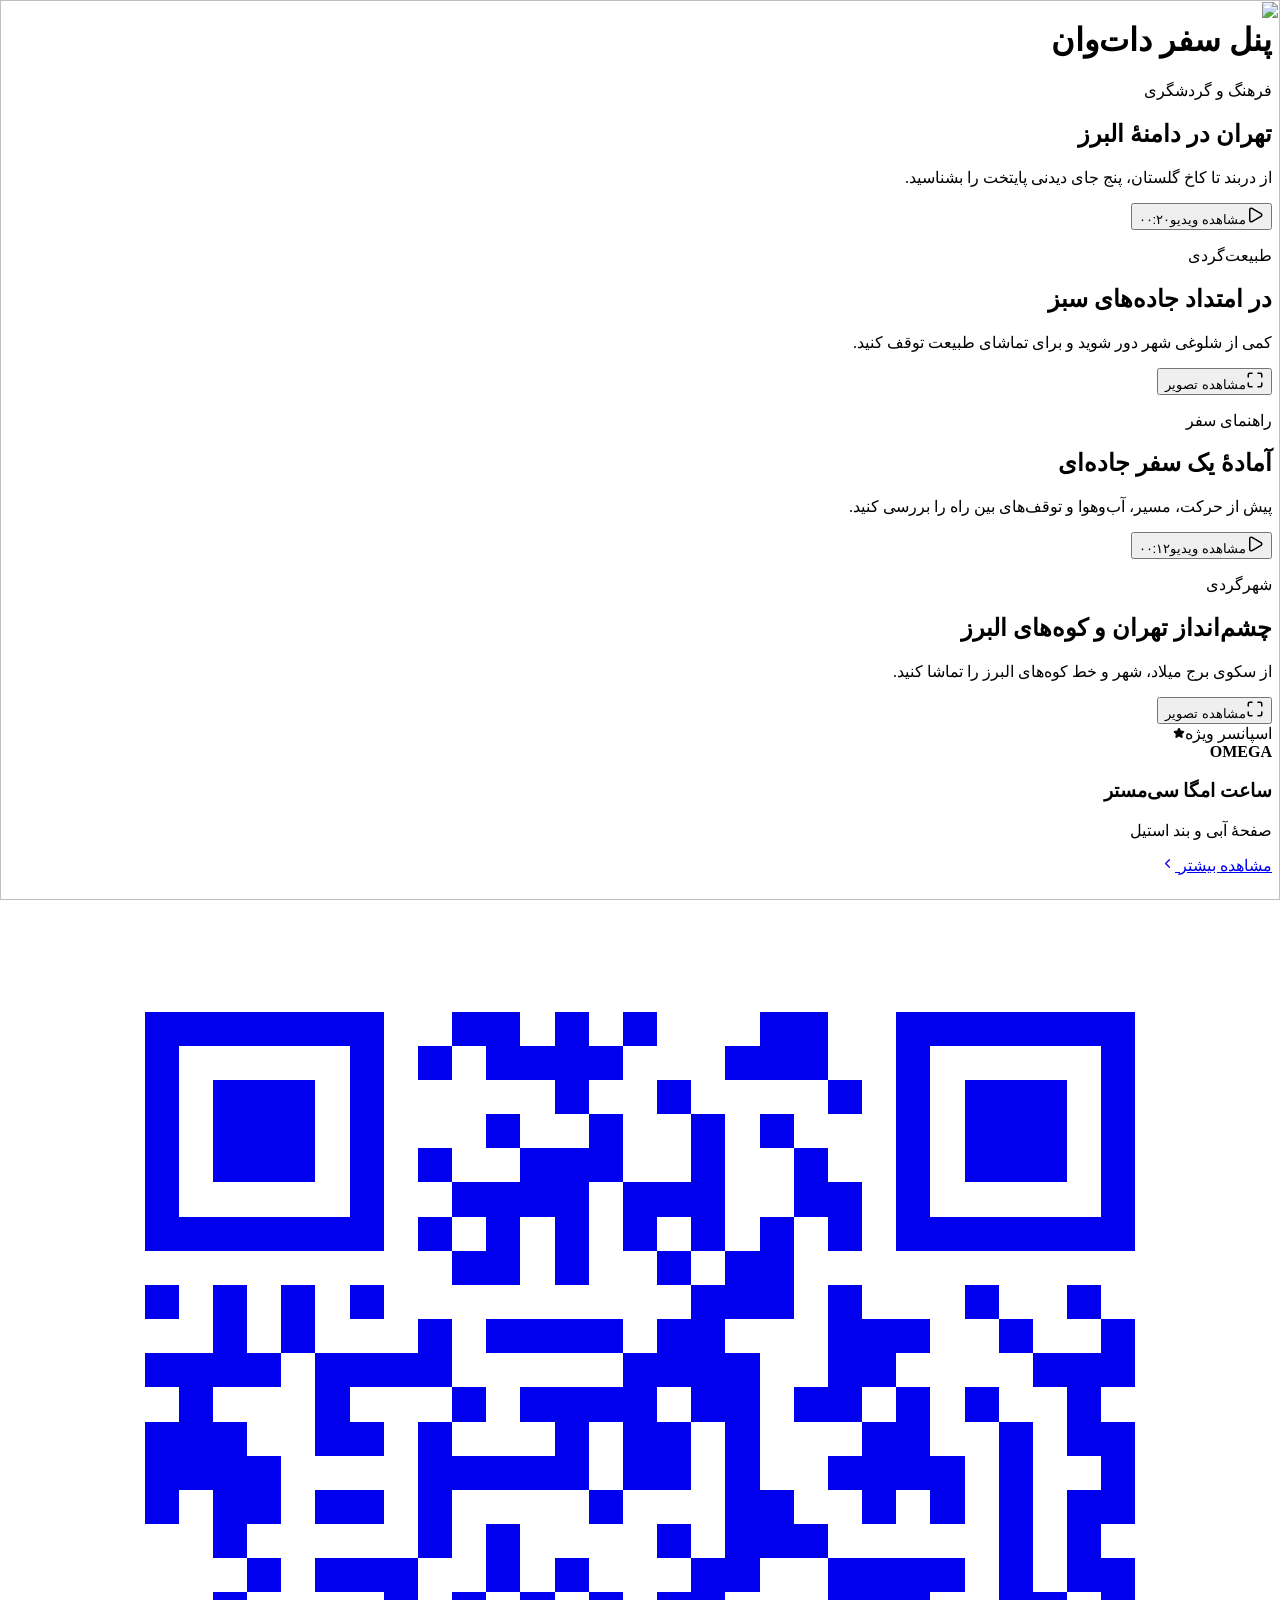
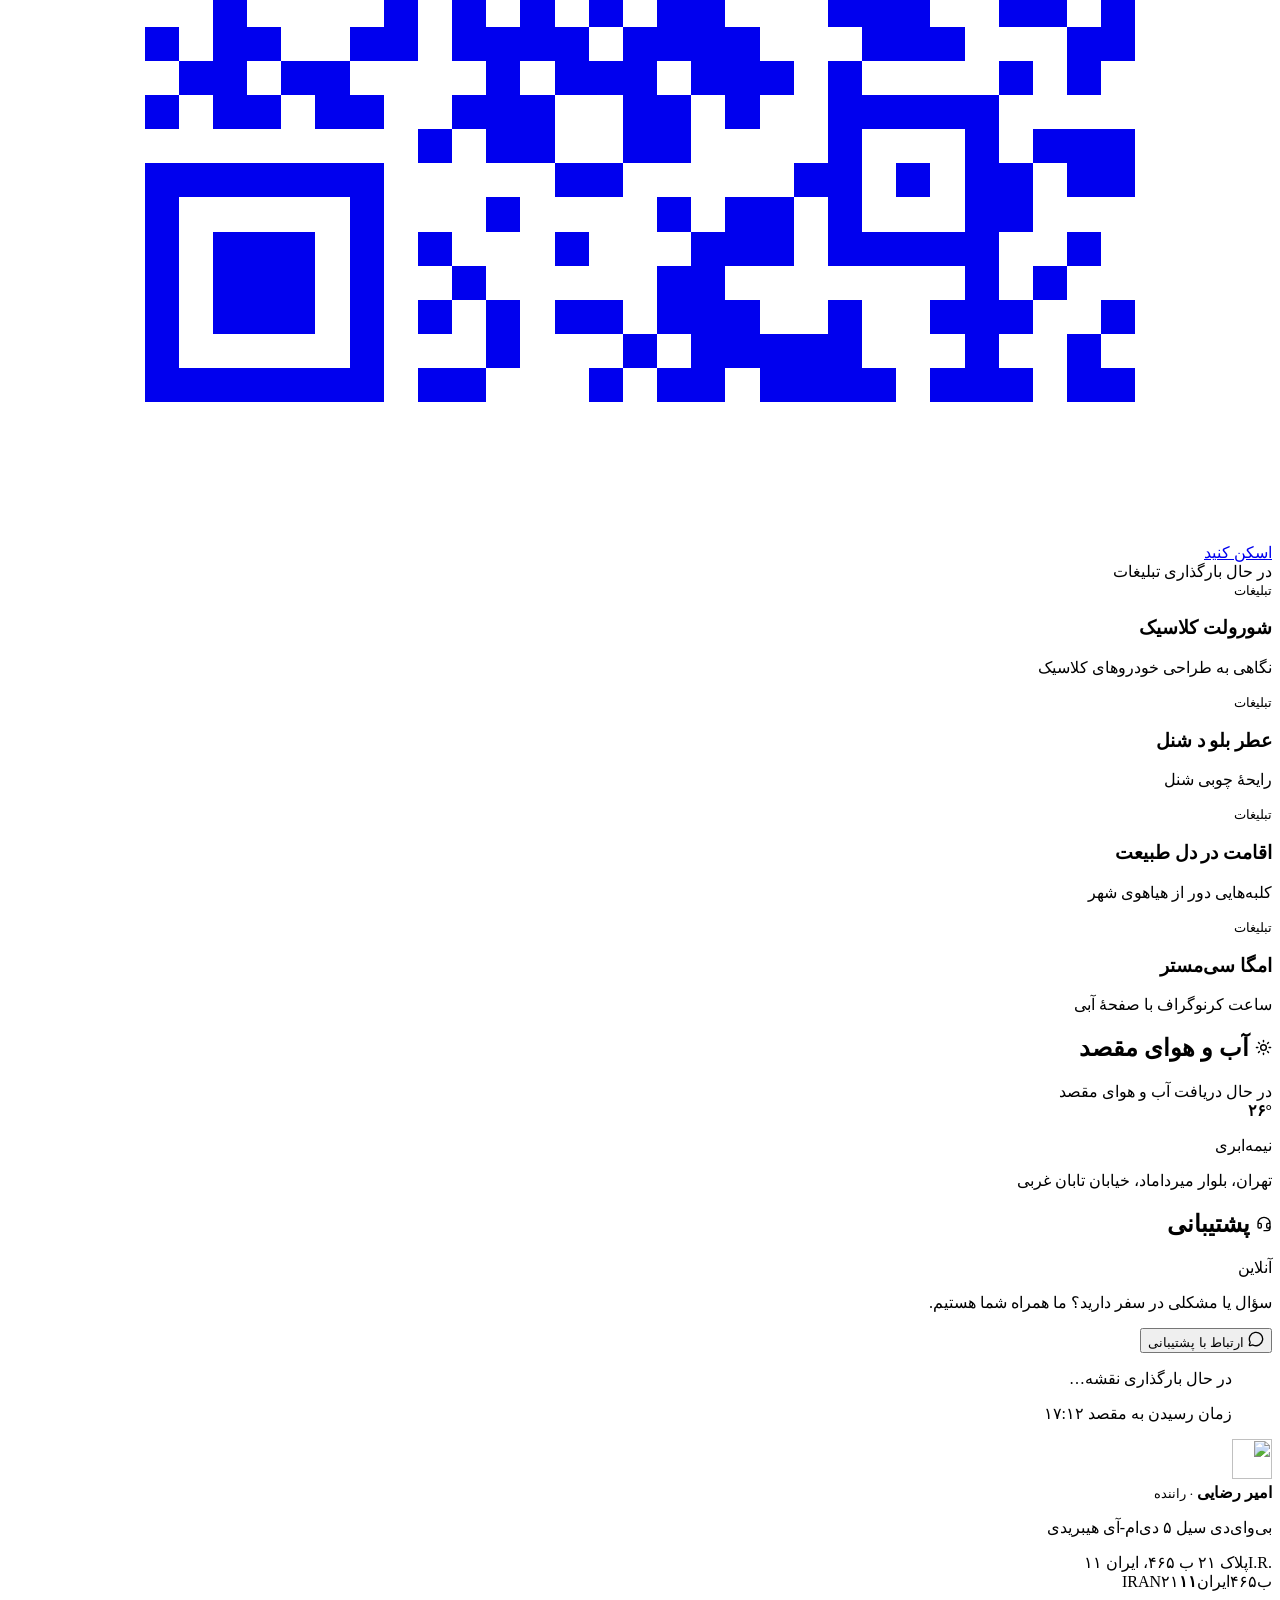
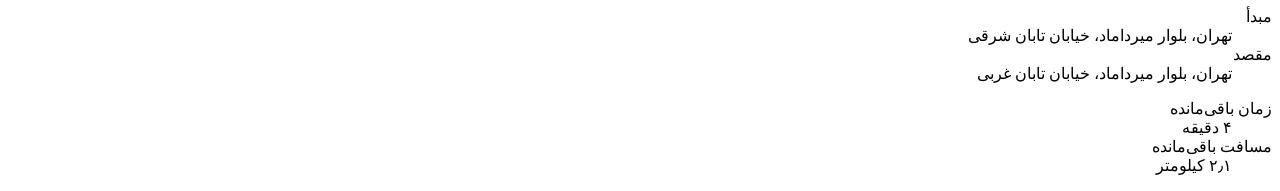
==== index.html @ da52043a "Publish car panel from dotone-superapp amirsalehi-tech/dotone-superapp@305edb1ec507bb5414cd0103d2c67" ====
<!DOCTYPE html><html lang="fa" dir="rtl" data-theme="dark"><head><meta charSet="utf-8"/><link rel="preconnect" href="/" crossorigin=""/><meta name="viewport" content="width=device-width, initial-scale=1"/><link rel="preload" as="image" href="/dotone-car-panel-demo/trip/tehran-skyline.jpg"/><link rel="stylesheet" href="/dotone-car-panel-demo/_next/static/chunks/3e54c7towd00n.css" data-precedence="next"/><link rel="stylesheet" href="/dotone-car-panel-demo/_next/static/chunks/1-8n3u6_ovm4o.css" data-precedence="next"/><link rel="preload" as="script" fetchPriority="low" href="/dotone-car-panel-demo/_next/static/chunks/0ht86f1kv7g67.js"/><script src="/dotone-car-panel-demo/_next/static/chunks/1080n8tbvvpr1.js" async=""></script><script src="/dotone-car-panel-demo/_next/static/chunks/3ndbgl0btwd-a.js" async=""></script><script src="/dotone-car-panel-demo/_next/static/chunks/turbopack-3b5olkv6wb9h4.js" async=""></script><script src="/dotone-car-panel-demo/_next/static/chunks/0w_ufybl0lbdc.js" async=""></script><script src="/dotone-car-panel-demo/_next/static/chunks/3c6zk_g01vqac.js" async=""></script><script src="/dotone-car-panel-demo/_next/static/chunks/1bwto2ewpeb5w.js" async=""></script><script src="/dotone-car-panel-demo/_next/static/chunks/3qy3130qcpy3h.js" async=""></script><title>DotOne Trip</title><meta name="description" content="اطلاعات سفر، مسیر و سرگرمی در پنل خودروی دات‌وان"/><link rel="icon" href="/dotone-car-panel-demo/dotone.svg"/><script src="/dotone-car-panel-demo/_next/static/chunks/0cz1d0mv5g_q7.js" noModule=""></script></head><body><div hidden=""><!--$--><!--/$--></div><div class="panel-dashboard"><main class="dashboard"><h1 class="sr-only">پنل سفر دات‌وان</h1><div class="dashboard-grid"><section class="hero card" aria-label="راهنمای گردشگری"><div class="swiper stories"><div class="swiper-wrapper"><div class="swiper-slide"><div class="story-frame" style="--story-poster:url(&quot;/dotone-car-panel-demo/trip/tehran-skyline.jpg&quot;)"><span class="story-preview" aria-hidden="true"><span class="story-artwork-skeleton skeleton-block"></span><img alt="" decoding="async" data-nimg="fill" style="position:absolute;height:100%;width:100%;left:0;top:0;right:0;bottom:0;color:transparent" src="/dotone-car-panel-demo/trip/tehran-skyline.jpg"/></span><div class="story-copy"><p class="eyebrow">فرهنگ و گردشگری</p><h2 id="story-title-tehran">تهران در دامنهٔ البرز</h2><p class="story-description">از دربند تا کاخ گلستان، پنج جای دیدنی پایتخت را بشناسید.</p><button type="button" class="story-action story-media-button" aria-haspopup="dialog" aria-labelledby="story-title-tehran story-action-tehran"><span class="story-action-icon"><svg xmlns="http://www.w3.org/2000/svg" width="18" height="18" viewBox="0 0 24 24" fill="none" stroke="currentColor" stroke-width="2" stroke-linecap="round" stroke-linejoin="round" class="lucide lucide-play" aria-hidden="true"><path d="M5 5a2 2 0 0 1 3.008-1.728l11.997 6.998a2 2 0 0 1 .003 3.458l-12 7A2 2 0 0 1 5 19z"></path></svg></span><span id="story-action-tehran">مشاهده ویدیو</span><bdi class="story-duration">۰۰:۲۰</bdi></button></div></div></div><div class="swiper-slide"><div class="story-frame" inert="" style="--story-poster:url(&quot;/dotone-car-panel-demo/trip/countryside.jpg&quot;)"><span class="story-preview" aria-hidden="true"><span class="story-artwork-skeleton skeleton-block"></span><img alt="" loading="lazy" decoding="async" data-nimg="fill" style="position:absolute;height:100%;width:100%;left:0;top:0;right:0;bottom:0;color:transparent" src="/dotone-car-panel-demo/trip/countryside.jpg"/></span><div class="story-copy"><p class="eyebrow">طبیعت‌گردی</p><h2 id="story-title-alborz">در امتداد جاده‌های سبز</h2><p class="story-description">کمی از شلوغی شهر دور شوید و برای تماشای طبیعت توقف کنید.</p><button type="button" class="story-action story-media-button" aria-haspopup="dialog" aria-labelledby="story-title-alborz story-action-alborz"><span class="story-action-icon"><svg xmlns="http://www.w3.org/2000/svg" width="18" height="18" viewBox="0 0 24 24" fill="none" stroke="currentColor" stroke-width="2" stroke-linecap="round" stroke-linejoin="round" class="lucide lucide-maximize" aria-hidden="true"><path d="M8 3H5a2 2 0 0 0-2 2v3"></path><path d="M21 8V5a2 2 0 0 0-2-2h-3"></path><path d="M3 16v3a2 2 0 0 0 2 2h3"></path><path d="M16 21h3a2 2 0 0 0 2-2v-3"></path></svg></span><span id="story-action-alborz">مشاهده تصویر</span></button></div></div></div><div class="swiper-slide"><div class="story-frame" inert="" style="--story-poster:url(&quot;/dotone-car-panel-demo/trip/classic-car.jpg&quot;)"><span class="story-preview" aria-hidden="true"><span class="story-artwork-skeleton skeleton-block"></span><img alt="" loading="lazy" decoding="async" data-nimg="fill" style="position:absolute;height:100%;width:100%;left:0;top:0;right:0;bottom:0;color:transparent" src="/dotone-car-panel-demo/trip/classic-car.jpg"/></span><div class="story-copy"><p class="eyebrow">راهنمای سفر</p><h2 id="story-title-road-trip">آمادهٔ یک سفر جاده‌ای</h2><p class="story-description">پیش از حرکت، مسیر، آب‌وهوا و توقف‌های بین راه را بررسی کنید.</p><button type="button" class="story-action story-media-button" aria-haspopup="dialog" aria-labelledby="story-title-road-trip story-action-road-trip"><span class="story-action-icon"><svg xmlns="http://www.w3.org/2000/svg" width="18" height="18" viewBox="0 0 24 24" fill="none" stroke="currentColor" stroke-width="2" stroke-linecap="round" stroke-linejoin="round" class="lucide lucide-play" aria-hidden="true"><path d="M5 5a2 2 0 0 1 3.008-1.728l11.997 6.998a2 2 0 0 1 .003 3.458l-12 7A2 2 0 0 1 5 19z"></path></svg></span><span id="story-action-road-trip">مشاهده ویدیو</span><bdi class="story-duration">۰۰:۱۲</bdi></button></div></div></div><div class="swiper-slide"><div class="story-frame" inert="" style="--story-poster:url(&quot;/dotone-car-panel-demo/trip/tehran-skyline.jpg&quot;)"><span class="story-preview" aria-hidden="true"><span class="story-artwork-skeleton skeleton-block"></span><img alt="" loading="lazy" decoding="async" data-nimg="fill" style="position:absolute;height:100%;width:100%;left:0;top:0;right:0;bottom:0;color:transparent" src="/dotone-car-panel-demo/trip/tehran-skyline.jpg"/></span><div class="story-copy"><p class="eyebrow">شهرگردی</p><h2 id="story-title-milad">چشم‌انداز تهران و کوه‌های البرز</h2><p class="story-description">از سکوی برج میلاد، شهر و خط کوه‌های البرز را تماشا کنید.</p><button type="button" class="story-action story-media-button" aria-haspopup="dialog" aria-labelledby="story-title-milad story-action-milad"><span class="story-action-icon"><svg xmlns="http://www.w3.org/2000/svg" width="18" height="18" viewBox="0 0 24 24" fill="none" stroke="currentColor" stroke-width="2" stroke-linecap="round" stroke-linejoin="round" class="lucide lucide-maximize" aria-hidden="true"><path d="M8 3H5a2 2 0 0 0-2 2v3"></path><path d="M21 8V5a2 2 0 0 0-2-2h-3"></path><path d="M3 16v3a2 2 0 0 0 2 2h3"></path><path d="M16 21h3a2 2 0 0 0 2-2v-3"></path></svg></span><span id="story-action-milad">مشاهده تصویر</span></button></div></div></div></div><div class="swiper-pagination"></div></div><div class="sponsor"><div class="sponsor-image"><img alt="" loading="lazy" decoding="async" data-nimg="fill" style="position:absolute;height:100%;width:100%;left:0;top:0;right:0;bottom:0;color:transparent" src="/dotone-car-panel-demo/trip/omega-seamaster.jpg"/><span class="sponsor-badge">اسپانسر ویژه<svg xmlns="http://www.w3.org/2000/svg" width="12" height="12" viewBox="0 0 24 24" fill="currentColor" stroke="currentColor" stroke-width="2" stroke-linecap="round" stroke-linejoin="round" class="lucide lucide-star" aria-hidden="true"><path d="M11.525 2.295a.53.53 0 0 1 .95 0l2.31 4.679a2.123 2.123 0 0 0 1.595 1.16l5.166.756a.53.53 0 0 1 .294.904l-3.736 3.638a2.123 2.123 0 0 0-.611 1.878l.882 5.14a.53.53 0 0 1-.771.56l-4.618-2.428a2.122 2.122 0 0 0-1.973 0L6.396 21.01a.53.53 0 0 1-.77-.56l.881-5.139a2.122 2.122 0 0 0-.611-1.879L2.16 9.795a.53.53 0 0 1 .294-.906l5.165-.755a2.122 2.122 0 0 0 1.597-1.16z"></path></svg></span></div><div class="sponsor-copy"><strong lang="en">OMEGA</strong><h3>ساعت امگا سی‌مستر</h3><p>صفحهٔ آبی و بند استیل</p></div><a class="outline-button sponsor-link" href="https://www.omegawatches.com/" target="_blank" rel="noreferrer">مشاهده بیشتر <svg xmlns="http://www.w3.org/2000/svg" width="15" height="15" viewBox="0 0 24 24" fill="none" stroke="currentColor" stroke-width="2" stroke-linecap="round" stroke-linejoin="round" class="lucide lucide-chevron-left" aria-hidden="true"><path d="m15 18-6-6 6-6"></path></svg></a><a class="sponsor-qr" href="https://www.omegawatches.com/" target="_blank" rel="noreferrer" aria-label="وب‌سایت OMEGA"><svg class="qr-code" viewBox="-4 -4 37 37" shape-rendering="crispEdges" aria-hidden="true"><path d="M0 0h1v1h-1zM1 0h1v1h-1zM2 0h1v1h-1zM3 0h1v1h-1zM4 0h1v1h-1zM5 0h1v1h-1zM6 0h1v1h-1zM9 0h1v1h-1zM10 0h1v1h-1zM12 0h1v1h-1zM14 0h1v1h-1zM18 0h1v1h-1zM19 0h1v1h-1zM22 0h1v1h-1zM23 0h1v1h-1zM24 0h1v1h-1zM25 0h1v1h-1zM26 0h1v1h-1zM27 0h1v1h-1zM28 0h1v1h-1zM0 1h1v1h-1zM6 1h1v1h-1zM8 1h1v1h-1zM10 1h1v1h-1zM11 1h1v1h-1zM12 1h1v1h-1zM13 1h1v1h-1zM17 1h1v1h-1zM18 1h1v1h-1zM19 1h1v1h-1zM22 1h1v1h-1zM28 1h1v1h-1zM0 2h1v1h-1zM2 2h1v1h-1zM3 2h1v1h-1zM4 2h1v1h-1zM6 2h1v1h-1zM12 2h1v1h-1zM15 2h1v1h-1zM20 2h1v1h-1zM22 2h1v1h-1zM24 2h1v1h-1zM25 2h1v1h-1zM26 2h1v1h-1zM28 2h1v1h-1zM0 3h1v1h-1zM2 3h1v1h-1zM3 3h1v1h-1zM4 3h1v1h-1zM6 3h1v1h-1zM10 3h1v1h-1zM13 3h1v1h-1zM16 3h1v1h-1zM18 3h1v1h-1zM22 3h1v1h-1zM24 3h1v1h-1zM25 3h1v1h-1zM26 3h1v1h-1zM28 3h1v1h-1zM0 4h1v1h-1zM2 4h1v1h-1zM3 4h1v1h-1zM4 4h1v1h-1zM6 4h1v1h-1zM8 4h1v1h-1zM11 4h1v1h-1zM12 4h1v1h-1zM13 4h1v1h-1zM16 4h1v1h-1zM19 4h1v1h-1zM22 4h1v1h-1zM24 4h1v1h-1zM25 4h1v1h-1zM26 4h1v1h-1zM28 4h1v1h-1zM0 5h1v1h-1zM6 5h1v1h-1zM9 5h1v1h-1zM10 5h1v1h-1zM11 5h1v1h-1zM12 5h1v1h-1zM14 5h1v1h-1zM15 5h1v1h-1zM16 5h1v1h-1zM19 5h1v1h-1zM20 5h1v1h-1zM22 5h1v1h-1zM28 5h1v1h-1zM0 6h1v1h-1zM1 6h1v1h-1zM2 6h1v1h-1zM3 6h1v1h-1zM4 6h1v1h-1zM5 6h1v1h-1zM6 6h1v1h-1zM8 6h1v1h-1zM10 6h1v1h-1zM12 6h1v1h-1zM14 6h1v1h-1zM16 6h1v1h-1zM18 6h1v1h-1zM20 6h1v1h-1zM22 6h1v1h-1zM23 6h1v1h-1zM24 6h1v1h-1zM25 6h1v1h-1zM26 6h1v1h-1zM27 6h1v1h-1zM28 6h1v1h-1zM9 7h1v1h-1zM10 7h1v1h-1zM12 7h1v1h-1zM15 7h1v1h-1zM17 7h1v1h-1zM18 7h1v1h-1zM0 8h1v1h-1zM2 8h1v1h-1zM4 8h1v1h-1zM6 8h1v1h-1zM16 8h1v1h-1zM17 8h1v1h-1zM18 8h1v1h-1zM20 8h1v1h-1zM24 8h1v1h-1zM27 8h1v1h-1zM2 9h1v1h-1zM4 9h1v1h-1zM8 9h1v1h-1zM10 9h1v1h-1zM11 9h1v1h-1zM12 9h1v1h-1zM13 9h1v1h-1zM15 9h1v1h-1zM16 9h1v1h-1zM20 9h1v1h-1zM21 9h1v1h-1zM22 9h1v1h-1zM25 9h1v1h-1zM28 9h1v1h-1zM0 10h1v1h-1zM1 10h1v1h-1zM2 10h1v1h-1zM3 10h1v1h-1zM5 10h1v1h-1zM6 10h1v1h-1zM7 10h1v1h-1zM8 10h1v1h-1zM14 10h1v1h-1zM15 10h1v1h-1zM16 10h1v1h-1zM17 10h1v1h-1zM20 10h1v1h-1zM21 10h1v1h-1zM26 10h1v1h-1zM27 10h1v1h-1zM28 10h1v1h-1zM1 11h1v1h-1zM5 11h1v1h-1zM9 11h1v1h-1zM11 11h1v1h-1zM12 11h1v1h-1zM13 11h1v1h-1zM14 11h1v1h-1zM16 11h1v1h-1zM17 11h1v1h-1zM19 11h1v1h-1zM20 11h1v1h-1zM22 11h1v1h-1zM24 11h1v1h-1zM27 11h1v1h-1zM0 12h1v1h-1zM1 12h1v1h-1zM2 12h1v1h-1zM5 12h1v1h-1zM6 12h1v1h-1zM8 12h1v1h-1zM12 12h1v1h-1zM14 12h1v1h-1zM15 12h1v1h-1zM17 12h1v1h-1zM21 12h1v1h-1zM22 12h1v1h-1zM25 12h1v1h-1zM27 12h1v1h-1zM28 12h1v1h-1zM0 13h1v1h-1zM1 13h1v1h-1zM2 13h1v1h-1zM3 13h1v1h-1zM8 13h1v1h-1zM9 13h1v1h-1zM10 13h1v1h-1zM11 13h1v1h-1zM12 13h1v1h-1zM14 13h1v1h-1zM15 13h1v1h-1zM17 13h1v1h-1zM20 13h1v1h-1zM21 13h1v1h-1zM22 13h1v1h-1zM23 13h1v1h-1zM25 13h1v1h-1zM28 13h1v1h-1zM0 14h1v1h-1zM2 14h1v1h-1zM3 14h1v1h-1zM5 14h1v1h-1zM6 14h1v1h-1zM8 14h1v1h-1zM13 14h1v1h-1zM17 14h1v1h-1zM18 14h1v1h-1zM21 14h1v1h-1zM23 14h1v1h-1zM25 14h1v1h-1zM27 14h1v1h-1zM28 14h1v1h-1zM2 15h1v1h-1zM8 15h1v1h-1zM10 15h1v1h-1zM15 15h1v1h-1zM17 15h1v1h-1zM18 15h1v1h-1zM19 15h1v1h-1zM25 15h1v1h-1zM27 15h1v1h-1zM3 16h1v1h-1zM5 16h1v1h-1zM6 16h1v1h-1zM7 16h1v1h-1zM10 16h1v1h-1zM12 16h1v1h-1zM16 16h1v1h-1zM17 16h1v1h-1zM20 16h1v1h-1zM21 16h1v1h-1zM22 16h1v1h-1zM23 16h1v1h-1zM25 16h1v1h-1zM27 16h1v1h-1zM28 16h1v1h-1zM2 17h1v1h-1zM7 17h1v1h-1zM9 17h1v1h-1zM11 17h1v1h-1zM13 17h1v1h-1zM15 17h1v1h-1zM16 17h1v1h-1zM20 17h1v1h-1zM21 17h1v1h-1zM22 17h1v1h-1zM25 17h1v1h-1zM26 17h1v1h-1zM28 17h1v1h-1zM0 18h1v1h-1zM2 18h1v1h-1zM3 18h1v1h-1zM6 18h1v1h-1zM7 18h1v1h-1zM9 18h1v1h-1zM10 18h1v1h-1zM11 18h1v1h-1zM12 18h1v1h-1zM14 18h1v1h-1zM15 18h1v1h-1zM16 18h1v1h-1zM17 18h1v1h-1zM21 18h1v1h-1zM22 18h1v1h-1zM23 18h1v1h-1zM27 18h1v1h-1zM28 18h1v1h-1zM1 19h1v1h-1zM2 19h1v1h-1zM4 19h1v1h-1zM5 19h1v1h-1zM10 19h1v1h-1zM12 19h1v1h-1zM13 19h1v1h-1zM14 19h1v1h-1zM16 19h1v1h-1zM17 19h1v1h-1zM18 19h1v1h-1zM20 19h1v1h-1zM25 19h1v1h-1zM27 19h1v1h-1zM0 20h1v1h-1zM2 20h1v1h-1zM3 20h1v1h-1zM5 20h1v1h-1zM6 20h1v1h-1zM9 20h1v1h-1zM10 20h1v1h-1zM11 20h1v1h-1zM14 20h1v1h-1zM15 20h1v1h-1zM17 20h1v1h-1zM20 20h1v1h-1zM21 20h1v1h-1zM22 20h1v1h-1zM23 20h1v1h-1zM24 20h1v1h-1zM8 21h1v1h-1zM10 21h1v1h-1zM11 21h1v1h-1zM14 21h1v1h-1zM15 21h1v1h-1zM20 21h1v1h-1zM24 21h1v1h-1zM26 21h1v1h-1zM27 21h1v1h-1zM28 21h1v1h-1zM0 22h1v1h-1zM1 22h1v1h-1zM2 22h1v1h-1zM3 22h1v1h-1zM4 22h1v1h-1zM5 22h1v1h-1zM6 22h1v1h-1zM12 22h1v1h-1zM13 22h1v1h-1zM19 22h1v1h-1zM20 22h1v1h-1zM22 22h1v1h-1zM24 22h1v1h-1zM25 22h1v1h-1zM27 22h1v1h-1zM28 22h1v1h-1zM0 23h1v1h-1zM6 23h1v1h-1zM10 23h1v1h-1zM15 23h1v1h-1zM17 23h1v1h-1zM18 23h1v1h-1zM20 23h1v1h-1zM24 23h1v1h-1zM25 23h1v1h-1zM0 24h1v1h-1zM2 24h1v1h-1zM3 24h1v1h-1zM4 24h1v1h-1zM6 24h1v1h-1zM8 24h1v1h-1zM12 24h1v1h-1zM16 24h1v1h-1zM17 24h1v1h-1zM18 24h1v1h-1zM20 24h1v1h-1zM21 24h1v1h-1zM22 24h1v1h-1zM23 24h1v1h-1zM24 24h1v1h-1zM27 24h1v1h-1zM0 25h1v1h-1zM2 25h1v1h-1zM3 25h1v1h-1zM4 25h1v1h-1zM6 25h1v1h-1zM9 25h1v1h-1zM15 25h1v1h-1zM16 25h1v1h-1zM24 25h1v1h-1zM26 25h1v1h-1zM0 26h1v1h-1zM2 26h1v1h-1zM3 26h1v1h-1zM4 26h1v1h-1zM6 26h1v1h-1zM8 26h1v1h-1zM10 26h1v1h-1zM12 26h1v1h-1zM13 26h1v1h-1zM15 26h1v1h-1zM16 26h1v1h-1zM17 26h1v1h-1zM20 26h1v1h-1zM23 26h1v1h-1zM24 26h1v1h-1zM25 26h1v1h-1zM28 26h1v1h-1zM0 27h1v1h-1zM6 27h1v1h-1zM10 27h1v1h-1zM14 27h1v1h-1zM16 27h1v1h-1zM17 27h1v1h-1zM18 27h1v1h-1zM19 27h1v1h-1zM20 27h1v1h-1zM24 27h1v1h-1zM27 27h1v1h-1zM0 28h1v1h-1zM1 28h1v1h-1zM2 28h1v1h-1zM3 28h1v1h-1zM4 28h1v1h-1zM5 28h1v1h-1zM6 28h1v1h-1zM8 28h1v1h-1zM9 28h1v1h-1zM13 28h1v1h-1zM15 28h1v1h-1zM16 28h1v1h-1zM18 28h1v1h-1zM19 28h1v1h-1zM20 28h1v1h-1zM21 28h1v1h-1zM23 28h1v1h-1zM24 28h1v1h-1zM25 28h1v1h-1zM27 28h1v1h-1zM28 28h1v1h-1z" fill="currentColor"></path></svg><span>اسکن کنید</span></a></div></section><div class="promotions-slot"><!--$?--><template id="B:0"></template><section class="promotions card promotions-skeleton" role="status"><span class="sr-only">در حال بارگذاری تبلیغات</span><span class="skeleton-block carousel-arrow" aria-hidden="true"></span><div class="skeleton-promotions-track" aria-hidden="true"><div class="promotion"><span class="skeleton-block promotion-image"><span class="qr-code skeleton-block"></span></span><div class="promotion-copy"><small><span class="skeleton-label">تبلیغات</span></small><h3><span class="skeleton-label">شورولت کلاسیک</span></h3><p><span class="skeleton-label">نگاهی به طراحی خودروهای کلاسیک</span></p></div></div><div class="promotion"><span class="skeleton-block promotion-image"><span class="qr-code skeleton-block"></span></span><div class="promotion-copy"><small><span class="skeleton-label">تبلیغات</span></small><h3><span class="skeleton-label">عطر بلو د شنل</span></h3><p><span class="skeleton-label">رایحهٔ چوبی شنل</span></p></div></div><div class="promotion"><span class="skeleton-block promotion-image"><span class="qr-code skeleton-block"></span></span><div class="promotion-copy"><small><span class="skeleton-label">تبلیغات</span></small><h3><span class="skeleton-label">اقامت در دل طبیعت</span></h3><p><span class="skeleton-label">کلبه‌هایی دور از هیاهوی شهر</span></p></div></div><div class="promotion"><span class="skeleton-block promotion-image"><span class="qr-code skeleton-block"></span></span><div class="promotion-copy"><small><span class="skeleton-label">تبلیغات</span></small><h3><span class="skeleton-label">امگا سی‌مستر</span></h3><p><span class="skeleton-label">ساعت کرنوگراف با صفحهٔ آبی</span></p></div></div><div class="skeleton-pagination"><span class="skeleton-block"></span><span class="skeleton-block"></span><span class="skeleton-block"></span><span class="skeleton-block"></span></div></div><span class="skeleton-block carousel-arrow" aria-hidden="true"></span></section><!--/$--></div><div class="status-grid"><section class="weather card status-card" aria-labelledby="weather-heading"><h2 id="weather-heading"><svg xmlns="http://www.w3.org/2000/svg" width="17" height="17" viewBox="0 0 24 24" fill="none" stroke="currentColor" stroke-width="2" stroke-linecap="round" stroke-linejoin="round" class="lucide lucide-sun" aria-hidden="true"><circle cx="12" cy="12" r="4"></circle><path d="M12 2v2"></path><path d="M12 20v2"></path><path d="m4.93 4.93 1.41 1.41"></path><path d="m17.66 17.66 1.41 1.41"></path><path d="M2 12h2"></path><path d="M20 12h2"></path><path d="m6.34 17.66-1.41 1.41"></path><path d="m19.07 4.93-1.41 1.41"></path></svg> آب و هوای مقصد</h2><div class="weather-reading" aria-live="polite" aria-busy="true"><span class="sr-only" role="status">در حال دریافت آب و هوای مقصد</span><span class="skeleton-block skeleton-weather-icon" aria-hidden="true"></span><div class="weather-value" aria-hidden="true"><strong dir="ltr" class="skeleton-label">۲۶<!-- -->°</strong><p><span class="skeleton-label">نیمه‌ابری</span></p></div></div><div class="weather-location"><span>تهران، بلوار میرداماد، خیابان تابان غربی</span></div></section><!--$?--><template id="B:1"></template><section class="support card status-card" role="status"><span class="sr-only">در حال بارگذاری پشتیبانی</span><h2 aria-hidden="true"><span class="skeleton-block skeleton-icon"></span><span class="skeleton-label">پشتیبانی</span></h2><div class="support-info" aria-hidden="true"><p class="support-status"><span class="skeleton-block skeleton-status-dot"></span><span class="skeleton-label">آنلاین</span></p><p><span class="skeleton-label">سؤال یا مشکلی در سفر دارید؟ ما همراه شما هستیم.</span></p></div><span class="primary-button skeleton-block skeleton-support-action" aria-hidden="true"></span></section><!--/$--></div><section class="trip card" aria-label="مسیر و راننده"><figure class="trip-map"><div class="map-canvas" dir="ltr" role="region" aria-label="نقشهٔ تعاملی مسیر سفر"></div><p class="map-status" role="status">در حال بارگذاری نقشه…</p><figcaption class="map-arrival">زمان رسیدن به مقصد <time dateTime="17:12" dir="ltr">۱۷:۱۲</time></figcaption></figure><div class="trip-details"><div class="driver"><span class="driver-icon"><img alt="" loading="lazy" width="40" height="40" decoding="async" data-nimg="1" style="color:transparent" src="/dotone-car-panel-demo/trip/driver-avatar.jpg"/></span><div><strong>امیر رضایی</strong> <small>· راننده</small><p>بی‌وای‌دی سیل ۵ دی‌ام-آی هیبریدی</p><span class="license-plate" dir="ltr"><span class="sr-only">پلاک <!-- -->۲۱<!-- --> <!-- -->ب<!-- --> <!-- -->۴۶۵<!-- -->، ایران <!-- -->۱۱</span><span class="license-plate-country" aria-hidden="true"><span class="license-plate-flag"></span><span lang="en">I.R.<br/>IRAN</span></span><span class="license-plate-number" aria-hidden="true"><span>۲۱</span><span>ب</span><span>۴۶۵</span></span><span class="license-plate-region" aria-hidden="true"><span>ایران</span><strong>۱۱</strong></span></span></div></div><dl class="itinerary"><div><dt>مبدأ</dt><dd>تهران، بلوار میرداماد، خیابان تابان شرقی</dd></div><div><dt>مقصد</dt><dd>تهران، بلوار میرداماد، خیابان تابان غربی</dd></div></dl><dl class="trip-stats"><div><dt>زمان باقی‌مانده</dt><dd>۴<!-- --> دقیقه</dd></div><div><dt>مسافت باقی‌مانده</dt><dd>۲٫۱<!-- --> کیلومتر</dd></div></dl></div></section></div></main></div><!--$--><!--/$--><script>requestAnimationFrame(function(){$RT=performance.now()});</script><script id="_R_">(globalThis["TURBOPACK"] || (globalThis["TURBOPACK"] = [])).push({"otherChunks":["static/chunks/0ht86f1kv7g67.js","static/chunks/1080n8tbvvpr1.js","static/chunks/3ndbgl0btwd-a.js"],"runtimeModuleIds":[19105]});</script><script src="/dotone-car-panel-demo/_next/static/chunks/0ht86f1kv7g67.js" async=""></script><div hidden id="S:0"><section class="promotions card promotions-skeleton" role="status"><span class="sr-only">در حال بارگذاری تبلیغات</span><span class="skeleton-block carousel-arrow" aria-hidden="true"></span><div class="skeleton-promotions-track" aria-hidden="true"><div class="promotion"><span class="skeleton-block promotion-image"><span class="qr-code skeleton-block"></span></span><div class="promotion-copy"><small><span class="skeleton-label">تبلیغات</span></small><h3><span class="skeleton-label">شورولت کلاسیک</span></h3><p><span class="skeleton-label">نگاهی به طراحی خودروهای کلاسیک</span></p></div></div><div class="promotion"><span class="skeleton-block promotion-image"><span class="qr-code skeleton-block"></span></span><div class="promotion-copy"><small><span class="skeleton-label">تبلیغات</span></small><h3><span class="skeleton-label">عطر بلو د شنل</span></h3><p><span class="skeleton-label">رایحهٔ چوبی شنل</span></p></div></div><div class="promotion"><span class="skeleton-block promotion-image"><span class="qr-code skeleton-block"></span></span><div class="promotion-copy"><small><span class="skeleton-label">تبلیغات</span></small><h3><span class="skeleton-label">اقامت در دل طبیعت</span></h3><p><span class="skeleton-label">کلبه‌هایی دور از هیاهوی شهر</span></p></div></div><div class="promotion"><span class="skeleton-block promotion-image"><span class="qr-code skeleton-block"></span></span><div class="promotion-copy"><small><span class="skeleton-label">تبلیغات</span></small><h3><span class="skeleton-label">امگا سی‌مستر</span></h3><p><span class="skeleton-label">ساعت کرنوگراف با صفحهٔ آبی</span></p></div></div><div class="skeleton-pagination"><span class="skeleton-block"></span><span class="skeleton-block"></span><span class="skeleton-block"></span><span class="skeleton-block"></span></div></div><span class="skeleton-block carousel-arrow" aria-hidden="true"></span></section></div><script>$RB=[];$RV=function(a){$RT=performance.now();for(var b=0;b<a.length;b+=2){var c=a[b],e=a[b+1];null!==e.parentNode&&e.parentNode.removeChild(e);var f=c.parentNode;if(f){var g=c.previousSibling,h=0;do{if(c&&8===c.nodeType){var d=c.data;if("/$"===d||"/&"===d)if(0===h)break;else h--;else"$"!==d&&"$?"!==d&&"$~"!==d&&"$!"!==d&&"&"!==d||h++}d=c.nextSibling;f.removeChild(c);c=d}while(c);for(;e.firstChild;)f.insertBefore(e.firstChild,c);g.data="$";g._reactRetry&&requestAnimationFrame(g._reactRetry)}}a.length=0};
$RC=function(a,b){if(b=document.getElementById(b))(a=document.getElementById(a))?(a.previousSibling.data="$~",$RB.push(a,b),2===$RB.length&&("number"!==typeof $RT?requestAnimationFrame($RV.bind(null,$RB)):(a=performance.now(),setTimeout($RV.bind(null,$RB),2300>a&&2E3<a?2300-a:$RT+300-a)))):b.parentNode.removeChild(b)};$RC("B:0","S:0")</script><div hidden id="S:1"><section class="support card status-card" aria-labelledby="support-heading"><h2 id="support-heading"><svg xmlns="http://www.w3.org/2000/svg" width="16" height="16" viewBox="0 0 24 24" fill="none" stroke="currentColor" stroke-width="2" stroke-linecap="round" stroke-linejoin="round" class="lucide lucide-headset" aria-hidden="true"><path d="M3 11h3a2 2 0 0 1 2 2v3a2 2 0 0 1-2 2H5a2 2 0 0 1-2-2v-5Zm0 0a9 9 0 1 1 18 0m0 0v5a2 2 0 0 1-2 2h-1a2 2 0 0 1-2-2v-3a2 2 0 0 1 2-2h3Z"></path><path d="M21 16v2a4 4 0 0 1-4 4h-5"></path></svg> پشتیبانی</h2><div class="support-info"><p class="support-status"><i class="status-dot" aria-hidden="true"></i>آنلاین</p><p>سؤال یا مشکلی در سفر دارید؟ ما همراه شما هستیم.</p></div><button type="button" class="primary-button" aria-haspopup="dialog" aria-expanded="false" data-state="closed" tabindex="0" style="transform:scale(1)"><svg xmlns="http://www.w3.org/2000/svg" width="16" height="16" viewBox="0 0 24 24" fill="none" stroke="currentColor" stroke-width="2" stroke-linecap="round" stroke-linejoin="round" class="lucide lucide-message-circle" aria-hidden="true"><path d="M2.992 16.342a2 2 0 0 1 .094 1.167l-1.065 3.29a1 1 0 0 0 1.236 1.168l3.413-.998a2 2 0 0 1 1.099.092 10 10 0 1 0-4.777-4.719"></path></svg> ارتباط با پشتیبانی</button></section></div><script>$RC("B:1","S:1")</script><script>(self.__next_f=self.__next_f||[]).push([0])</script><script>self.__next_f.push([1,"1:\"$Sreact.fragment\"\n2:\"/dotone-car-panel-demo/_next/static/chunks/0w_ufybl0lbdc.js\"\n3:I[82523,[\"$2\"],\"PanelMotion\"]\n4:I[15038,[\"$2\"],\"default\"]\n5:I[81765,[\"$2\"],\"default\"]\n7:\"/dotone-car-panel-demo/_next/static/chunks/3c6zk_g01vqac.js\"\n8:\"/dotone-car-panel-demo/_next/static/chunks/1bwto2ewpeb5w.js\"\n9:\"/dotone-car-panel-demo/_next/static/chunks/3qy3130qcpy3h.js\"\na:I[83670,[\"$2\",\"$7\",\"$8\",\"$9\"],\"CarPanel\"]\nb:I[82938,[\"$2\",\"$7\",\"$8\",\"$9\"],\"StoryCarousel\"]\nc:I[73187,[\"$2\",\"$7\",\"$8\",\"$9\"],\"Image\"]\nd:I[69085,[\"$2\",\"$7\",\"$8\",\"$9\"],\"default\"]\n19:\"ViewportBoundary\"\n1a:I[18714,[\"$2\"],\"$19\"]\n1c:\"MetadataBoundary\"\n1d:I[18714,[\"$2\"],\"$1c\"]\n1e:\"$Sreact.suspense\"\n20:I[16774,[\"$2\"],\"default\",1]\n:HL[\"/dotone-car-panel-demo/_next/static/chunks/3e54c7towd00n.css\",\"style\"]\n:HC[\"/\",\"\"]\n:HL[\"/dotone-car-panel-demo/_next/static/chunks/1-8n3u6_ovm4o.css\",\"style\"]\n6:[[\"children\",{\"s\":\"__PAGE__\",\"h\":512,\"d\":{\"r\":[\"$\",\"$1\",\"c\",{\"children\":[[\"$\",\"$La\",null,{\"children\":[\"$\",\"main\",null,{\"className\":\"dashboard\",\"children\":[[\"$\",\"h1\",null,{\"className\":\"sr-only\",\"children\":\"پنل سفر دات‌وان\"}],[\"$\",\"div\",null,{\"className\":\"dashboard-grid\",\"children\":[[\"$\",\"section\",null,{\"className\":\"hero card\",\"aria-label\":\"راهنمای گردشگری\",\"children\":[[\"$\",\"$Lb\",null,{\"stories\":[{\"id\":\"tehran\",\"category\":\"فرهنگ و گردشگری\",\"image\":\"/trip/tehran-skyline.jpg\",\"title\":\"تهران در دامنهٔ البرز\",\"description\":\"از دربند تا کاخ گلستان، پنج جای دیدنی پایتخت را بشناسید.\",\"stops\":[[\"دربند\",\"مسیر کوهپایه‌ای شمال تهران با چشم‌انداز البرز.\"],[\"کاخ گلستان\",\"مجموعه‌ای تاریخی با تالارهای آینه‌کاری و کاشی‌های رنگی.\"],[\"برج میلاد\",\"چشم‌اندازی وسیع از تهران و کوه‌های البرز.\"],[\"پل طبیعت\",\"پل پیاده‌روی میان پارک طالقانی و بوستان آب و آتش.\"],[\"باغ فردوس\",\"خانهٔ موزهٔ سینما در خیابان ولیعصر.\"]],\"video\":{\"src\":\"/trip/tehran-guide.mp4\",\"duration\":\"۰۰:۲۰\",\"captions\":\"/trip/tehran-guide.fa.vtt\"}},{\"id\":\"alborz\",\"category\":\"طبیعت‌گردی\",\"image\":\"/trip/countryside.jpg\",\"title\":\"در امتداد جاده‌های سبز\",\"description\":\"کمی از شلوغی شهر دور شوید و برای تماشای طبیعت توقف کنید.\",\"stops\":[[\"فشم\",\"کنار رودخانه قدم بزنید و برای نوشیدن چای توقف کنید.\"],[\"میگون\",\"کوچه‌های روستا و چشم‌انداز کوهستان را تماشا کنید.\"]]},{\"id\":\"road-trip\",\"category\":\"راهنمای سفر\",\"image\":\"/trip/classic-car.jpg\",\"title\":\"آمادهٔ یک سفر جاده‌ای\",\"description\":\"پیش از حرکت، مسیر، آب‌وهوا و توقف‌های بین راه را بررسی کنید.\",\"stops\":[[\"پیش از حرکت\",\"مسیر، وضعیت هوا و زمان رسیدن به مقصد را بررسی کنید.\"],[\"در طول مسیر\",\"برای نوشیدن آب و استراحت کوتاه توقف کنید.\"]],\"video\":{\"src\":\"/trip/road-trip.mp4\",\"duration\":\"۰۰:۱۲\",\"captions\":\"/trip/road-trip.fa.vtt\"}},{\"id\":\"milad\",\"category\":\"شهرگردی\",\"image\":\"/trip/tehran-skyline.jpg\",\"title\":\"چشم‌انداز تهران و کوه‌های البرز\",\"description\":\"از سکوی برج میلاد، شهر و خط کوه‌های البرز را تماشا کنید.\",\"stops\":[[\"سکوی دید باز\",\"زمان غروب را بررسی کنید تا پیش از تاریک شدن هوا به سکو برسید.\"]]}]}],[\"$\",\"div\",null,{\"className\":\"sponsor\",\"children\":[[\"$\",\"div\",null,{\"className\":\"sponsor-image\",\"children\":[[\"$\",\"$Lc\",null,{\"src\":\"/dotone-car-panel-demo/trip/omega-seamaster.jpg\",\"alt\":\"\",\"fill\":true,\"sizes\":\"250px\"}],[\"$\",\"span\",null,{\"className\":\"sponsor-badge\",\"children\":[\"اسپانسر ویژه\",[\"$\",\"$Ld\",null,{\"ref\":\"$undefined\",\"icon\":{\"name\":\"star\",\"size\":24,\"node\":[[\"path\",{\"d\":\"M11.525 2.295a.53.53 0 0 1 .95 0l2.31 4.679a2.123 2.123 0 0 0 1.595 1.16l5.166.756a.53.53 0 0 1 .294.904l-3.736 3.638a2.123 2.123 0 0 0-.611 1.878l.882 5.14a.53.53 0 0 1-.771.56l-4.618-2.428a2.122 2.122 0 0 0-1.973 0L6.396 21.01a.53.53 0 0 1-.77-.56l.881-5.139a2.122 2.122 0 0 0-.611-1.879L2.16 9.795a.53.53 0 0 1 .294-.906l5.165-.755a2.122 2.122 0 0 0 1.597-1.16z\",\"key\":\"r04s7s\"}]]},\"className\":\"$undefined\",\"size\":12,\"fill\":\"currentColor\",\"aria-hidden\":true}]]}]]}],\"$Le\",\"$Lf\",\"$L10\"]}]]}],\"$L11\",\"$L12\",\"$L13\"]}]]}]}],[\"$L14\",\"$L15\",\"$L16\",\"$L17\"],\"$L18\"]}],\"p\":false,\"v\":null}}]]\n0:{\"P\":null,\"c\":[\"\",\"\"],\"q\":\"\",\"i\":false,\"t\":{\"t\":{\"s\":\"\",\"h\":528,\"d\":{\"r\":[\"$\",\"$1\",\"c\",{\"children\":[[[\"$\",\"link\",\"0\",{\"rel\":\"stylesheet\",\"href\":\"/dotone-car-panel-demo/_next/static/chunks/3e54c7towd00n.css\",\"precedence\":\"next\",\"crossOrigin\":\"$undefined\",\"nonce\":\"$undefined\"}],[\"$\",\"script\",\"script-0\",{\"src\":\"/dotone-car-panel-demo/_next/static/chunks/0w_ufybl0lbdc.js\",\"async\":true,\"nonce\":\"$undefined\"}]],[\"$\",\"html\",null,{\"lang\":\"fa\",\"dir\":\"rtl\",\"data-theme\":\"dark\",\"children\":[\"$\",\"body\",null,{\"children\":[\"$\",\"$L3\",null,{\"children\":[\"$\",\"$L4\",null,{\"parallelRouterKey\":\"children\",\"error\":\"$undefined\",\"errorStyles\":\"$undefined\",\"errorScripts\":\"$undefined\",\"template\":[\"$\",\"$L5\",null,{}],\"templateStyles\":\"$undefined\",\"templateScripts\":\"$undefined\",\"notFound\":[[[\"$\",\"title\",null,{\"children\":\"404: This page could not be found.\"}],[\"$\",\"div\",null,{\"style\":{\"fontFamily\":\"system-ui,\\\"Segoe UI\\\",Roboto,Helvetica,Arial,sans-serif,\\\"Apple Color Emoji\\\",\\\"Segoe UI Emoji\\\"\",\"height\":\"100vh\",\"textAlign\":\"center\",\"display\":\"flex\",\"flexDirection\":\"column\",\"alignItems\":\"center\",\"justifyContent\":\"center\"},\"children\":[\"$\",\"div\",null,{\"children\":[[\"$\",\"style\",null,{\"dangerouslySetInnerHTML\":{\"__html\":\"body{color:#000;background:#fff;margin:0}.next-error-h1{border-right:1px solid rgba(0,0,0,.3)}@media (prefers-color-scheme:dark){body{color:#fff;background:#000}.next-error-h1{border-right:1px solid rgba(255,255,255,.3)}}\"}}],[\"$\",\"h1\",null,{\"className\":\"next-error-h1\",\"style\":{\"display\":\"inline-block\",\"margin\":\"0 20px 0 0\",\"padding\":\"0 23px 0 0\",\"fontSize\":24,\"fontWeight\":500,\"verticalAlign\":\"top\",\"lineHeight\":\"49px\"},\"children\":404}],[\"$\",\"div\",null,{\"style\":{\"display\":\"inline-block\"},\"children\":[\"$\",\"h2\",null,{\"style\":{\"fontSize\":14,\"fontWeight\":400,\"lineHeight\":\"49px\",\"margin\":0},\"children\":\"This page could not be found.\"}]}]]}]}]],[]],\"forbidden\":\"$undefined\",\"unauthorized\":\"$undefined\"}]}]}]}]]}],\"p\":false,\"v\":null},\"c\":\"$Q6\"},\"h\":{\"r\":[\"$\",\"$1\",\"h\",{\"children\":[null,[\"$\",\"$L1a\",null,{\"children\":\"$L1b\"}],[\"$\",\"$L1d\",null,{\"children\":[[\"$\",\"div\",null,{\"hidden\":true,\"children\":[\"$\",\"$1e\",null,{\"name\":\"Next.Metadata\",\"children\":\"$L1f\"}]}],null]}],null]}],\"p\":false,\"v\":null}},\"m\":\"$undefined\",\"G\":[\"$20\",[[\"$\",\"link\",\"0\",{\"rel\":\"stylesheet\",\"href\":\"/dotone-car-panel-demo/_next/static/chunks/3e54c7towd00n.css\",\"precedence\":\"next\",\"crossOrigin\":\"$undefined\",\"nonce\":\"$undefined\"}]]],\"S\":true,\"r\":\"$undefined\",\"s\":\"$undefined\",\"a\":\"$undefined\",\"l\":\"$undefined\",\"p\":\"$undefined\",\"d\":\"$undefined\",\"b\":\"Ofid3BHzvAtHl53LChh7t\"}\n23:\"DeferredPromotions\"\n24:I[63163,[\"$2\",\"$7\",\"$8\",\"$9\"],\"$23\"]\n2a:\"DestinationWeather\"\n2b:I[59427,[\"$2\",\"$7\",\"$8\",\"$9\"],\"$2a\"]\n2c:I[63163,[\"$2\",\"$7\",\"$8\",\"$9\"],\"DeferredSupport\"]\n2d:I[67620,[\"$2\",\"$7\",\"$8\",\"$9\"],\"TripMap\"]\n2e:I[18714,[\"$2\"],\"OutletBoundary\"]\ne:[\"$\",\"div\",null,{\"className\":\"sponsor-copy\",\"children\":[[\"$\",\"strong\",null,{\"lang\":\"en\",\"children\":\"OMEGA\"}],[\"$\",\"h3\",null,{\"children\":\"ساعت امگا سی‌مستر\"}],[\"$\",\"p\",null,{\"children\":\"صفحهٔ آبی و بند استیل\"}]]}]\nf:[\"$\",\"a\",null,{\"className\":\"outline-button sponsor-link\",\"href\":\"https://www.omegawatches.com/\",\"target\":\"_blank\",\"rel\":\"noreferrer\",\"children\":[\"مشاهده بیشتر \",[\"$\",\"$Ld\",null,{\"ref\":\"$undefined\",\"icon\":{\"name\":\"chevron-left\",\"size\":24,\"node\":[[\"path\",{\"d\":\"m15 18-6-6 6-6\",\"key\":\"1wnfg3\"}]]},\"className\":\"$undefined\",\"size\":15,\"aria-hidden\":true}]]}]\n21:T1572,M0 0h1v1h-1zM1 0h1v1h-1zM2 0h1v1h-1zM3 0h1v1h-1zM4 0h1v1h-1zM5 0h1v1h-1zM6 0h1v1h-1zM9 0h1v1h-1zM10 0h1v1h-1zM12 0h1v1h-1zM14 0h1v1h-1zM18 0h1v1h-1zM19 0h1v1h-1zM22 0h1v1h-1zM23 0h1v1h-1zM24 0h1v1h-1zM25 0h1v1h-1zM26 0h1v1h-1zM27 0h1v1h-1zM28 0h1v1h-1zM0 1h1v1h-1zM6 1h1v1h-1zM8 1h1v1h-1zM10 1h1v1h-1zM11 1h1v1h-1zM12 1h1v1h-1zM13 1h1v1h-1zM17 1h1v1h-1zM18 1h1v1h-1zM19 1h1v1h-1zM22 1h1v1h-1zM28 1h1v1h-1zM0 2h1v1h-1zM2 2h1v1h-1zM3 2h1v1h-1zM4 2h1v1h-1zM6 2h1v1h-1zM12 2h1v1h-1zM15 2h1v1h-1zM20 2h1v1h-1zM22 2h1v1h-1zM24 2h1v1h-1zM25 2h1v1h-1zM26 2h1v1h-1zM28 2h1v1h-1zM0 3h1v1h-1zM2 3h1v1h-1zM3 3h1v1h-1zM4 3h1v1h-1zM6 3h1v1h-1zM10 3h1v1h-1zM13 3h1v1h-1zM16 3h1v1h-1zM18 3h1v1h-1zM22 3h1v1h-1zM24 3h1v1h-1zM25 3h1v1h-1zM26 3h1v1h-1zM28 3h1v1h-1zM0 4h1v1h-1zM2 4h1v1h-1zM3 4h1v1h-1zM4 4h1v1h-1zM6 4h1v1h-1zM8 4h1v1h-1zM11 4h1v1h-1zM12 4h1v1h-1zM13 4h1v1h-1zM16 4h1v1h-1zM19 4h1v1h-1zM22 4h1v1h-1zM24 4h1v1h-1zM25 4h1v1h-1zM26 4h1v1h-1zM28 4h1v1h-1zM0 5h1v1h-1zM6 5h1v1h-1zM9 5h1v1h-1zM10 5h1v1h-1zM11 5h1v1h-1zM12 5h1v1h-1zM14 5h1v1h-1zM15 5h1v1h-1zM16 5h1v1h-1zM19 5h1v1h-1zM20 5h1v1h-1zM22 5h1v1h-1zM28 5h1v1h-1zM0 6h1v1h-1zM1 6h1v1h-1zM2 6h1v1h-1zM3 6h1v1h-1zM4 6h1v1h-1zM5 6h1v1h-1zM6 6h1v1h-1zM8 6h1v1h-1zM10 6h1v1h-1zM12 6h1v1h-1zM14 6h1v1h-1zM16 6h1v1h-1zM18 6h1v1h-1zM20 6h1v1h-1zM22 6h1v1h-1zM23 6h1v1h-1zM24 6h1v1h-1zM25 6h1v1h-1zM26 6h1v1h-1zM27 6h1v1h-1zM28 6h1v1h-1zM9 7h1v1h-1zM10 7h1v1h-1zM12 7h1v1h-1zM15 7h1v1h-1zM17 7h1v1h-1zM18 7h1v1h-1zM0 8h1v1h-1zM2 8h1v1h-1zM4 8h1v1h-1zM6 8h1v1h-1zM16 8h1v1h-1zM17 8h1v1h-1zM18 8h1v1h-1zM20 8h1v1h-1zM24 8h1v1h-1zM27 8h1v1h-1zM2 9h1v1h-1zM4 9h1v1h-1zM8 9h1v1h-1zM10 9h1v1h-1zM11 9h1v1h-1zM12 9h1v1h-1zM13 9h1v1h-1zM15 9h1v1h-1zM16 9h1v1h-1zM20 9h1v1h-1zM21 9h1v1h-1zM22 9h1v1h-1zM25 9h1v1h-1zM28 9h1v1h-1zM0 10h1v1h-1zM1 10h1v1h-1zM2 10h1v1h-1zM3 10h1v1h-1zM5 10h1v1h-1zM6 10h1v1h-1zM7 10h1v1h-1zM8 10h1v1h-1zM14 10h1v1h-1zM15 10h1v1h-1zM16 10h1v1h-1zM17 10h1v1h-1zM20 10h1v1h-1zM21 10h1v1h-1zM26 10h1v1h-1zM27 10h1v1h-1zM28 10h1v1h-1zM1 11h1v1h-1zM5 11h1v1h-1zM9 11h1v1h-1zM11 11h1v1h-1zM12 11h1v1h-1zM13 11h1v1h-1zM14 11h1v1h-1zM16 11h1v1h-1zM17 11h1v1h-1zM19 11h1v1h-1zM20 11h1v1h-1zM22 11h1v1h-1zM24 11h1v1h-1zM27 11h1v1h-1zM0 12h1v1h-1zM1 12h1v1h-1zM2 12h1v1h-1zM5 12h1v1h-1zM6 12h1v1h-1zM8 12h1v1h-1zM12 12h1v1h-1zM14 12h1v1h-1zM15 12h1v1h-1zM17 12h1v1h-1zM21 12h1v1h-1zM22 12h1v1h-1zM25 12h1v1h-1zM27 12h1v1h-1zM28 12h1v1h-1zM0 13h1v1h-1zM1 13h1v1h-1zM2 13h1v1h-1zM3 13h1v1h-1zM8 13h1v1h-1zM9 13h1v1h-1zM10 13h1v1h-1zM11 13h1v1h-1zM12 13h1v1h-1zM14 13h1v1h-1zM15 13h1v1h-1zM17 13h1v1h-1zM20 13h1v1h-1zM21 13h1v1h-1zM22 13h1v1h-1zM23 13h1v1h-1zM25 13h1v1h-1zM28 13h1v1h-1zM0 14h1v1h-1zM2 14h1v1h-1zM3 14h1v1h-1zM5 14h1v1h-1zM6 14h1v1h-1zM8 14h1v1h-1zM13 14h1v1h-1zM17 14h1v1h-1zM18 14h1v1h-1zM21 14h1v1h-1zM23 14h1v1h-1zM25 14h1v1h-1zM27 14h1v1h-1zM28 14h1v1h-1zM2 15h1v1h-1zM8 15h1v1h-1zM10 15h1v1h-1zM15 15h1v1h-1zM17 15h1v1h-1zM18 15h1v1h-1zM19 15h1v1h-1zM25 15h1v1h-1zM27 15h1v1h-1zM3 16h1v1h-1zM5 16h1v1h-1zM6 16h1v1h-1zM7 16h1v1h-1zM10 16h1v1h-1zM12 16h1v1h-1zM16 16h1v1h-1zM17 16h1v1h-1zM20 16h1v1h-1zM21 16h1v1h-1zM22 16h1v1h-1zM23 16h1v1h-1zM25 16h1v1h-1zM27 16h1v1h-1zM28 16h1v1h-1zM2 17h1v1h-1zM7 17h1v1h-1zM9 17h1v1h-1zM11 17h1v1h-1zM13 17h1v1h-1zM15 17h1v1h-1zM16 17h1v1h-1zM20 17h1v1h-1zM21 17h1v1h-1zM22 17h1v1h-1zM25 17h1v1h-1zM26 17h1v1h-1zM28 17h1v1h-1zM0 18h1v1h-1zM2 18h1v1h-1zM3 18h1v1h-1zM6 18h1v1h-1zM7 18h1v1h-1zM9 18h1v1h-1zM10 18h1v1h-1zM11 18h1v1h-1zM12 18h1v1h-1zM14 18h1v1h-1zM15 18h1v1h-1zM16 18h1v1h-1zM17 18h1v1h-1zM21 18h1v1h-1zM22 18h1v1h-1zM23 18h1v1h-1zM27 18h1v1h-1zM28 18h1v1h-1zM1 19h1v1h-1zM2 19h1v1h-1zM4 19h1v1h-1zM5 19h1v1h-1zM10 19h1v1h-1zM12 19h1v1h-1zM13 19h1v1h-1zM14 19h1v1h-1zM16 19h1v1h-1zM17 19h1v1h-1zM18 19h1v1h-1zM20 19h1v1h-1zM25 19h1v1h-1zM27 19h1v1h-1zM0 20h1v1h-1zM2 20h1v1h-1zM3 20h1v1h-1zM5 20h1v1h-1zM6 20h1v1h-1zM9 20h1v1h-1zM10 20h1v1h-1zM11 20h1v1h-1zM14 20h1v1h-1zM15 20h1v1h-1zM17 20h1v1h-1zM20 20h1v1h-1zM21 20h1v1h-1zM22 20h1v1h-1zM23 20h1v1h-1zM24 20h1v1h-1zM8 21h1v1h-1zM10 21h1v1h-1zM11 21h1v1h-1zM14 21h1v1h-1zM15 21h1v1h-1zM20 21h1v1h-1zM24 21h1v1h-1zM26 21h1v1h-1zM27 21h1v1h-1zM28 21h1v1h-1zM0 22h1v1h-1zM1 22h1v1h-1zM2 22h1v1h-1zM3 22h1v1h-1zM4 22h1v1h-1zM5 22h1v1h-1zM6 22h1v1h-1zM12 22h1v1h-1zM13 22h1v1h-1zM19 22h1v1h-1zM20 22h1v1h-1zM22 22h1v1h-1zM24 22h1v1h-1zM25 22h1v1h-1zM27 22h1v1h-1zM28 22h1v1h-1zM0 23h1v1h-1zM6 23h1v1h-1zM10 23h1v1h-1zM15 23h1v1h-1zM17 23h1v1h-1zM18 23h1v1h-1zM20 23h1v1h-1zM24 23h1v1h-1zM25 23h1v1h-1zM0 24h1v1h-1zM2 24h1v1h-1zM3 24h1v1h-1zM4 24h1v1h-1zM6 24h1v1h-1zM8 24h1v1h-1zM12 24h1v1h-1zM16 24h1v1h-1zM17 24h1v1h-1zM18 24h1v1h-1zM20 24h1v1h-1zM21 24h1v1h-1zM22 24h1v1h-1zM23 24h1v1h-1zM24 24h1v1h-1zM27 24h1v1h-1zM0 25h1v1h-1zM2 25h1v1h-1zM3 25h1v1h-1zM4 25h1v1h-1zM6 25h1v1h-1zM9 25h1v1h-1zM15 25h1v1h-1zM16 25h1v1h-1zM24 25h1v1h-1zM26 25h1v1h-1zM0 26h1v1h-1zM2 26h1v1h-1zM3 26h1v1h-1zM4 26h1v1h-1zM6 26h1v1h-1zM8 26h1v1h-1zM10 26h1v1h-1zM12 26h1v1h-1zM13 26h1v1h-1zM15 26h1v1h-1zM16 26h1v1h-1zM17 26h1v1h-1zM20 26h1v1h-1zM23 26h1v1h-1zM24 26h1v1h-1zM25 26h1v1h-1zM28 26h1v1h-1zM0 27h1v1h-1zM6 27h1v1h-1zM10 27h1v1h-1zM14 27h1v1h-1zM16 27h1v1h-1zM17 27h1v1h-1zM18 27h1v1h-1zM19 27h1v1h-1zM20 27h1v1h-1zM24 27h1v1h-1zM27 27h1v1h-1zM0 28h1v1h-1zM1 28h1v1h-1zM2 28h1v1h-1zM3 28h1v1h-1zM4 28h1v1h-1zM5 28h1v1h-1zM6 28h1v1h-1zM8 28h1v1h-1zM9 28h1v1h-1zM13 28h1v1h-1zM15 28h1v1h-1zM16 28h1v1h-1zM18 28h1v1h-1zM19 28h1v1h-1zM20 28h1v1h-1zM21 28h1v1h-1zM23 28h1v1h-1zM24 28h1v1h-1zM25 28h1v1h-1zM27 28h1v1h-1zM28 28h1v1h-1z10:[\"$\",\"a\",null,{\"className\":\"sponsor-qr\",\"href\":\"https://www.omegawatches.com/\",\"target\":\"_blank\",\"rel\":\"noreferrer\",\"aria-label\":\"وب‌سایت OMEGA\",\"children\":[[\"$\",\"svg\",null,{\"className\":\"qr-code\",\"viewBox\":\"-4 -4 37 37\",\"shapeRendering\":\"crispEdges\",\"aria-hidden\":true,\"children\":[\"$\",\"path\",null,{\"d\":\"$21\",\"fill\":\"currentColor\"}]}],\"$L22\"]}]\n25:T1244,M0 0h1v1h-1zM1 0h1v1h-1zM2 0h1v1h-1zM3 0h1v1h-1zM4 0h1v1h-1zM5 0h1v1h-1zM6 0h1v1h-1zM9 0h1v1h-1zM10 0h1v1h-1zM11 0h1v1h-1zM12 0h1v1h-1zM13 0h1v1h-1zM16 0h1v1h-1zM18 0h1v1h-1zM19 0h1v1h-1zM20 0h1v1h-1zM21 0h1v1h-1zM22 0h1v1h-1zM23 0h1v1h-1zM24 0h1v1h-1zM0 1h1v1h-1zM6 1h1v1h-1zM9 1h1v1h-1zM10 1h1v1h-1zM11 1h1v1h-1zM13 1h1v1h-1zM14 1h1v1h-1zM15 1h1v1h-1zM18 1h1v1h-1zM24 1h1v1h-1zM0 2h1v1h-1zM2 2h1v1h-1zM3 2h1v1h-1zM4 2h1v1h-1zM6 2h1v1h-1zM8 2h1v1h-1zM10 2h1v1h-1zM11 2h1v1h-1zM12 2h1v1h-1zM14 2h1v1h-1zM18 2h1v1h-1zM20 2h1v1h-1zM21 2h1v1h-1zM22 2h1v1h-1zM24 2h1v1h-1zM0 3h1v1h-1zM2 3h1v1h-1zM3 3h1v1h-1zM4 3h1v1h-1zM6 3h1v1h-1zM8 3h1v1h-1zM9 3h1v1h-1zM12 3h1v1h-1zM13 3h1v1h-1zM14 3h1v1h-1zM15 3h1v1h-1zM16 3h1v1h-1zM18 3h1v1h-1zM20 3h1v1h-1zM21 3h1v1h-1zM22 3h1v1h-1zM24 3h1v1h-1zM0 4h1v1h-1zM2 4h1v1h-1zM3 4h1v1h-1zM4 4h1v1h-1zM6 4h1v1h-1zM8 4h1v1h-1zM9 4h1v1h-1zM10 4h1v1h-1zM11 4h1v1h-1zM13 4h1v1h-1zM16 4h1v1h-1zM18 4h1v1h-1zM20 4h1v1h-1zM21 4h1v1h-1zM22 4h1v1h-1zM24 4h1v1h-1zM0 5h1v1h-1zM6 5h1v1h-1zM8 5h1v1h-1zM10 5h1v1h-1zM12 5h1v1h-1zM14 5h1v1h-1zM15 5h1v1h-1zM18 5h1v1h-1zM24 5h1v1h-1zM0 6h1v1h-1zM1 6h1v1h-1zM2 6h1v1h-1zM3 6h1v1h-1zM4 6h1v1h-1zM5 6h1v1h-1zM6 6h1v1h-1zM8 6h1v1h-1zM10 6h1v1h-1zM12 6h1v1h-1zM14 6h1v1h-1zM16 6h1v1h-1zM18 6h1v1h-1zM19 6h1v1h-1zM20 6h1v1h-1zM21 6h1v1h-1zM22 6h1v1h-1zM23 6h1v1h-1zM24 6h1v1h-1zM8 7h1v1h-1zM10 7h1v1h-1zM11 7h1v1h-1zM12 7h1v1h-1zM16 7h1v1h-1zM0 8h1v1h-1zM2 8h1v1h-1zM3 8h1v1h-1zM4 8h1v1h-1zM5 8h1v1h-1zM6 8h1v1h-1zM9 8h1v1h-1zM13 8h1v1h-1zM14 8h1v1h-1zM15 8h1v1h-1zM16 8h1v1h-1zM18 8h1v1h-1zM19 8h1v1h-1zM20 8h1v1h-1zM21 8h1v1h-1zM22 8h1v1h-1zM0 9h1v1h-1zM1 9h1v1h-1zM2 9h1v1h-1zM3 9h1v1h-1zM4 9h1v1h-1zM5 9h1v1h-1zM7 9h1v1h-1zM9 9h1v1h-1zM12 9h1v1h-1zM16 9h1v1h-1zM17 9h1v1h-1zM19 9h1v1h-1zM23 9h1v1h-1zM0 10h1v1h-1zM1 10h1v1h-1zM2 10h1v1h-1zM3 10h1v1h-1zM4 10h1v1h-1zM5 10h1v1h-1zM6 10h1v1h-1zM8 10h1v1h-1zM9 10h1v1h-1zM10 10h1v1h-1zM12 10h1v1h-1zM14 10h1v1h-1zM15 10h1v1h-1zM16 10h1v1h-1zM17 10h1v1h-1zM18 10h1v1h-1zM19 10h1v1h-1zM20 10h1v1h-1zM21 10h1v1h-1zM23 10h1v1h-1zM24 10h1v1h-1zM2 11h1v1h-1zM3 11h1v1h-1zM4 11h1v1h-1zM5 11h1v1h-1zM7 11h1v1h-1zM9 11h1v1h-1zM10 11h1v1h-1zM11 11h1v1h-1zM12 11h1v1h-1zM14 11h1v1h-1zM15 11h1v1h-1zM16 11h1v1h-1zM17 11h1v1h-1zM19 11h1v1h-1zM24 11h1v1h-1zM1 12h1v1h-1zM3 12h1v1h-1zM6 12h1v1h-1zM8 12h1v1h-1zM12 12h1v1h-1zM13 12h1v1h-1zM14 12h1v1h-1zM15 12h1v1h-1zM17 12h1v1h-1zM18 12h1v1h-1zM19 12h1v1h-1zM20 12h1v1h-1zM22 12h1v1h-1zM23 12h1v1h-1zM24 12h1v1h-1zM0 13h1v1h-1zM1 13h1v1h-1zM2 13h1v1h-1zM5 13h1v1h-1zM7 13h1v1h-1zM12 13h1v1h-1zM14 13h1v1h-1zM16 13h1v1h-1zM17 13h1v1h-1zM19 13h1v1h-1zM21 13h1v1h-1zM23 13h1v1h-1zM0 14h1v1h-1zM2 14h1v1h-1zM4 14h1v1h-1zM6 14h1v1h-1zM10 14h1v1h-1zM14 14h1v1h-1zM15 14h1v1h-1zM17 14h1v1h-1zM18 14h1v1h-1zM19 14h1v1h-1zM20 14h1v1h-1zM21 14h1v1h-1zM23 14h1v1h-1zM24 14h1v1h-1zM0 15h1v1h-1zM2 15h1v1h-1zM7 15h1v1h-1zM8 15h1v1h-1zM9 15h1v1h-1zM10 15h1v1h-1zM11 15h1v1h-1zM15 15h1v1h-1zM17 15h1v1h-1zM19 15h1v1h-1zM20 15h1v1h-1zM24 15h1v1h-1zM0 16h1v1h-1zM2 16h1v1h-1zM4 16h1v1h-1zM5 16h1v1h-1zM6 16h1v1h-1zM9 16h1v1h-1zM10 16h1v1h-1zM11 16h1v1h-1zM12 16h1v1h-1zM13 16h1v1h-1zM16 16h1v1h-1zM17 16h1v1h-1zM18 16h1v1h-1zM19 16h1v1h-1zM20 16h1v1h-1zM22 16h1v1h-1zM8 17h1v1h-1zM11 17h1v1h-1zM12 17h1v1h-1zM13 17h1v1h-1zM15 17h1v1h-1zM16 17h1v1h-1zM20 17h1v1h-1zM21 17h1v1h-1zM0 18h1v1h-1zM1 18h1v1h-1zM2 18h1v1h-1zM3 18h1v1h-1zM4 18h1v1h-1zM5 18h1v1h-1zM6 18h1v1h-1zM9 18h1v1h-1zM13 18h1v1h-1zM14 18h1v1h-1zM16 18h1v1h-1zM18 18h1v1h-1zM20 18h1v1h-1zM22 18h1v1h-1zM23 18h1v1h-1zM24 18h1v1h-1zM0 19h1v1h-1zM6 19h1v1h-1zM8 19h1v1h-1zM9 19h1v1h-1zM10 19h1v1h-1zM16 19h1v1h-1zM20 19h1v1h-1zM21 19h1v1h-1zM0 20h1v1h-1zM2 20h1v1h-1zM3 20h1v1h-1zM4 20h1v1h-1zM6 20h1v1h-1zM8 20h1v1h-1zM10 20h1v1h-1zM11 20h1v1h-1zM12 20h1v1h-1zM13 20h1v1h-1zM14 20h1v1h-1zM15 20h1v1h-1zM16 20h1v1h-1zM17 20h1v1h-1zM18 20h1v1h-1zM19 20h1v1h-1zM20 20h1v1h-1zM22 20h1v1h-1zM0 21h1v1h-1zM2 21h1v1h-1zM3 21h1v1h-1zM4 21h1v1h-1zM6 21h1v1h-1zM8 21h1v1h-1zM10 21h1v1h-1zM11 21h1v1h-1zM16 21h1v1h-1zM18 21h1v1h-1zM20 21h1v1h-1zM21 21h1v1h-1zM22 21h1v1h-1zM23 21h1v1h-1zM24 21h1v1h-1zM0 22h1v1h-1zM2 22h1v1h-1zM3 22h1v1h-1zM4 22h1v1h-1zM6 22h1v1h-1zM8 22h1v1h-1zM9 22h1v1h-1zM10 22h1v1h-1zM13 22h1v1h-1zM15 22h1v1h-1zM21 22h1v1h-1zM22 22h1v1h-1zM24 22h1v1h-1zM0 23h1v1h-1zM6 23h1v1h-1zM10 23h1v1h-1zM11 23h1v1h-1zM14 23h1v1h-1zM15 23h1v1h-1zM16 23h1v1h-1zM17 23h1v1h-1zM19 23h1v1h-1zM20 23h1v1h-1zM21 23h1v1h-1zM24 23h1v1h-1zM0 24h1v1h-1zM1 24h1v1h-1zM2 24h1v1h-1zM3 24h1v1h-1zM4 24h1v1h-1zM5 24h1v1h-1zM6 24h1v1h-1zM8 24h1v1h-1zM9 24h1v1h-1zM11 24h1v1h-1zM12 24h1v1h-1zM13 24h1v1h-1zM14 24h1v1h-1zM19 24h1v1h-1zM20 24h1v1h-1zM21 24h1v1h-1zM22 24h1v1h-1zM23 24h1v1h-1zM24 24h1v1h-1z11:[\"$\",\"$L24\",null,{\"fallback\":[\"$\",\"section\",null,{\"className\":\"promotions card promotions-skeleton\",\"role\":\"status\",\"children\":[[\"$\",\"span\",null,{\"className\":\"sr-only\",\"children\":\"در حال بارگذاری تبلیغات\"}],[\"$\",\"span\",null,{\"className\":\"skeleton-block carousel-arrow\",\"aria-hidden\":\"true\"}],[\"$\",\"div\",null,{\"className\":\"skeleton-promotions-track\",\"aria-hidden\":\"true\",\"children\":[[[\"$\",\"div\",\"شورولت کلاسیک\",{\"className\":\"promotion\",\"children\":[[\"$\",\"span\",null,{\"className\":\"skeleton-block promotion-image\",\"children\":[\"$\",\"span\",null,{\"className\":\"qr-code skeleton-block\"}]}],[\"$\",\"div\",null,{\"className\":\"promotion-copy\",\"children\":[[\"$\",\"small\",null,{\"children\":[\"$\",\"span\",null,{\"className\":\"skeleton-label\",\"children\":\"تبلیغات\"}]}],[\"$\",\"h3\",null,{\"children\":[\"$\",\"span\",null,{\"className\":\"skeleton-label\",\"children\":\"شورولت کلاسیک\"}]}],[\"$\",\"p\",null,{\"children\":[\"$\",\"span\",null,{\"className\":\"skeleton-label\",\"children\":\"نگاهی به طراحی خودروهای کلاسیک\"}]}]]}]]}],[\"$\",\"div\",\"عطر بلو د شنل\",{\"className\":\"promotion\",\"children\":[[\"$\",\"span\",null,{\"className\":\"skeleton-block promotion-image\",\"children\":[\"$\",\"span\",null,{\"className\":\"qr-code skeleton-block\"}]}],[\"$\",\"div\",null,{\"className\":\"promotion-copy\",\"children\":[[\"$\",\"small\",null,{\"children\":[\"$\",\"span\",null,{\"className\":\"skeleton-label\",\"children\":\"تبلیغات\"}]}],[\"$\",\"h3\",null,{\"children\":[\"$\",\"span\",null,{\"className\":\"skeleton-label\",\"children\":\"عطر بلو د شنل\"}]}],[\"$\",\"p\",null,{\"children\":[\"$\",\"span\",null,{\"className\":\"skeleton-label\",\"children\":\"رایحهٔ چوبی شنل\"}]}]]}]]}],[\"$\",\"div\",\"اقامت در دل طبیعت\",{\"className\":\"promotion\",\"children\":[[\"$\",\"span\",null,{\"className\":\"skeleton-block promotion-image\",\"children\":[\"$\",\"span\",null,{\"className\":\"qr-code skeleton-block\"}]}],[\"$\",\"div\",null,{\"className\":\"promotion-copy\",\"children\":[[\"$\",\"small\",null,{\"children\":[\"$\",\"span\",null,{\"className\":\"skeleton-label\",\"children\":\"تبلیغات\"}]}],[\"$\",\"h3\",null,{\"children\":[\"$\",\"span\",null,{\"className\":\"skeleton-label\",\"children\":\"اقامت در دل طبیعت\"}]}],[\"$\",\"p\",null,{\"children\":[\"$\",\"span\",null,{\"className\":\"skeleton-label\",\"children\":\"کلبه‌هایی دور از هیاهوی شهر\"}]}]]}]]}],[\"$\",\"div\",\"امگا سی‌مستر\",{\"className\":\"promotion\",\"children\":[[\"$\",\"span\",null,{\"className\":\"skeleton-block promotion-image\",\"children\":[\"$\",\"span\",null,{\"className\":\"qr-code skeleton-block\"}]}],[\"$\",\"div\",null,{\"className\":\"promotion-copy\",\"children\":[[\"$\",\"small\",null,{\"children\":[\"$\",\"span\",null,{\"className\":\"skeleton-label\",\"children\":\"تبلیغات\"}]}],[\"$\",\"h3\",null,{\"children\":[\"$\",\"span\",null,{\"className\":\"skeleton-label\",\"children\":\"امگا سی‌مستر\"}]}],[\"$\",\"p\",null,{\"children\":[\"$\",\"span\",null,{\"className\":\"skeleton-label\",\"children\":\"ساعت کرنوگراف با صفحهٔ آبی\"}]}]]}]]}]],[\"$\",\"div\",null,{\"className\":\"skeleton-pagination\",\"children\":[[\"$\",\"span\",\"شورولت کلاسیک\",{\"className\":\"skeleton-block\"}],[\"$\",\"span\",\"عطر بلو د شنل\",{\"className\":\"skeleton-block\"}],[\"$\",\"span\",\"اقامت در دل طبیعت\",{\"className\":\"skeleton-block\"}],[\"$\",\"span\",\"امگا سی‌مستر\",{\"className\":\"skeleton-block\"}]]}]]}],[\"$\",\"span\",null,{\"className\":\"skeleton-block carousel-arrow\",\"aria-hidden\":\"true\"}]]}],\"slides\":[{\"id\":\"https://www.chevrolet.com/\",\"content\":[\"$\",\"a\",null,{\"className\":\"promotion\",\"href\":\"https://www.chevrolet.com/\",\"target\":\"_blank\",\"rel\":\"noreferrer\",\"children\":[[\"$\",\"div\",null,{\"className\":\"promotion-image\",\"children\":[[\"$\",\"$Lc\",null,{\"src\":\"/dotone-car-panel-demo/trip/classic-car.jpg\",\"alt\":\"\",\"fill\":true,\"sizes\":\"110px\"}],[\"$\",\"svg\",null,{\"className\":\"qr-code\",\"viewBox\":\"-4 -4 33 33\",\"shapeRendering\":\"crispEdges\",\"aria-hidden\":true,\"children\":[\"$\",\"path\",null,{\"d\":\"$25\",\"fill\":\"currentColor\"}]}]]}],\"$L26\"]}]},{\"id\":\"https://www.chanel.com/us/fragrance/bleu-de-chanel/\",\"content\":\"$L27\"},{\"id\":\"https://www.jabama.com/\",\"content\":\"$L28\"},{\"id\":\"https://www.omegawatches.com/\",\"content\":\"$L29\"}]}]\n12:[\"$\",\"div\",null,{\"className\":\"status-grid\",\"children\":[[\"$\",\"$L2b\",null,{\"destination\":\"تهران، بلوار میرداماد، خیابان تابان غربی\",\"coordinates\":[35.764929,51.41055],\"sample\":{\"temperature\":26,\"code\":2}}],[\"$\",\"$1e\",null,{\"fallback\":[\"$\",\"section\",null,{\"className\":\"support card status-card\",\"role\":\"status\",\"children\":[[\"$\",\"span\",null,{\"className\":\"sr-only\",\"children\":\"در حال بارگذاری پشتیبانی\"}],[\"$\",\"h2\",null,{\"aria-hidden\":\"true\",\"children\":[[\"$\",\"span\",null,{\"className\":\"skeleton-block skeleton-icon\"}],[\"$\",\"span\",null,{\"className\":\"skeleton-label\",\"children\":\"پشتیبانی\"}]]}],[\"$\",\"div\",null,{\"className\":\"support-info\",\"aria-hidden\":\"true\",\"children\":[[\"$\",\"p\",null,{\"className\":\"support-status\",\"children\":[[\"$\",\"span\",null,{\"className\":\"skeleton-block skeleton-status-dot\"}],[\"$\",\"span\",null,{\"className\":\"skeleton-label\",\"children\":\"آنلاین\"}]]}],[\"$\",\"p\",null,{\"children\":[\"$\",\"span\",null,{\"className\":\"skeleton-label\",\"children\":\"سؤال یا مشکلی در سفر دارید؟ ما همراه شما هستیم.\"}]}]]}],[\"$\",\"span\",null,{\"className\":\"primary-button skeleton-block skeleton-support-action\",\"aria-hidden\":\"true\"}]]}],\"children\":[\"$\",\"$L2c\",null,{\"online\":true,\"message\":\"سؤال یا مشکلی در سفر دارید؟ ما همراه شما هستیم.\"}]}]]}]\n13:[\"$\",\"section\",null,{\"className\":\"trip card\",\"aria-label\":\"مسیر و راننده\",\"children\":[[\"$\",\"$L2d\",null,{\"arrivalTime\":\"17:12\"}],[\"$\",\"div\",null,{\"className\":\"trip-details\",\"children\":[[\"$\",\"div\",null,{\"className\":\"driver\",\"children\":[[\"$\",\"span\",null,{\"className\":\"driver-icon\",\"children\":[\"$\",\"$Lc\",null,{\"src\":\"/dotone-car-panel-demo/trip/driver-avatar.jpg\",\"alt\":\"\",\"width\":40,\"height\":40}]}],[\"$\",\"div\",null,{\"children\":[[\"$\",\"strong\",null,{\"children\":\"امیر رضایی\"}],\" \",[\"$\",\"small\",null,{\"children\":\"· راننده\"}],[\"$\",\"p\",null,{\"children\":\"بی‌وای‌دی سیل ۵ دی‌ام-آی هیبریدی\"}],[\"$\",\"span\",null,{\"className\":\"license-plate\",\"dir\":\"ltr\",\"children\":[[\"$\",\"span\",null,{\"className\":\"sr-only\",\"children\":[\"پلاک \",\"۲۱\",\" \",\"ب\",\" \",\"۴۶۵\",\"، ایران \",\"۱۱\"]}],[\"$\",\"span\",null,{\"className\":\"license-plate-country\",\"aria-hidden\":\"true\",\"children\":[[\"$\",\"span\",null,{\"className\":\"license-plate-flag\"}],[\"$\",\"span\",null,{\"lang\":\"en\",\"children\":[\"I.R.\",[\"$\",\"br\",null,{}],\"IRAN\"]}]]}],[\"$\",\"span\",null,{\"className\":\"license-plate-number\",\"aria-hidden\":\"true\",\"children\":[[\"$\",\"span\",null,{\"children\":\"۲۱\"}],[\"$\",\"span\",null,{\"children\":\"ب\"}],[\"$\",\"span\",null,{\"children\":\"۴۶۵\"}]]}],[\"$\",\"span\",null,{\"className\":\"license-plate-region\",\"aria-hidden\":\"true\",\"children\":[[\"$\",\"span\",null,{\"children\":\"ایران\"}],[\"$\",\"strong\",null,{\"children\":\"۱۱\"}]]}]]}]]}]]}],[\"$\",\"dl\",null,{\"className\":\"itinerary\",\"children\":[[\"$\",\"div\",null,{\"children\":[[\"$\",\"dt\",null,{\"children\":\"مبدأ\"}],[\"$\",\"dd\",null,{\"children\":\"تهران، بلوار میرداماد، خیابان تابان شرقی\"}]]}],[\"$\",\"div\",null,{\"children\":[[\"$\",\"dt\",null,{\"children\":\"مقصد\"}],[\"$\",\"dd\",null,{\"children\":\"تهران، بلوار میرداماد، خیابان تابان غربی\"}]]}]]}],[\"$\",\"dl\",null,{\"className\":\"trip-stats\",\"children\":[[\"$\",\"div\",null,{\"children\":[[\"$\",\"dt\",null,{\"children\":\"زمان باقی‌مانده\"}],[\"$\",\"dd\",null,{\"children\":[\"۴\",\" دقیقه\"]}]]}],[\"$\",\"div\",null,{\"children\":[[\"$\",\"dt\",null,{\"children\":\"مسافت باقی‌مانده\"}],[\"$\",\"dd\",null,{\"children\":[\"۲٫۱\",\" کیلومتر\"]}]]}]]}]]}]]}]\n14:[\"$\",\"link\",\"0\",{\"rel\":\"stylesheet\",\"href\":\"/dotone-car-panel-demo/_next/static/chunks/1-8n3u6_ovm4o.css\",\"precedence\":\"next\",\"crossOrigin\":\"$undefined\",\"nonce\":\"$undefined\"}]\n15:[\"$\",\"script\",\"script-0\",{\"src\":\"/dotone-car-panel-demo/_next/static/chunks/3c6zk_g01vqac.js\",\"async\":true,\"nonce\":\"$undefined\"}]\n16:[\"$\",\"script\",\"script-1\",{\"src\":\"/dotone-car-panel-demo/_next/static/chunks/1bwto2ewpeb5w.js\",\"async\":true,\"nonce\":\"$undefined\"}]\n17:[\"$\",\"script\",\"script-2\",{\"src\":\"/dotone-car-panel-demo/_next/static/chunks/3qy3130qcpy3h.js\",\"async\":true,\"nonce\":\"$undefined\"}]\n18:[\"$\",\"$L2e\",null,{\"children\":[\"$\",\"$1e\",null,{\"name\":\"Next.MetadataOutlet\",\"children\":\"$@2f\"}]}]\n22:[\"$\",\"span\",null,{\"children\":\"اسکن کنید\"}]\n26:[\"$\",\"div\",null,{\"className\":\"promotion-copy\",\"children\":[[\"$\",\"small\",null,{\"children\":\"تبلیغات\"}],[\"$\",\"h3\",null,{\"children\":\"شورولت کلاسیک\"}],[\"$\",\"p\",null,{\"children\":\"نگاهی به طراحی خودروهای کلاسیک\"}]]}]\n30:T1de8,M0 0h1v1h-1zM1 0h1v1h-1zM2 0h1v1h-1zM3 0h1v1h-1zM4 0h1v1h-1zM5 0h1v1h-1zM6 0h1v1h-1zM9 0h1v1h-1zM10 0h1v1h-1zM12 0h1v1h-1zM16 0h1v1h-1zM18 0h1v1h-1zM19 0h1v1h-1zM20 0h1v1h-1zM21 0h1v1h-1zM23 0h1v1h-1zM26 0h1v1h-1zM27 0h1v1h-1zM28 0h1v1h-1zM29 0h1v1h-1zM30 0h1v1h-1zM31 0h1v1h-1zM32 0h1v1h-1zM0 1h1v1h-1zM6 1h1v1h-1zM15 1h1v1h-1zM16 1h1v1h-1zM18 1h1v1h-1zM20 1h1v1h-1zM26 1h1v1h-1zM32 1h1v1h-1zM0 2h1v1h-1zM2 2h1v1h-1zM3 2h1v1h-1zM4 2h1v1h-1zM6 2h1v1h-1zM8 2h1v1h-1zM9 2h1v1h-1zM10 2h1v1h-1zM12 2h1v1h-1zM14 2h1v1h-1zM15 2h1v1h-1zM19 2h1v1h-1zM20 2h1v1h-1zM21 2h1v1h-1zM22 2h1v1h-1zM23 2h1v1h-1zM24 2h1v1h-1zM26 2h1v1h-1zM28 2h1v1h-1zM29 2h1v1h-1zM30 2h1v1h-1zM32 2h1v1h-1zM0 3h1v1h-1zM2 3h1v1h-1zM3 3h1v1h-1zM4 3h1v1h-1zM6 3h1v1h-1zM8 3h1v1h-1zM9 3h1v1h-1zM11 3h1v1h-1zM12 3h1v1h-1zM15 3h1v1h-1zM18 3h1v1h-1zM19 3h1v1h-1zM22 3h1v1h-1zM24 3h1v1h-1zM26 3h1v1h-1zM28 3h1v1h-1zM29 3h1v1h-1zM30 3h1v1h-1zM32 3h1v1h-1zM0 4h1v1h-1zM2 4h1v1h-1zM3 4h1v1h-1zM4 4h1v1h-1zM6 4h1v1h-1zM8 4h1v1h-1zM10 4h1v1h-1zM12 4h1v1h-1zM14 4h1v1h-1zM15 4h1v1h-1zM16 4h1v1h-1zM17 4h1v1h-1zM20 4h1v1h-1zM23 4h1v1h-1zM26 4h1v1h-1zM28 4h1v1h-1zM29 4h1v1h-1zM30 4h1v1h-1zM32 4h1v1h-1zM0 5h1v1h-1zM6 5h1v1h-1zM8 5h1v1h-1zM9 5h1v1h-1zM11 5h1v1h-1zM13 5h1v1h-1zM14 5h1v1h-1zM19 5h1v1h-1zM21 5h1v1h-1zM26 5h1v1h-1zM32 5h1v1h-1zM0 6h1v1h-1zM1 6h1v1h-1zM2 6h1v1h-1zM3 6h1v1h-1zM4 6h1v1h-1zM5 6h1v1h-1zM6 6h1v1h-1zM8 6h1v1h-1zM10 6h1v1h-1zM12 6h1v1h-1zM14 6h1v1h-1zM16 6h1v1h-1zM18 6h1v1h-1zM20 6h1v1h-1zM22 6h1v1h-1zM24 6h1v1h-1zM26 6h1v1h-1zM27 6h1v1h-1zM28 6h1v1h-1zM29 6h1v1h-1zM30 6h1v1h-1zM31 6h1v1h-1zM32 6h1v1h-1zM8 7h1v1h-1zM12 7h1v1h-1zM14 7h1v1h-1zM16 7h1v1h-1zM19 7h1v1h-1zM20 7h1v1h-1zM21 7h1v1h-1zM0 8h1v1h-1zM2 8h1v1h-1zM3 8h1v1h-1zM4 8h1v1h-1zM5 8h1v1h-1zM6 8h1v1h-1zM9 8h1v1h-1zM13 8h1v1h-1zM14 8h1v1h-1zM17 8h1v1h-1zM18 8h1v1h-1zM19 8h1v1h-1zM22 8h1v1h-1zM23 8h1v1h-1zM24 8h1v1h-1zM26 8h1v1h-1zM27 8h1v1h-1zM28 8h1v1h-1zM29 8h1v1h-1zM30 8h1v1h-1zM3 9h1v1h-1zM4 9h1v1h-1zM5 9h1v1h-1zM10 9h1v1h-1zM11 9h1v1h-1zM13 9h1v1h-1zM14 9h1v1h-1zM16 9h1v1h-1zM17 9h1v1h-1zM18 9h1v1h-1zM19 9h1v1h-1zM20 9h1v1h-1zM23 9h1v1h-1zM26 9h1v1h-1zM27 9h1v1h-1zM29 9h1v1h-1zM30 9h1v1h-1zM32 9h1v1h-1zM1 10h1v1h-1zM3 10h1v1h-1zM4 10h1v1h-1zM6 10h1v1h-1zM7 10h1v1h-1zM8 10h1v1h-1zM11 10h1v1h-1zM13 10h1v1h-1zM14 10h1v1h-1zM15 10h1v1h-1zM17 10h1v1h-1zM20 10h1v1h-1zM21 10h1v1h-1zM24 10h1v1h-1zM25 10h1v1h-1zM28 10h1v1h-1zM30 10h1v1h-1zM31 10h1v1h-1zM1 11h1v1h-1zM2 11h1v1h-1zM3 11h1v1h-1zM5 11h1v1h-1zM7 11h1v1h-1zM9 11h1v1h-1zM11 11h1v1h-1zM12 11h1v1h-1zM13 11h1v1h-1zM17 11h1v1h-1zM18 11h1v1h-1zM19 11h1v1h-1zM21 11h1v1h-1zM23 11h1v1h-1zM25 11h1v1h-1zM28 11h1v1h-1zM29 11h1v1h-1zM30 11h1v1h-1zM32 11h1v1h-1zM0 12h1v1h-1zM1 12h1v1h-1zM4 12h1v1h-1zM5 12h1v1h-1zM6 12h1v1h-1zM10 12h1v1h-1zM11 12h1v1h-1zM14 12h1v1h-1zM15 12h1v1h-1zM16 12h1v1h-1zM22 12h1v1h-1zM23 12h1v1h-1zM24 12h1v1h-1zM25 12h1v1h-1zM27 12h1v1h-1zM28 12h1v1h-1zM29 12h1v1h-1zM31 12h1v1h-1zM32 12h1v1h-1zM3 13h1v1h-1zM10 13h1v1h-1zM12 13h1v1h-1zM13 13h1v1h-1zM15 13h1v1h-1zM17 13h1v1h-1zM18 13h1v1h-1zM21 13h1v1h-1zM23 13h1v1h-1zM24 13h1v1h-1zM25 13h1v1h-1zM26 13h1v1h-1zM30 13h1v1h-1zM31 13h1v1h-1zM32 13h1v1h-1zM0 14h1v1h-1zM6 14h1v1h-1zM8 14h1v1h-1zM9 14h1v1h-1zM11 14h1v1h-1zM15 14h1v1h-1zM16 14h1v1h-1zM17 14h1v1h-1zM20 14h1v1h-1zM21 14h1v1h-1zM25 14h1v1h-1zM26 14h1v1h-1zM27 14h1v1h-1zM29 14h1v1h-1zM31 14h1v1h-1zM0 15h1v1h-1zM1 15h1v1h-1zM2 15h1v1h-1zM5 15h1v1h-1zM7 15h1v1h-1zM9 15h1v1h-1zM11 15h1v1h-1zM13 15h1v1h-1zM14 15h1v1h-1zM15 15h1v1h-1zM19 15h1v1h-1zM20 15h1v1h-1zM21 15h1v1h-1zM22 15h1v1h-1zM25 15h1v1h-1zM26 15h1v1h-1zM28 15h1v1h-1zM29 15h1v1h-1zM30 15h1v1h-1zM0 16h1v1h-1zM1 16h1v1h-1zM2 16h1v1h-1zM3 16h1v1h-1zM4 16h1v1h-1zM5 16h1v1h-1zM6 16h1v1h-1zM10 16h1v1h-1zM11 16h1v1h-1zM12 16h1v1h-1zM15 16h1v1h-1zM16 16h1v1h-1zM17 16h1v1h-1zM19 16h1v1h-1zM22 16h1v1h-1zM24 16h1v1h-1zM25 16h1v1h-1zM27 16h1v1h-1zM28 16h1v1h-1zM32 16h1v1h-1zM0 17h1v1h-1zM5 17h1v1h-1zM7 17h1v1h-1zM9 17h1v1h-1zM10 17h1v1h-1zM11 17h1v1h-1zM13 17h1v1h-1zM16 17h1v1h-1zM19 17h1v1h-1zM20 17h1v1h-1zM21 17h1v1h-1zM23 17h1v1h-1zM24 17h1v1h-1zM25 17h1v1h-1zM26 17h1v1h-1zM27 17h1v1h-1zM29 17h1v1h-1zM30 17h1v1h-1zM32 17h1v1h-1zM0 18h1v1h-1zM2 18h1v1h-1zM3 18h1v1h-1zM4 18h1v1h-1zM5 18h1v1h-1zM6 18h1v1h-1zM9 18h1v1h-1zM13 18h1v1h-1zM15 18h1v1h-1zM18 18h1v1h-1zM21 18h1v1h-1zM25 18h1v1h-1zM27 18h1v1h-1zM28 18h1v1h-1zM30 18h1v1h-1zM31 18h1v1h-1zM0 19h1v1h-1zM2 19h1v1h-1zM4 19h1v1h-1zM5 19h1v1h-1zM7 19h1v1h-1zM9 19h1v1h-1zM11 19h1v1h-1zM12 19h1v1h-1zM13 19h1v1h-1zM14 19h1v1h-1zM16 19h1v1h-1zM19 19h1v1h-1zM20 19h1v1h-1zM21 19h1v1h-1zM22 19h1v1h-1zM23 19h1v1h-1zM25 19h1v1h-1zM27 19h1v1h-1zM28 19h1v1h-1zM29 19h1v1h-1zM30 19h1v1h-1zM31 19h1v1h-1zM0 20h1v1h-1zM5 20h1v1h-1zM6 20h1v1h-1zM9 20h1v1h-1zM13 20h1v1h-1zM15 20h1v1h-1zM18 20h1v1h-1zM19 20h1v1h-1zM22 20h1v1h-1zM24 20h1v1h-1zM27 20h1v1h-1zM28 20h1v1h-1zM29 20h1v1h-1zM0 21h1v1h-1zM1 21h1v1h-1zM9 21h1v1h-1zM10 21h1v1h-1zM12 21h1v1h-1zM13 21h1v1h-1zM14 21h1v1h-1zM15 21h1v1h-1zM16 21h1v1h-1zM19 21h1v1h-1zM23 21h1v1h-1zM26 21h1v1h-1zM29 21h1v1h-1zM30 21h1v1h-1zM32 21h1v1h-1zM0 22h1v1h-1zM2 22h1v1h-1zM3 22h1v1h-1zM4 22h1v1h-1zM6 22h1v1h-1zM22 22h1v1h-1zM24 22h1v1h-1zM25 22h1v1h-1zM27 22h1v1h-1zM28 22h1v1h-1zM29 22h1v1h-1zM30 22h1v1h-1zM31 22h1v1h-1zM0 23h1v1h-1zM7 23h1v1h-1zM9 23h1v1h-1zM11 23h1v1h-1zM12 23h1v1h-1zM13 23h1v1h-1zM16 23h1v1h-1zM20 23h1v1h-1zM21 23h1v1h-1zM25 23h1v1h-1zM26 23h1v1h-1zM27 23h1v1h-1zM30 23h1v1h-1zM31 23h1v1h-1zM32 23h1v1h-1zM0 24h1v1h-1zM3 24h1v1h-1zM4 24h1v1h-1zM6 24h1v1h-1zM7 24h1v1h-1zM8 24h1v1h-1zM10 24h1v1h-1zM11 24h1v1h-1zM14 24h1v1h-1zM17 24h1v1h-1zM19 24h1v1h-1zM22 24h1v1h-1zM24 24h1v1h-1zM25 24h1v1h-1zM26 24h1v1h-1zM27 24h1v1h-1zM28 24h1v1h-1zM8 25h1v1h-1zM10 25h1v1h-1zM11 25h1v1h-1zM13 25h1v1h-1zM16 25h1v1h-1zM17 25h1v1h-1zM19 25h1v1h-1zM23 25h1v1h-1zM24 25h1v1h-1zM28 25h1v1h-1zM30 25h1v1h-1zM32 25h1v1h-1zM0 26h1v1h-1zM1 26h1v1h-1zM2 26h1v1h-1zM3 26h1v1h-1zM4 26h1v1h-1zM5 26h1v1h-1zM6 26h1v1h-1zM9 26h1v1h-1zM11 26h1v1h-1zM15 26h1v1h-1zM16 26h1v1h-1zM17 26h1v1h-1zM22 26h1v1h-1zM23 26h1v1h-1zM24 26h1v1h-1zM26 26h1v1h-1zM28 26h1v1h-1zM30 26h1v1h-1zM31 26h1v1h-1zM0 27h1v1h-1zM6 27h1v1h-1zM8 27h1v1h-1zM9 27h1v1h-1zM10 27h1v1h-1zM12 27h1v1h-1zM13 27h1v1h-1zM16 27h1v1h-1zM17 27h1v1h-1zM18 27h1v1h-1zM20 27h1v1h-1zM21 27h1v1h-1zM23 27h1v1h-1zM24 27h1v1h-1zM28 27h1v1h-1zM29 27h1v1h-1zM30 27h1v1h-1zM32 27h1v1h-1zM0 28h1v1h-1zM2 28h1v1h-1zM3 28h1v1h-1zM4 28h1v1h-1zM6 28h1v1h-1zM8 28h1v1h-1zM11 28h1v1h-1zM12 28h1v1h-1zM13 28h1v1h-1zM14 28h1v1h-1zM16 28h1v1h-1zM19 28h1v1h-1zM22 28h1v1h-1zM24 28h1v1h-1zM25 28h1v1h-1zM26 28h1v1h-1zM27 28h1v1h-1zM28 28h1v1h-1zM29 28h1v1h-1zM0 29h1v1h-1zM2 29h1v1h-1zM3 29h1v1h-1zM4 29h1v1h-1zM6 29h1v1h-1zM8 29h1v1h-1zM9 29h1v1h-1zM10 29h1v1h-1zM11 29h1v1h-1zM12 29h1v1h-1zM13 29h1v1h-1zM15 29h1v1h-1zM18 29h1v1h-1zM19 29h1v1h-1zM20 29h1v1h-1zM21 29h1v1h-1zM23 29h1v1h-1zM25 29h1v1h-1zM28 29h1v1h-1zM29 29h1v1h-1zM31 29h1v1h-1zM32 29h1v1h-1zM0 30h1v1h-1zM2 30h1v1h-1zM3 30h1v1h-1zM4 30h1v1h-1zM6 30h1v1h-1zM8 30h1v1h-1zM11 30h1v1h-1zM13 30h1v1h-1zM14 30h1v1h-1zM15 30h1v1h-1zM16 30h1v1h-1zM17 30h1v1h-1zM18 30h1v1h-1zM20 30h1v1h-1zM21 30h1v1h-1zM22 30h1v1h-1zM23 30h1v1h-1zM24 30h1v1h-1zM25 30h1v1h-1zM26 30h1v1h-1zM27 30h1v1h-1zM29 30h1v1h-1zM0 31h1v1h-1zM6 31h1v1h-1zM10 31h1v1h-1zM11 31h1v1h-1zM15 31h1v1h-1zM20 31h1v1h-1zM21 31h1v1h-1zM22 31h1v1h-1zM25 31h1v1h-1zM26 31h1v1h-1zM28 31h1v1h-1zM29 31h1v1h-1zM30 31h1v1h-1zM0 32h1v1h-1zM1 32h1v1h-1zM2 32h1v1h-1zM3 32h1v1h-1zM4 32h1v1h-1zM5 32h1v1h-1zM6 32h1v1h-1zM8 32h1v1h-1zM10 32h1v1h-1zM11 32h1v1h-1zM12 32h1v1h-1zM13 32h1v1h-1zM15 32h1v1h-1zM17 32h1v1h-1zM18 32h1v1h-1zM22 32h1v1h-1zM23 32h1v1h-1zM24 32h1v1h-1zM25 32h1v1h-1zM27 32h1v1h-1zM31 32h1v1h-1z27:[\"$\",\"a\",null,{\"className\":\"promotion\",\"href\":\"https://www.chanel.com/us/fragrance/bleu-de-chanel/\",\"target\":\"_blank\",\"rel\":\"noreferrer\",\"children\":[[\"$\",\"div\",null,{\"className\":\"promotion-image\",\"children\":[[\"$\",\"$Lc\",null,{\"src\":\"/dotone-car-panel-demo/trip/bleu-de-chanel.jpg\",\"alt\":\"\",\"fill\":true,\"sizes\":\"110px\"}],[\"$\",\"svg\",null,{\"className\":\"qr-code\",\"viewBox\":\"-4 -4 41 41\",\"shapeRendering\":\"crispEdges\",\"aria-hidden\":true,\"children\":[\"$\",\"path\",null,{\"d\":\"$30\",\"fill\":\"currentColor\"}]}]]}],\"$L31\"]}]\n32:T10eb,M0 0h1v1h-1zM1 0h1v1h-1zM2 0h1v1h-1zM3 0h1v1h-1zM4 0h1v1h-1zM5 0h1v1h-1zM6 0h1v1h-1zM8 0h1v1h-1zM9 0h1v1h-1zM11 0h1v1h-1zM13 0h1v1h-1zM14 0h1v1h-1zM18 0h1v1h-1zM19 0h1v1h-1zM20 0h1v1h-1zM21 0h1v1h-1zM22 0h1v1h-1zM23 0h1v1h-1zM24 0h1v1h-1zM0 1h1v1h-1zM6 1h1v1h-1zM8 1h1v1h-1zM11 1h1v1h-1zM13 1h1v1h-1zM14 1h1v1h-1zM16 1h1v1h-1zM18 1h1v1h-1zM24 1h1v1h-1zM0 2h1v1h-1zM2 2h1v1h-1zM3 2h1v1h-1zM4 2h1v1h-1zM6 2h1v1h-1zM8 2h1v1h-1zM12 2h1v1h-1zM13 2h1v1h-1zM14 2h1v1h-1zM15 2h1v1h-1zM18 2h1v1h-1zM20 2h1v1h-1zM21 2h1v1h-1zM22 2h1v1h-1zM24 2h1v1h-1zM0 3h1v1h-1zM2 3h1v1h-1zM3 3h1v1h-1zM4 3h1v1h-1zM6 3h1v1h-1zM11 3h1v1h-1zM12 3h1v1h-1zM13 3h1v1h-1zM14 3h1v1h-1zM15 3h1v1h-1zM16 3h1v1h-1zM18 3h1v1h-1zM20 3h1v1h-1zM21 3h1v1h-1zM22 3h1v1h-1zM24 3h1v1h-1zM0 4h1v1h-1zM2 4h1v1h-1zM3 4h1v1h-1zM4 4h1v1h-1zM6 4h1v1h-1zM8 4h1v1h-1zM10 4h1v1h-1zM12 4h1v1h-1zM13 4h1v1h-1zM14 4h1v1h-1zM16 4h1v1h-1zM18 4h1v1h-1zM20 4h1v1h-1zM21 4h1v1h-1zM22 4h1v1h-1zM24 4h1v1h-1zM0 5h1v1h-1zM6 5h1v1h-1zM9 5h1v1h-1zM10 5h1v1h-1zM13 5h1v1h-1zM14 5h1v1h-1zM18 5h1v1h-1zM24 5h1v1h-1zM0 6h1v1h-1zM1 6h1v1h-1zM2 6h1v1h-1zM3 6h1v1h-1zM4 6h1v1h-1zM5 6h1v1h-1zM6 6h1v1h-1zM8 6h1v1h-1zM10 6h1v1h-1zM12 6h1v1h-1zM14 6h1v1h-1zM16 6h1v1h-1zM18 6h1v1h-1zM19 6h1v1h-1zM20 6h1v1h-1zM21 6h1v1h-1zM22 6h1v1h-1zM23 6h1v1h-1zM24 6h1v1h-1zM10 7h1v1h-1zM12 7h1v1h-1zM13 7h1v1h-1zM14 7h1v1h-1zM0 8h1v1h-1zM3 8h1v1h-1zM4 8h1v1h-1zM5 8h1v1h-1zM6 8h1v1h-1zM7 8h1v1h-1zM8 8h1v1h-1zM9 8h1v1h-1zM12 8h1v1h-1zM14 8h1v1h-1zM15 8h1v1h-1zM16 8h1v1h-1zM17 8h1v1h-1zM20 8h1v1h-1zM22 8h1v1h-1zM23 8h1v1h-1zM24 8h1v1h-1zM0 9h1v1h-1zM2 9h1v1h-1zM5 9h1v1h-1zM12 9h1v1h-1zM14 9h1v1h-1zM15 9h1v1h-1zM17 9h1v1h-1zM19 9h1v1h-1zM20 9h1v1h-1zM21 9h1v1h-1zM22 9h1v1h-1zM23 9h1v1h-1zM1 10h1v1h-1zM2 10h1v1h-1zM3 10h1v1h-1zM6 10h1v1h-1zM10 10h1v1h-1zM12 10h1v1h-1zM13 10h1v1h-1zM14 10h1v1h-1zM15 10h1v1h-1zM18 10h1v1h-1zM19 10h1v1h-1zM21 10h1v1h-1zM24 10h1v1h-1zM0 11h1v1h-1zM2 11h1v1h-1zM5 11h1v1h-1zM8 11h1v1h-1zM12 11h1v1h-1zM14 11h1v1h-1zM15 11h1v1h-1zM16 11h1v1h-1zM19 11h1v1h-1zM21 11h1v1h-1zM22 11h1v1h-1zM23 11h1v1h-1zM24 11h1v1h-1zM0 12h1v1h-1zM3 12h1v1h-1zM5 12h1v1h-1zM6 12h1v1h-1zM8 12h1v1h-1zM9 12h1v1h-1zM10 12h1v1h-1zM12 12h1v1h-1zM15 12h1v1h-1zM16 12h1v1h-1zM18 12h1v1h-1zM24 12h1v1h-1zM0 13h1v1h-1zM2 13h1v1h-1zM5 13h1v1h-1zM8 13h1v1h-1zM14 13h1v1h-1zM15 13h1v1h-1zM16 13h1v1h-1zM17 13h1v1h-1zM20 13h1v1h-1zM23 13h1v1h-1zM0 14h1v1h-1zM1 14h1v1h-1zM2 14h1v1h-1zM3 14h1v1h-1zM4 14h1v1h-1zM6 14h1v1h-1zM11 14h1v1h-1zM12 14h1v1h-1zM14 14h1v1h-1zM15 14h1v1h-1zM17 14h1v1h-1zM18 14h1v1h-1zM20 14h1v1h-1zM21 14h1v1h-1zM22 14h1v1h-1zM23 14h1v1h-1zM24 14h1v1h-1zM0 15h1v1h-1zM2 15h1v1h-1zM4 15h1v1h-1zM5 15h1v1h-1zM11 15h1v1h-1zM16 15h1v1h-1zM17 15h1v1h-1zM19 15h1v1h-1zM21 15h1v1h-1zM22 15h1v1h-1zM24 15h1v1h-1zM0 16h1v1h-1zM6 16h1v1h-1zM7 16h1v1h-1zM8 16h1v1h-1zM9 16h1v1h-1zM10 16h1v1h-1zM13 16h1v1h-1zM15 16h1v1h-1zM16 16h1v1h-1zM17 16h1v1h-1zM18 16h1v1h-1zM19 16h1v1h-1zM20 16h1v1h-1zM22 16h1v1h-1zM23 16h1v1h-1zM8 17h1v1h-1zM9 17h1v1h-1zM11 17h1v1h-1zM12 17h1v1h-1zM13 17h1v1h-1zM16 17h1v1h-1zM20 17h1v1h-1zM22 17h1v1h-1zM23 17h1v1h-1zM0 18h1v1h-1zM1 18h1v1h-1zM2 18h1v1h-1zM3 18h1v1h-1zM4 18h1v1h-1zM5 18h1v1h-1zM6 18h1v1h-1zM8 18h1v1h-1zM10 18h1v1h-1zM11 18h1v1h-1zM13 18h1v1h-1zM16 18h1v1h-1zM18 18h1v1h-1zM20 18h1v1h-1zM24 18h1v1h-1zM0 19h1v1h-1zM6 19h1v1h-1zM8 19h1v1h-1zM10 19h1v1h-1zM12 19h1v1h-1zM13 19h1v1h-1zM15 19h1v1h-1zM16 19h1v1h-1zM20 19h1v1h-1zM23 19h1v1h-1zM0 20h1v1h-1zM2 20h1v1h-1zM3 20h1v1h-1zM4 20h1v1h-1zM6 20h1v1h-1zM8 20h1v1h-1zM12 20h1v1h-1zM15 20h1v1h-1zM16 20h1v1h-1zM17 20h1v1h-1zM18 20h1v1h-1zM19 20h1v1h-1zM20 20h1v1h-1zM23 20h1v1h-1zM24 20h1v1h-1zM0 21h1v1h-1zM2 21h1v1h-1zM3 21h1v1h-1zM4 21h1v1h-1zM6 21h1v1h-1zM8 21h1v1h-1zM10 21h1v1h-1zM13 21h1v1h-1zM14 21h1v1h-1zM18 21h1v1h-1zM23 21h1v1h-1zM24 21h1v1h-1zM0 22h1v1h-1zM2 22h1v1h-1zM3 22h1v1h-1zM4 22h1v1h-1zM6 22h1v1h-1zM9 22h1v1h-1zM10 22h1v1h-1zM12 22h1v1h-1zM13 22h1v1h-1zM15 22h1v1h-1zM16 22h1v1h-1zM17 22h1v1h-1zM20 22h1v1h-1zM21 22h1v1h-1zM22 22h1v1h-1zM23 22h1v1h-1zM24 22h1v1h-1zM0 23h1v1h-1zM6 23h1v1h-1zM9 23h1v1h-1zM14 23h1v1h-1zM19 23h1v1h-1zM20 23h1v1h-1zM22 23h1v1h-1zM23 23h1v1h-1zM24 23h1v1h-1zM0 24h1v1h-1zM1 24h1v1h-1zM2 24h1v1h-1zM3 24h1v1h-1zM4 24h1v1h-1zM5 24h1v1h-1zM6 24h1v1h-1zM8 24h1v1h-1zM12 24h1v1h-1zM13 24h1v1h-1zM14 24h1v1h-1zM16 24h1v1h-1zM17 24h1v1h-1zM21 24h1v1h-1zM24 24h1v1h-1z28:[\"$\",\"a\",null,{\"className\":\"promotion\",\"href\":\"https://www.jabama.com/\",\"target\":\"_blank\",\"rel\":\"noreferrer\",\"children\":[[\"$\",\"div\",null,{\"className\":\"promotion-image\",\"children\":[[\"$\",\"$Lc\",null,{\"src\":\"/dotone-car-panel-demo/trip/countryside.jpg\",\"alt\":\"\",\"fill\":true,\"sizes\":\"110px\"}],[\"$\",\"svg\",null,{\"className\":\"qr-code\",\"viewBox\":\"-4 -4 33 33\",\"shapeRendering\":\"crispEdges\",\"aria-hidden\":true,\"children\":[\"$\",\"path\",null,{\"d\":\"$32\",\"fill\":\"currentColor\"}]}]]}],\"$L33\"]}]\n34:T1572,M0 0h1v1h-1zM1 0h1v1h-1zM2 0h1v1h-1zM3 0h1v1h-1zM4 0h1v1h-1zM5 0h1v1h-1zM6 0h1v1h-1zM9 0h1v1h-1zM10 0h1v1h-1zM12 0h1v1h-1zM14 0h1v1h-1zM18 0h1v1h-1zM19 0h1v1h-1zM22 0h1v1h-1zM23 0h1v1h-1zM24 0h1v1h-1zM25 0h1v1h-1zM26 0h1v1h-1zM27 0h1v1h-1zM28 0h1v1h-1zM0 1h1v1h-1zM6 1h1v1h-1zM8 1h1v1h-1zM10 1h1v1h-1zM11 1h1v1h-1zM12 1h1v1h-1zM13 1h1v1h-1zM17 1h1v1h-1zM18 1h1v1h-1zM19 1h1v1h-1zM22 1h1v1h-1zM28 1h1v1h-1zM0 2h1v1h-1zM2 2h1v1h-1zM3 2h1v1h-1zM4 2h1v1h-1zM6 2h1v1h-1zM12 2h1v1h-1zM15 2h1v1h-1zM20 2h1v1h-1zM22 2h1v1h-1zM24 2h1v1h-1zM25 2h1v1h-1zM26 2h1v1h-1zM28 2h1v1h-1zM0 3h1v1h-1zM2 3h1v1h-1zM3 3h1v1h-1zM4 3h1v1h-1zM6 3h1v1h-1zM10 3h1v1h-1zM13 3h1v1h-1zM16 3h1v1h-1zM18 3h1v1h-1zM22 3h1v1h-1zM24 3h1v1h-1zM25 3h1v1h-1zM26 3h1v1h-1zM28 3h1v1h-1zM0 4h1v1h-1zM2 4h1v1h-1zM3 4h1v1h-1zM4 4h1v1h-1zM6 4h1v1h-1zM8 4h1v1h-1zM11 4h1v1h-1zM12 4h1v1h-1zM13 4h1v1h-1zM16 4h1v1h-1zM19 4h1v1h-1zM22 4h1v1h-1zM24 4h1v1h-1zM25 4h1v1h-1zM26 4h1v1h-1zM28 4h1v1h-1zM0 5h1v1h-1zM6 5h1v1h-1zM9 5h1v1h-1zM10 5h1v1h-1zM11 5h1v1h-1zM12 5h1v1h-1zM14 5h1v1h-1zM15 5h1v1h-1zM16 5h1v1h-1zM19 5h1v1h-1zM20 5h1v1h-1zM22 5h1v1h-1zM28 5h1v1h-1zM0 6h1v1h-1zM1 6h1v1h-1zM2 6h1v1h-1zM3 6h1v1h-1zM4 6h1v1h-1zM5 6h1v1h-1zM6 6h1v1h-1zM8 6h1v1h-1zM10 6h1v1h-1zM12 6h1v1h-1zM14 6h1v1h-1zM16 6h1v1h-1zM18 6h1v1h-1zM20 6h1v1h-1zM22 6h1v1h-1zM23 6h1v1h-1zM24 6h1v1h-1zM25 6h1v1h-1zM26 6h1v1h-1zM27 6h1v1h-1zM28 6h1v1h-1zM9 7h1v1h-1zM10 7h1v1h-1zM12 7h1v1h-1zM15 7h1v1h-1zM17 7h1v1h-1zM18 7h1v1h-1zM0 8h1v1h-1zM2 8h1v1h-1zM4 8h1v1h-1zM6 8h1v1h-1zM16 8h1v1h-1zM17 8h1v1h-1zM18 8h1v1h-1zM20 8h1v1h-1zM24 8h1v1h-1zM27 8h1v1h-1zM2 9h1v1h-1zM4 9h1v1h-1zM8 9h1v1h-1zM10 9h1v1h-1zM11 9h1v1h-1zM12 9h1v1h-1zM13 9h1v1h-1zM15 9h1v1h-1zM16 9h1v1h-1zM20 9h1v1h-1zM21 9h1v1h-1zM22 9h1v1h-1zM25 9h1v1h-1zM28 9h1v1h-1zM0 10h1v1h-1zM1 10h1v1h-1zM2 10h1v1h-1zM3 10h1v1h-1zM5 10h1v1h-1zM6 10h1v1h-1zM7 10h1v1h-1zM8 10h1v1h-1zM14 10h1v1h-1zM15 10h1v1h-1zM16 10h1v1h-1zM17 10h1v1h-1zM20 10h1v1h-1zM21 10h1v1h-1zM26 10h1v1h-1zM27 10h1v1h-1zM28 10h1v1h-1zM1 11h1v1h-1zM5 11h1v1h-1zM9 11h1v1h-1zM11 11h1v1h-1zM12 11h1v1h-1zM13 11h1v1h-1zM14 11h1v1h-1zM16 11h1v1h-1zM17 11h1v1h-1zM19 11h1v1h-1zM20 11h1v1h-1zM22 11h1v1h-1zM24 11h1v1h-1zM27 11h1v1h-1zM0 12h1v1h-1zM1 12h1v1h-1zM2 12h1v1h-1zM5 12h1v1h-1zM6 12h1v1h-1zM8 12h1v1h-1zM12 12h1v1h-1zM14 12h1v1h-1zM15 12h1v1h-1zM17 12h1v1h-1zM21 12h1v1h-1zM22 12h1v1h-1zM25 12h1v1h-1zM27 12h1v1h-1zM28 12h1v1h-1zM0 13h1v1h-1zM1 13h1v1h-1zM2 13h1v1h-1zM3 13h1v1h-1zM8 13h1v1h-1zM9 13h1v1h-1zM10 13h1v1h-1zM11 13h1v1h-1zM12 13h1v1h-1zM14 13h1v1h-1zM15 13h1v1h-1zM17 13h1v1h-1zM20 13h1v1h-1zM21 13h1v1h-1zM22 13h1v1h-1zM23 13h1v1h-1zM25 13h1v1h-1zM28 13h1v1h-1zM0 14h1v1h-1zM2 14h1v1h-1zM3 14h1v1h-1zM5 14h1v1h-1zM6 14h1v1h-1zM8 14h1v1h-1zM13 14h1v1h-1zM17 14h1v1h-1zM18 14h1v1h-1zM21 14h1v1h-1zM23 14h1v1h-1zM25 14h1v1h-1zM27 14h1v1h-1zM28 14h1v1h-1zM2 15h1v1h-1zM8 15h1v1h-1zM10 15h1v1h-1zM15 15h1v1h-1zM17 15h1v1h-1zM18 15h1v1h-1zM19 15h1v1h-1zM25 15h1v1h-1zM27 15h1v1h-1zM3 16h1v1h-1zM5 16h1v1h-1zM6 16h1v1h-1zM7 16h1v1h-1zM10 16h1v1h-1zM12 16h1v1h-1zM16 16h1v1h-1zM17 16h1v1h-1zM20 16h1v1h-1zM21 16h1v1h-1zM22 16h1v1h-1zM23 16h1v1h-1zM25 16h1v1h-1zM27 16h1v1h-1zM28 16h1v1h-1zM2 17h1v1h-1zM7 17h1v1h-1zM9 17h1v1h-1zM11 17h1v1h-1zM13 17h1v1h-1zM15 17h1v1h-1zM16 17h1v1h-1zM20 17h1v1h-1zM21 17h1v1h-1zM22 17h1v1h-1zM25 17h1v1h-1zM26 17h1v1h-1zM28 17h1v1h-1zM0 18h1v1h-1zM2 18h1v1h-1zM3 18h1v1h-1zM6 18h1v1h-1zM7 18h1v1h-1zM9 18h1v1h-1zM10 18h1v1h-1zM11 18h1v1h-1zM12 18h1v1h-1zM14 18h1v1h-1zM15 18h1v1h-1zM16 18h1v1h-1zM17 18h1v1h-1zM21 18h1v1h-1zM22 18h1v1h-1zM23 18h1v1h-1zM27 18h1v1h-1zM28 18h1v1h-1zM1 19h1v1h-1zM2 19h1v1h-1zM4 19h1v1h-1zM5 19h1v1h-1zM10 19h1v1h-1zM12 19h1v1h-1zM13 19h1v1h-1zM14 19h1v1h-1zM16 19h1v1h-1zM17 19h1v1h-1zM18 19h1v1h-1zM20 19h1v1h-1zM25 19h1v1h-1zM27 19h1v1h-1zM0 20h1v1h-1zM2 20h1v1h-1zM3 20h1v1h-1zM5 20h1v1h-1zM6 20h1v1h-1zM9 20h1v1h-1zM10 20h1v1h-1zM11 20h1v1h-1zM14 20h1v1h-1zM15 20h1v1h-1zM17 20h1v1h-1zM20 20h1v1h-1zM21 20h1v1h-1zM22 20h1v1h-1zM23 20h1v1h-1zM24 20h1v1h-1zM8 21h1v1h-1zM10 21h1v1h-1zM11 21h1v1h-1zM14 21h1v1h-1zM15 21h1v1h-1zM20 21h1v1h-1zM24 21h1v1h-1zM26 21h1v1h-1zM27 21h1v1h-1zM28 21h1v1h-1zM0 22h1v1h-1zM1 22h1v1h-1zM2 22h1v1h-1zM3 22h1v1h-1zM4 22h1v1h-1zM5 22h1v1h-1zM6 22h1v1h-1zM12 22h1v1h-1zM13 22h1v1h-1zM19 22h1v1h-1zM20 22h1v1h-1zM22 22h1v1h-1zM24 22h1v1h-1zM25 22h1v1h-1zM27 22h1v1h-1zM28 22h1v1h-1zM0 23h1v1h-1zM6 23h1v1h-1zM10 23h1v1h-1zM15 23h1v1h-1zM17 23h1v1h-1zM18 23h1v1h-1zM20 23h1v1h-1zM24 23h1v1h-1zM25 23h1v1h-1zM0 24h1v1h-1zM2 24h1v1h-1zM3 24h1v1h-1zM4 24h1v1h-1zM6 24h1v1h-1zM8 24h1v1h-1zM12 24h1v1h-1zM16 24h1v1h-1zM17 24h1v1h-1zM18 24h1v1h-1zM20 24h1v1h-1zM21 24h1v1h-1zM22 24h1v1h-1zM23 24h1v1h-1zM24 24h1v1h-1zM27 24h1v1h-1zM0 25h1v1h-1zM2 25h1v1h-1zM3 25h1v1h-1zM4 25h1v1h-1zM6 25h1v1h-1zM9 25h1v1h-1zM15 25h1v1h-1zM16 25h1v1h-1zM24 25h1v1h-1zM26 25h1v1h-1zM0 26h1v1h-1zM2 26h1v1h-1zM3 26h1v1h-1zM4 26h1v1h-1zM6 26h1v1h-1zM8 26h1v1h-1zM10 26h1v1h-1zM12 26h1v1h-1zM13 26h1v1h-1zM15 26h1v1h-1zM16 26h1v1h-1zM17 26h1v1h-1zM20 26h1v1h-1zM23 26h1v1h-1zM24 26h1v1h-1zM25 26h1v1h-1zM28 26h1v1h-1zM0 27h1v1h-1zM6 27h1v1h-1zM10 27h1v1h-1zM14 27h1v1h-1zM16 27h1v1h-1zM17 27h1v1h-1zM18 27h1v1h-1zM19 27h1v1h-1zM20 27h1v1h-1zM24 27h1v1h-1zM27 27h1v1h-1zM0 28h1v1h-1zM1 28h1v1h-1zM2 28h1v1h-1zM3 28h1v1h-1zM4 28h1v1h-1zM5 28h1v1h-1zM6 28h1v1h-1zM8 28h1v1h-1zM9 28h1v1h-1zM13 28h1v1h-1zM15 28h1v1h-1zM16 28h1v1h-1zM18 28h1v1h-1zM19 28h1v1h-1zM20 28h1v1h-1zM21 28h1v1h-1zM23 28h1v1h-1zM24 28h1v1h-1zM25 28h1v1h-1zM27 28h1v1h-1zM28 28h1v1h-1z29:[\"$\",\"a\",null,{\"className\":\"promotion\",\"href\":\"https://www.omegawatches.com/\",\"target\":\"_blank\",\"rel\":\"noreferrer\",\"children\":[[\"$\",\"div\",null,{\"className\":\"promotion-image\",\"children\":[[\"$\",\"$Lc\",null,{\"src\":\"/dotone-car-panel-demo/trip/omega-seamaster.jpg\",\"alt\":\"\",\"fill\":true,\"sizes\":\"110px\"}],[\"$\",\"svg\",null,{\"className\":\"qr-code\",\"viewBox\":\"-4 -4 37 37\",\"shapeRendering\":\"crispEdges\",\"aria-hidden\":true,\"children\":[\"$\",\"path\",null,{\"d\":\"$34\",\"fill\":\"currentColor\"}]}]]}],\"$L35\"]}]\n31:[\"$\",\"div\",null,{\"className\":\"promotion-copy\",\"children\":[[\"$\",\"small\",null,{\"children\":\"تبلیغات\"}],[\"$\",\"h3\",null,{\"children\":\"عطر بلو د شنل\"}],[\"$\",\"p\",null,{\"children\":\"رایحهٔ چوبی شنل\"}]]}]\n33:[\"$\",\"div\",null,{\"className\":\"promotion-copy\",\"children\":[[\"$\",\"small\",null,{\"children\":\"تبلیغات\"}],[\"$\",\"h3\",null,{\"children\":\"اقامت در دل طبیعت\"}],[\"$\",\"p\",null,{\"children\":\"کلبه‌هایی دور از هیاهوی شهر\"}]]}]\n35:[\"$\",\"div\",null,{\"className\":\"promotion-copy\",\"children\":[[\"$\",\"small\",null,{\"children\":\"تبلیغات\"}],[\"$\",\"h3\",null,{\"children\":\"امگا سی‌مستر\"}],[\"$\",\"p\",null,{\"children\":\"ساعت کرنوگراف با صفحهٔ آبی\"}]]}]\n1b:[[\"$\",\"meta\",\"0\",{\"charSet\":\"utf-8\"}],[\"$\",\"meta\",\"1\",{\"name\":\"viewport\",\"content\":\"width=device-width, initial-scale=1\"}]]\n36:I[23940,[\"$2\"],\"IconMark\"]\n1f:[[\"$\",\"title\",\"0\",{\"children\":\"DotOne Trip\"}],[\"$\",\"meta\",\"1\",{\"name\":\"description\",\"content\":\"اطلاعات سفر، مسیر و سرگرمی در پنل خودروی دات‌وان\"}],[\"$\",\"link\",\"2\",{\"rel\":\"icon\",\"href\":\"/dotone-car-panel-demo/dotone.svg\"}],[\"$\",\"$L36\",\"3\",{}]]\n2f:null\n"])</script></body></html>
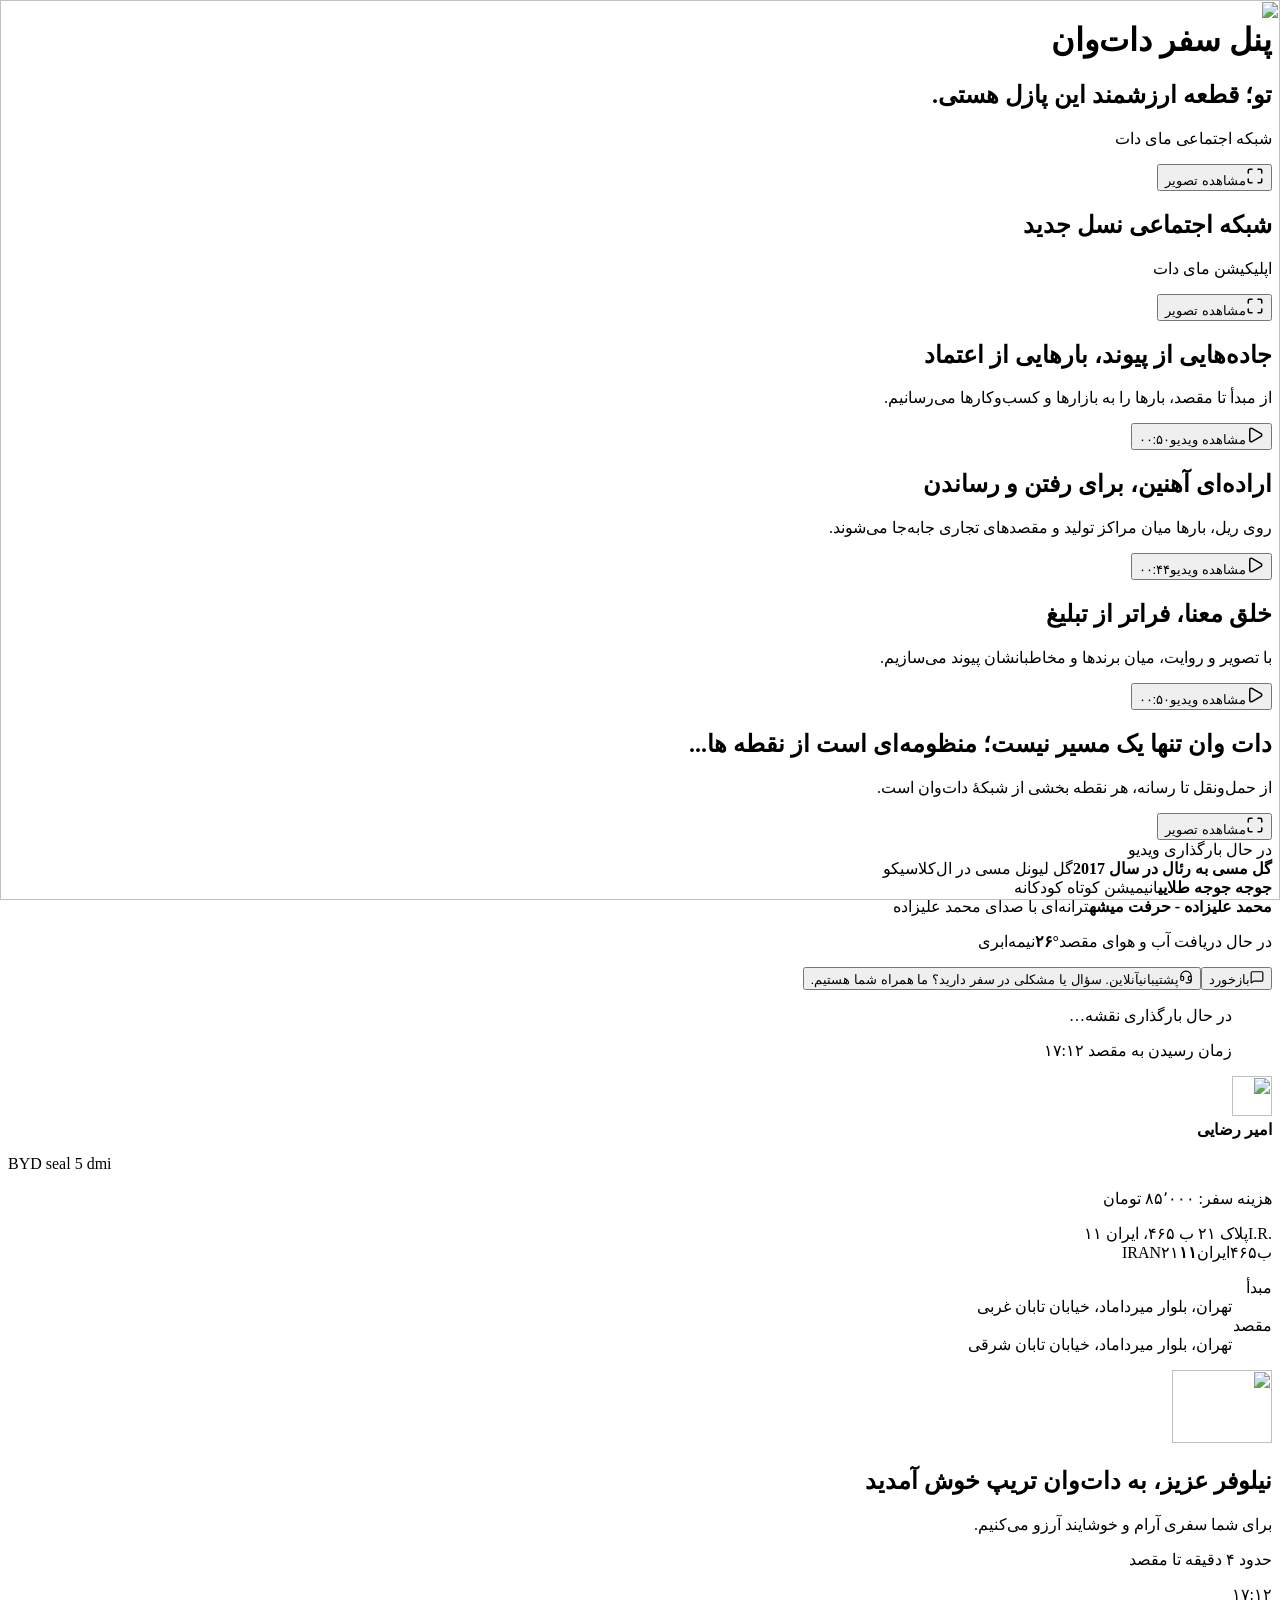
==== commit 91e6f129: "Publish car panel from dotone-superapp amirsalehi-tech/dotone-superapp@d05fbcd6f1de8e2e42c64529d6593" ====
--- a/index.html
+++ b/index.html
@@ -1,2 +1,2 @@
-<!DOCTYPE html><html lang="fa" dir="rtl" data-theme="dark"><head><meta charSet="utf-8"/><link rel="preconnect" href="/" crossorigin=""/><meta name="viewport" content="width=device-width, initial-scale=1"/><link rel="preload" as="image" href="/dotone-car-panel-demo/trip/tehran-skyline.jpg"/><link rel="stylesheet" href="/dotone-car-panel-demo/_next/static/chunks/3e54c7towd00n.css" data-precedence="next"/><link rel="stylesheet" href="/dotone-car-panel-demo/_next/static/chunks/1-8n3u6_ovm4o.css" data-precedence="next"/><link rel="preload" as="script" fetchPriority="low" href="/dotone-car-panel-demo/_next/static/chunks/0ht86f1kv7g67.js"/><script src="/dotone-car-panel-demo/_next/static/chunks/1080n8tbvvpr1.js" async=""></script><script src="/dotone-car-panel-demo/_next/static/chunks/3ndbgl0btwd-a.js" async=""></script><script src="/dotone-car-panel-demo/_next/static/chunks/turbopack-3b5olkv6wb9h4.js" async=""></script><script src="/dotone-car-panel-demo/_next/static/chunks/0w_ufybl0lbdc.js" async=""></script><script src="/dotone-car-panel-demo/_next/static/chunks/3c6zk_g01vqac.js" async=""></script><script src="/dotone-car-panel-demo/_next/static/chunks/1bwto2ewpeb5w.js" async=""></script><script src="/dotone-car-panel-demo/_next/static/chunks/3qy3130qcpy3h.js" async=""></script><title>DotOne Trip</title><meta name="description" content="اطلاعات سفر، مسیر و سرگرمی در پنل خودروی دات‌وان"/><link rel="icon" href="/dotone-car-panel-demo/dotone.svg"/><script src="/dotone-car-panel-demo/_next/static/chunks/0cz1d0mv5g_q7.js" noModule=""></script></head><body><div hidden=""><!--$--><!--/$--></div><div class="panel-dashboard"><main class="dashboard"><h1 class="sr-only">پنل سفر دات‌وان</h1><div class="dashboard-grid"><section class="hero card" aria-label="راهنمای گردشگری"><div class="swiper stories"><div class="swiper-wrapper"><div class="swiper-slide"><div class="story-frame" style="--story-poster:url(&quot;/dotone-car-panel-demo/trip/tehran-skyline.jpg&quot;)"><span class="story-preview" aria-hidden="true"><span class="story-artwork-skeleton skeleton-block"></span><img alt="" decoding="async" data-nimg="fill" style="position:absolute;height:100%;width:100%;left:0;top:0;right:0;bottom:0;color:transparent" src="/dotone-car-panel-demo/trip/tehran-skyline.jpg"/></span><div class="story-copy"><p class="eyebrow">فرهنگ و گردشگری</p><h2 id="story-title-tehran">تهران در دامنهٔ البرز</h2><p class="story-description">از دربند تا کاخ گلستان، پنج جای دیدنی پایتخت را بشناسید.</p><button type="button" class="story-action story-media-button" aria-haspopup="dialog" aria-labelledby="story-title-tehran story-action-tehran"><span class="story-action-icon"><svg xmlns="http://www.w3.org/2000/svg" width="18" height="18" viewBox="0 0 24 24" fill="none" stroke="currentColor" stroke-width="2" stroke-linecap="round" stroke-linejoin="round" class="lucide lucide-play" aria-hidden="true"><path d="M5 5a2 2 0 0 1 3.008-1.728l11.997 6.998a2 2 0 0 1 .003 3.458l-12 7A2 2 0 0 1 5 19z"></path></svg></span><span id="story-action-tehran">مشاهده ویدیو</span><bdi class="story-duration">۰۰:۲۰</bdi></button></div></div></div><div class="swiper-slide"><div class="story-frame" inert="" style="--story-poster:url(&quot;/dotone-car-panel-demo/trip/countryside.jpg&quot;)"><span class="story-preview" aria-hidden="true"><span class="story-artwork-skeleton skeleton-block"></span><img alt="" loading="lazy" decoding="async" data-nimg="fill" style="position:absolute;height:100%;width:100%;left:0;top:0;right:0;bottom:0;color:transparent" src="/dotone-car-panel-demo/trip/countryside.jpg"/></span><div class="story-copy"><p class="eyebrow">طبیعت‌گردی</p><h2 id="story-title-alborz">در امتداد جاده‌های سبز</h2><p class="story-description">کمی از شلوغی شهر دور شوید و برای تماشای طبیعت توقف کنید.</p><button type="button" class="story-action story-media-button" aria-haspopup="dialog" aria-labelledby="story-title-alborz story-action-alborz"><span class="story-action-icon"><svg xmlns="http://www.w3.org/2000/svg" width="18" height="18" viewBox="0 0 24 24" fill="none" stroke="currentColor" stroke-width="2" stroke-linecap="round" stroke-linejoin="round" class="lucide lucide-maximize" aria-hidden="true"><path d="M8 3H5a2 2 0 0 0-2 2v3"></path><path d="M21 8V5a2 2 0 0 0-2-2h-3"></path><path d="M3 16v3a2 2 0 0 0 2 2h3"></path><path d="M16 21h3a2 2 0 0 0 2-2v-3"></path></svg></span><span id="story-action-alborz">مشاهده تصویر</span></button></div></div></div><div class="swiper-slide"><div class="story-frame" inert="" style="--story-poster:url(&quot;/dotone-car-panel-demo/trip/classic-car.jpg&quot;)"><span class="story-preview" aria-hidden="true"><span class="story-artwork-skeleton skeleton-block"></span><img alt="" loading="lazy" decoding="async" data-nimg="fill" style="position:absolute;height:100%;width:100%;left:0;top:0;right:0;bottom:0;color:transparent" src="/dotone-car-panel-demo/trip/classic-car.jpg"/></span><div class="story-copy"><p class="eyebrow">راهنمای سفر</p><h2 id="story-title-road-trip">آمادهٔ یک سفر جاده‌ای</h2><p class="story-description">پیش از حرکت، مسیر، آب‌وهوا و توقف‌های بین راه را بررسی کنید.</p><button type="button" class="story-action story-media-button" aria-haspopup="dialog" aria-labelledby="story-title-road-trip story-action-road-trip"><span class="story-action-icon"><svg xmlns="http://www.w3.org/2000/svg" width="18" height="18" viewBox="0 0 24 24" fill="none" stroke="currentColor" stroke-width="2" stroke-linecap="round" stroke-linejoin="round" class="lucide lucide-play" aria-hidden="true"><path d="M5 5a2 2 0 0 1 3.008-1.728l11.997 6.998a2 2 0 0 1 .003 3.458l-12 7A2 2 0 0 1 5 19z"></path></svg></span><span id="story-action-road-trip">مشاهده ویدیو</span><bdi class="story-duration">۰۰:۱۲</bdi></button></div></div></div><div class="swiper-slide"><div class="story-frame" inert="" style="--story-poster:url(&quot;/dotone-car-panel-demo/trip/tehran-skyline.jpg&quot;)"><span class="story-preview" aria-hidden="true"><span class="story-artwork-skeleton skeleton-block"></span><img alt="" loading="lazy" decoding="async" data-nimg="fill" style="position:absolute;height:100%;width:100%;left:0;top:0;right:0;bottom:0;color:transparent" src="/dotone-car-panel-demo/trip/tehran-skyline.jpg"/></span><div class="story-copy"><p class="eyebrow">شهرگردی</p><h2 id="story-title-milad">چشم‌انداز تهران و کوه‌های البرز</h2><p class="story-description">از سکوی برج میلاد، شهر و خط کوه‌های البرز را تماشا کنید.</p><button type="button" class="story-action story-media-button" aria-haspopup="dialog" aria-labelledby="story-title-milad story-action-milad"><span class="story-action-icon"><svg xmlns="http://www.w3.org/2000/svg" width="18" height="18" viewBox="0 0 24 24" fill="none" stroke="currentColor" stroke-width="2" stroke-linecap="round" stroke-linejoin="round" class="lucide lucide-maximize" aria-hidden="true"><path d="M8 3H5a2 2 0 0 0-2 2v3"></path><path d="M21 8V5a2 2 0 0 0-2-2h-3"></path><path d="M3 16v3a2 2 0 0 0 2 2h3"></path><path d="M16 21h3a2 2 0 0 0 2-2v-3"></path></svg></span><span id="story-action-milad">مشاهده تصویر</span></button></div></div></div></div><div class="swiper-pagination"></div></div><div class="sponsor"><div class="sponsor-image"><img alt="" loading="lazy" decoding="async" data-nimg="fill" style="position:absolute;height:100%;width:100%;left:0;top:0;right:0;bottom:0;color:transparent" src="/dotone-car-panel-demo/trip/omega-seamaster.jpg"/><span class="sponsor-badge">اسپانسر ویژه<svg xmlns="http://www.w3.org/2000/svg" width="12" height="12" viewBox="0 0 24 24" fill="currentColor" stroke="currentColor" stroke-width="2" stroke-linecap="round" stroke-linejoin="round" class="lucide lucide-star" aria-hidden="true"><path d="M11.525 2.295a.53.53 0 0 1 .95 0l2.31 4.679a2.123 2.123 0 0 0 1.595 1.16l5.166.756a.53.53 0 0 1 .294.904l-3.736 3.638a2.123 2.123 0 0 0-.611 1.878l.882 5.14a.53.53 0 0 1-.771.56l-4.618-2.428a2.122 2.122 0 0 0-1.973 0L6.396 21.01a.53.53 0 0 1-.77-.56l.881-5.139a2.122 2.122 0 0 0-.611-1.879L2.16 9.795a.53.53 0 0 1 .294-.906l5.165-.755a2.122 2.122 0 0 0 1.597-1.16z"></path></svg></span></div><div class="sponsor-copy"><strong lang="en">OMEGA</strong><h3>ساعت امگا سی‌مستر</h3><p>صفحهٔ آبی و بند استیل</p></div><a class="outline-button sponsor-link" href="https://www.omegawatches.com/" target="_blank" rel="noreferrer">مشاهده بیشتر <svg xmlns="http://www.w3.org/2000/svg" width="15" height="15" viewBox="0 0 24 24" fill="none" stroke="currentColor" stroke-width="2" stroke-linecap="round" stroke-linejoin="round" class="lucide lucide-chevron-left" aria-hidden="true"><path d="m15 18-6-6 6-6"></path></svg></a><a class="sponsor-qr" href="https://www.omegawatches.com/" target="_blank" rel="noreferrer" aria-label="وب‌سایت OMEGA"><svg class="qr-code" viewBox="-4 -4 37 37" shape-rendering="crispEdges" aria-hidden="true"><path d="M0 0h1v1h-1zM1 0h1v1h-1zM2 0h1v1h-1zM3 0h1v1h-1zM4 0h1v1h-1zM5 0h1v1h-1zM6 0h1v1h-1zM9 0h1v1h-1zM10 0h1v1h-1zM12 0h1v1h-1zM14 0h1v1h-1zM18 0h1v1h-1zM19 0h1v1h-1zM22 0h1v1h-1zM23 0h1v1h-1zM24 0h1v1h-1zM25 0h1v1h-1zM26 0h1v1h-1zM27 0h1v1h-1zM28 0h1v1h-1zM0 1h1v1h-1zM6 1h1v1h-1zM8 1h1v1h-1zM10 1h1v1h-1zM11 1h1v1h-1zM12 1h1v1h-1zM13 1h1v1h-1zM17 1h1v1h-1zM18 1h1v1h-1zM19 1h1v1h-1zM22 1h1v1h-1zM28 1h1v1h-1zM0 2h1v1h-1zM2 2h1v1h-1zM3 2h1v1h-1zM4 2h1v1h-1zM6 2h1v1h-1zM12 2h1v1h-1zM15 2h1v1h-1zM20 2h1v1h-1zM22 2h1v1h-1zM24 2h1v1h-1zM25 2h1v1h-1zM26 2h1v1h-1zM28 2h1v1h-1zM0 3h1v1h-1zM2 3h1v1h-1zM3 3h1v1h-1zM4 3h1v1h-1zM6 3h1v1h-1zM10 3h1v1h-1zM13 3h1v1h-1zM16 3h1v1h-1zM18 3h1v1h-1zM22 3h1v1h-1zM24 3h1v1h-1zM25 3h1v1h-1zM26 3h1v1h-1zM28 3h1v1h-1zM0 4h1v1h-1zM2 4h1v1h-1zM3 4h1v1h-1zM4 4h1v1h-1zM6 4h1v1h-1zM8 4h1v1h-1zM11 4h1v1h-1zM12 4h1v1h-1zM13 4h1v1h-1zM16 4h1v1h-1zM19 4h1v1h-1zM22 4h1v1h-1zM24 4h1v1h-1zM25 4h1v1h-1zM26 4h1v1h-1zM28 4h1v1h-1zM0 5h1v1h-1zM6 5h1v1h-1zM9 5h1v1h-1zM10 5h1v1h-1zM11 5h1v1h-1zM12 5h1v1h-1zM14 5h1v1h-1zM15 5h1v1h-1zM16 5h1v1h-1zM19 5h1v1h-1zM20 5h1v1h-1zM22 5h1v1h-1zM28 5h1v1h-1zM0 6h1v1h-1zM1 6h1v1h-1zM2 6h1v1h-1zM3 6h1v1h-1zM4 6h1v1h-1zM5 6h1v1h-1zM6 6h1v1h-1zM8 6h1v1h-1zM10 6h1v1h-1zM12 6h1v1h-1zM14 6h1v1h-1zM16 6h1v1h-1zM18 6h1v1h-1zM20 6h1v1h-1zM22 6h1v1h-1zM23 6h1v1h-1zM24 6h1v1h-1zM25 6h1v1h-1zM26 6h1v1h-1zM27 6h1v1h-1zM28 6h1v1h-1zM9 7h1v1h-1zM10 7h1v1h-1zM12 7h1v1h-1zM15 7h1v1h-1zM17 7h1v1h-1zM18 7h1v1h-1zM0 8h1v1h-1zM2 8h1v1h-1zM4 8h1v1h-1zM6 8h1v1h-1zM16 8h1v1h-1zM17 8h1v1h-1zM18 8h1v1h-1zM20 8h1v1h-1zM24 8h1v1h-1zM27 8h1v1h-1zM2 9h1v1h-1zM4 9h1v1h-1zM8 9h1v1h-1zM10 9h1v1h-1zM11 9h1v1h-1zM12 9h1v1h-1zM13 9h1v1h-1zM15 9h1v1h-1zM16 9h1v1h-1zM20 9h1v1h-1zM21 9h1v1h-1zM22 9h1v1h-1zM25 9h1v1h-1zM28 9h1v1h-1zM0 10h1v1h-1zM1 10h1v1h-1zM2 10h1v1h-1zM3 10h1v1h-1zM5 10h1v1h-1zM6 10h1v1h-1zM7 10h1v1h-1zM8 10h1v1h-1zM14 10h1v1h-1zM15 10h1v1h-1zM16 10h1v1h-1zM17 10h1v1h-1zM20 10h1v1h-1zM21 10h1v1h-1zM26 10h1v1h-1zM27 10h1v1h-1zM28 10h1v1h-1zM1 11h1v1h-1zM5 11h1v1h-1zM9 11h1v1h-1zM11 11h1v1h-1zM12 11h1v1h-1zM13 11h1v1h-1zM14 11h1v1h-1zM16 11h1v1h-1zM17 11h1v1h-1zM19 11h1v1h-1zM20 11h1v1h-1zM22 11h1v1h-1zM24 11h1v1h-1zM27 11h1v1h-1zM0 12h1v1h-1zM1 12h1v1h-1zM2 12h1v1h-1zM5 12h1v1h-1zM6 12h1v1h-1zM8 12h1v1h-1zM12 12h1v1h-1zM14 12h1v1h-1zM15 12h1v1h-1zM17 12h1v1h-1zM21 12h1v1h-1zM22 12h1v1h-1zM25 12h1v1h-1zM27 12h1v1h-1zM28 12h1v1h-1zM0 13h1v1h-1zM1 13h1v1h-1zM2 13h1v1h-1zM3 13h1v1h-1zM8 13h1v1h-1zM9 13h1v1h-1zM10 13h1v1h-1zM11 13h1v1h-1zM12 13h1v1h-1zM14 13h1v1h-1zM15 13h1v1h-1zM17 13h1v1h-1zM20 13h1v1h-1zM21 13h1v1h-1zM22 13h1v1h-1zM23 13h1v1h-1zM25 13h1v1h-1zM28 13h1v1h-1zM0 14h1v1h-1zM2 14h1v1h-1zM3 14h1v1h-1zM5 14h1v1h-1zM6 14h1v1h-1zM8 14h1v1h-1zM13 14h1v1h-1zM17 14h1v1h-1zM18 14h1v1h-1zM21 14h1v1h-1zM23 14h1v1h-1zM25 14h1v1h-1zM27 14h1v1h-1zM28 14h1v1h-1zM2 15h1v1h-1zM8 15h1v1h-1zM10 15h1v1h-1zM15 15h1v1h-1zM17 15h1v1h-1zM18 15h1v1h-1zM19 15h1v1h-1zM25 15h1v1h-1zM27 15h1v1h-1zM3 16h1v1h-1zM5 16h1v1h-1zM6 16h1v1h-1zM7 16h1v1h-1zM10 16h1v1h-1zM12 16h1v1h-1zM16 16h1v1h-1zM17 16h1v1h-1zM20 16h1v1h-1zM21 16h1v1h-1zM22 16h1v1h-1zM23 16h1v1h-1zM25 16h1v1h-1zM27 16h1v1h-1zM28 16h1v1h-1zM2 17h1v1h-1zM7 17h1v1h-1zM9 17h1v1h-1zM11 17h1v1h-1zM13 17h1v1h-1zM15 17h1v1h-1zM16 17h1v1h-1zM20 17h1v1h-1zM21 17h1v1h-1zM22 17h1v1h-1zM25 17h1v1h-1zM26 17h1v1h-1zM28 17h1v1h-1zM0 18h1v1h-1zM2 18h1v1h-1zM3 18h1v1h-1zM6 18h1v1h-1zM7 18h1v1h-1zM9 18h1v1h-1zM10 18h1v1h-1zM11 18h1v1h-1zM12 18h1v1h-1zM14 18h1v1h-1zM15 18h1v1h-1zM16 18h1v1h-1zM17 18h1v1h-1zM21 18h1v1h-1zM22 18h1v1h-1zM23 18h1v1h-1zM27 18h1v1h-1zM28 18h1v1h-1zM1 19h1v1h-1zM2 19h1v1h-1zM4 19h1v1h-1zM5 19h1v1h-1zM10 19h1v1h-1zM12 19h1v1h-1zM13 19h1v1h-1zM14 19h1v1h-1zM16 19h1v1h-1zM17 19h1v1h-1zM18 19h1v1h-1zM20 19h1v1h-1zM25 19h1v1h-1zM27 19h1v1h-1zM0 20h1v1h-1zM2 20h1v1h-1zM3 20h1v1h-1zM5 20h1v1h-1zM6 20h1v1h-1zM9 20h1v1h-1zM10 20h1v1h-1zM11 20h1v1h-1zM14 20h1v1h-1zM15 20h1v1h-1zM17 20h1v1h-1zM20 20h1v1h-1zM21 20h1v1h-1zM22 20h1v1h-1zM23 20h1v1h-1zM24 20h1v1h-1zM8 21h1v1h-1zM10 21h1v1h-1zM11 21h1v1h-1zM14 21h1v1h-1zM15 21h1v1h-1zM20 21h1v1h-1zM24 21h1v1h-1zM26 21h1v1h-1zM27 21h1v1h-1zM28 21h1v1h-1zM0 22h1v1h-1zM1 22h1v1h-1zM2 22h1v1h-1zM3 22h1v1h-1zM4 22h1v1h-1zM5 22h1v1h-1zM6 22h1v1h-1zM12 22h1v1h-1zM13 22h1v1h-1zM19 22h1v1h-1zM20 22h1v1h-1zM22 22h1v1h-1zM24 22h1v1h-1zM25 22h1v1h-1zM27 22h1v1h-1zM28 22h1v1h-1zM0 23h1v1h-1zM6 23h1v1h-1zM10 23h1v1h-1zM15 23h1v1h-1zM17 23h1v1h-1zM18 23h1v1h-1zM20 23h1v1h-1zM24 23h1v1h-1zM25 23h1v1h-1zM0 24h1v1h-1zM2 24h1v1h-1zM3 24h1v1h-1zM4 24h1v1h-1zM6 24h1v1h-1zM8 24h1v1h-1zM12 24h1v1h-1zM16 24h1v1h-1zM17 24h1v1h-1zM18 24h1v1h-1zM20 24h1v1h-1zM21 24h1v1h-1zM22 24h1v1h-1zM23 24h1v1h-1zM24 24h1v1h-1zM27 24h1v1h-1zM0 25h1v1h-1zM2 25h1v1h-1zM3 25h1v1h-1zM4 25h1v1h-1zM6 25h1v1h-1zM9 25h1v1h-1zM15 25h1v1h-1zM16 25h1v1h-1zM24 25h1v1h-1zM26 25h1v1h-1zM0 26h1v1h-1zM2 26h1v1h-1zM3 26h1v1h-1zM4 26h1v1h-1zM6 26h1v1h-1zM8 26h1v1h-1zM10 26h1v1h-1zM12 26h1v1h-1zM13 26h1v1h-1zM15 26h1v1h-1zM16 26h1v1h-1zM17 26h1v1h-1zM20 26h1v1h-1zM23 26h1v1h-1zM24 26h1v1h-1zM25 26h1v1h-1zM28 26h1v1h-1zM0 27h1v1h-1zM6 27h1v1h-1zM10 27h1v1h-1zM14 27h1v1h-1zM16 27h1v1h-1zM17 27h1v1h-1zM18 27h1v1h-1zM19 27h1v1h-1zM20 27h1v1h-1zM24 27h1v1h-1zM27 27h1v1h-1zM0 28h1v1h-1zM1 28h1v1h-1zM2 28h1v1h-1zM3 28h1v1h-1zM4 28h1v1h-1zM5 28h1v1h-1zM6 28h1v1h-1zM8 28h1v1h-1zM9 28h1v1h-1zM13 28h1v1h-1zM15 28h1v1h-1zM16 28h1v1h-1zM18 28h1v1h-1zM19 28h1v1h-1zM20 28h1v1h-1zM21 28h1v1h-1zM23 28h1v1h-1zM24 28h1v1h-1zM25 28h1v1h-1zM27 28h1v1h-1zM28 28h1v1h-1z" fill="currentColor"></path></svg><span>اسکن کنید</span></a></div></section><div class="promotions-slot"><!--$?--><template id="B:0"></template><section class="promotions card promotions-skeleton" role="status"><span class="sr-only">در حال بارگذاری تبلیغات</span><span class="skeleton-block carousel-arrow" aria-hidden="true"></span><div class="skeleton-promotions-track" aria-hidden="true"><div class="promotion"><span class="skeleton-block promotion-image"><span class="qr-code skeleton-block"></span></span><div class="promotion-copy"><small><span class="skeleton-label">تبلیغات</span></small><h3><span class="skeleton-label">شورولت کلاسیک</span></h3><p><span class="skeleton-label">نگاهی به طراحی خودروهای کلاسیک</span></p></div></div><div class="promotion"><span class="skeleton-block promotion-image"><span class="qr-code skeleton-block"></span></span><div class="promotion-copy"><small><span class="skeleton-label">تبلیغات</span></small><h3><span class="skeleton-label">عطر بلو د شنل</span></h3><p><span class="skeleton-label">رایحهٔ چوبی شنل</span></p></div></div><div class="promotion"><span class="skeleton-block promotion-image"><span class="qr-code skeleton-block"></span></span><div class="promotion-copy"><small><span class="skeleton-label">تبلیغات</span></small><h3><span class="skeleton-label">اقامت در دل طبیعت</span></h3><p><span class="skeleton-label">کلبه‌هایی دور از هیاهوی شهر</span></p></div></div><div class="promotion"><span class="skeleton-block promotion-image"><span class="qr-code skeleton-block"></span></span><div class="promotion-copy"><small><span class="skeleton-label">تبلیغات</span></small><h3><span class="skeleton-label">امگا سی‌مستر</span></h3><p><span class="skeleton-label">ساعت کرنوگراف با صفحهٔ آبی</span></p></div></div><div class="skeleton-pagination"><span class="skeleton-block"></span><span class="skeleton-block"></span><span class="skeleton-block"></span><span class="skeleton-block"></span></div></div><span class="skeleton-block carousel-arrow" aria-hidden="true"></span></section><!--/$--></div><div class="status-grid"><section class="weather card status-card" aria-labelledby="weather-heading"><h2 id="weather-heading"><svg xmlns="http://www.w3.org/2000/svg" width="17" height="17" viewBox="0 0 24 24" fill="none" stroke="currentColor" stroke-width="2" stroke-linecap="round" stroke-linejoin="round" class="lucide lucide-sun" aria-hidden="true"><circle cx="12" cy="12" r="4"></circle><path d="M12 2v2"></path><path d="M12 20v2"></path><path d="m4.93 4.93 1.41 1.41"></path><path d="m17.66 17.66 1.41 1.41"></path><path d="M2 12h2"></path><path d="M20 12h2"></path><path d="m6.34 17.66-1.41 1.41"></path><path d="m19.07 4.93-1.41 1.41"></path></svg> آب و هوای مقصد</h2><div class="weather-reading" aria-live="polite" aria-busy="true"><span class="sr-only" role="status">در حال دریافت آب و هوای مقصد</span><span class="skeleton-block skeleton-weather-icon" aria-hidden="true"></span><div class="weather-value" aria-hidden="true"><strong dir="ltr" class="skeleton-label">۲۶<!-- -->°</strong><p><span class="skeleton-label">نیمه‌ابری</span></p></div></div><div class="weather-location"><span>تهران، بلوار میرداماد، خیابان تابان غربی</span></div></section><!--$?--><template id="B:1"></template><section class="support card status-card" role="status"><span class="sr-only">در حال بارگذاری پشتیبانی</span><h2 aria-hidden="true"><span class="skeleton-block skeleton-icon"></span><span class="skeleton-label">پشتیبانی</span></h2><div class="support-info" aria-hidden="true"><p class="support-status"><span class="skeleton-block skeleton-status-dot"></span><span class="skeleton-label">آنلاین</span></p><p><span class="skeleton-label">سؤال یا مشکلی در سفر دارید؟ ما همراه شما هستیم.</span></p></div><span class="primary-button skeleton-block skeleton-support-action" aria-hidden="true"></span></section><!--/$--></div><section class="trip card" aria-label="مسیر و راننده"><figure class="trip-map"><div class="map-canvas" dir="ltr" role="region" aria-label="نقشهٔ تعاملی مسیر سفر"></div><p class="map-status" role="status">در حال بارگذاری نقشه…</p><figcaption class="map-arrival">زمان رسیدن به مقصد <time dateTime="17:12" dir="ltr">۱۷:۱۲</time></figcaption></figure><div class="trip-details"><div class="driver"><span class="driver-icon"><img alt="" loading="lazy" width="40" height="40" decoding="async" data-nimg="1" style="color:transparent" src="/dotone-car-panel-demo/trip/driver-avatar.jpg"/></span><div><strong>امیر رضایی</strong> <small>· راننده</small><p>بی‌وای‌دی سیل ۵ دی‌ام-آی هیبریدی</p><span class="license-plate" dir="ltr"><span class="sr-only">پلاک <!-- -->۲۱<!-- --> <!-- -->ب<!-- --> <!-- -->۴۶۵<!-- -->، ایران <!-- -->۱۱</span><span class="license-plate-country" aria-hidden="true"><span class="license-plate-flag"></span><span lang="en">I.R.<br/>IRAN</span></span><span class="license-plate-number" aria-hidden="true"><span>۲۱</span><span>ب</span><span>۴۶۵</span></span><span class="license-plate-region" aria-hidden="true"><span>ایران</span><strong>۱۱</strong></span></span></div></div><dl class="itinerary"><div><dt>مبدأ</dt><dd>تهران، بلوار میرداماد، خیابان تابان شرقی</dd></div><div><dt>مقصد</dt><dd>تهران، بلوار میرداماد، خیابان تابان غربی</dd></div></dl><dl class="trip-stats"><div><dt>زمان باقی‌مانده</dt><dd>۴<!-- --> دقیقه</dd></div><div><dt>مسافت باقی‌مانده</dt><dd>۲٫۱<!-- --> کیلومتر</dd></div></dl></div></section></div></main></div><!--$--><!--/$--><script>requestAnimationFrame(function(){$RT=performance.now()});</script><script id="_R_">(globalThis["TURBOPACK"] || (globalThis["TURBOPACK"] = [])).push({"otherChunks":["static/chunks/0ht86f1kv7g67.js","static/chunks/1080n8tbvvpr1.js","static/chunks/3ndbgl0btwd-a.js"],"runtimeModuleIds":[19105]});</script><script src="/dotone-car-panel-demo/_next/static/chunks/0ht86f1kv7g67.js" async=""></script><div hidden id="S:0"><section class="promotions card promotions-skeleton" role="status"><span class="sr-only">در حال بارگذاری تبلیغات</span><span class="skeleton-block carousel-arrow" aria-hidden="true"></span><div class="skeleton-promotions-track" aria-hidden="true"><div class="promotion"><span class="skeleton-block promotion-image"><span class="qr-code skeleton-block"></span></span><div class="promotion-copy"><small><span class="skeleton-label">تبلیغات</span></small><h3><span class="skeleton-label">شورولت کلاسیک</span></h3><p><span class="skeleton-label">نگاهی به طراحی خودروهای کلاسیک</span></p></div></div><div class="promotion"><span class="skeleton-block promotion-image"><span class="qr-code skeleton-block"></span></span><div class="promotion-copy"><small><span class="skeleton-label">تبلیغات</span></small><h3><span class="skeleton-label">عطر بلو د شنل</span></h3><p><span class="skeleton-label">رایحهٔ چوبی شنل</span></p></div></div><div class="promotion"><span class="skeleton-block promotion-image"><span class="qr-code skeleton-block"></span></span><div class="promotion-copy"><small><span class="skeleton-label">تبلیغات</span></small><h3><span class="skeleton-label">اقامت در دل طبیعت</span></h3><p><span class="skeleton-label">کلبه‌هایی دور از هیاهوی شهر</span></p></div></div><div class="promotion"><span class="skeleton-block promotion-image"><span class="qr-code skeleton-block"></span></span><div class="promotion-copy"><small><span class="skeleton-label">تبلیغات</span></small><h3><span class="skeleton-label">امگا سی‌مستر</span></h3><p><span class="skeleton-label">ساعت کرنوگراف با صفحهٔ آبی</span></p></div></div><div class="skeleton-pagination"><span class="skeleton-block"></span><span class="skeleton-block"></span><span class="skeleton-block"></span><span class="skeleton-block"></span></div></div><span class="skeleton-block carousel-arrow" aria-hidden="true"></span></section></div><script>$RB=[];$RV=function(a){$RT=performance.now();for(var b=0;b<a.length;b+=2){var c=a[b],e=a[b+1];null!==e.parentNode&&e.parentNode.removeChild(e);var f=c.parentNode;if(f){var g=c.previousSibling,h=0;do{if(c&&8===c.nodeType){var d=c.data;if("/$"===d||"/&"===d)if(0===h)break;else h--;else"$"!==d&&"$?"!==d&&"$~"!==d&&"$!"!==d&&"&"!==d||h++}d=c.nextSibling;f.removeChild(c);c=d}while(c);for(;e.firstChild;)f.insertBefore(e.firstChild,c);g.data="$";g._reactRetry&&requestAnimationFrame(g._reactRetry)}}a.length=0};
-$RC=function(a,b){if(b=document.getElementById(b))(a=document.getElementById(a))?(a.previousSibling.data="$~",$RB.push(a,b),2===$RB.length&&("number"!==typeof $RT?requestAnimationFrame($RV.bind(null,$RB)):(a=performance.now(),setTimeout($RV.bind(null,$RB),2300>a&&2E3<a?2300-a:$RT+300-a)))):b.parentNode.removeChild(b)};$RC("B:0","S:0")</script><div hidden id="S:1"><section class="support card status-card" aria-labelledby="support-heading"><h2 id="support-heading"><svg xmlns="http://www.w3.org/2000/svg" width="16" height="16" viewBox="0 0 24 24" fill="none" stroke="currentColor" stroke-width="2" stroke-linecap="round" stroke-linejoin="round" class="lucide lucide-headset" aria-hidden="true"><path d="M3 11h3a2 2 0 0 1 2 2v3a2 2 0 0 1-2 2H5a2 2 0 0 1-2-2v-5Zm0 0a9 9 0 1 1 18 0m0 0v5a2 2 0 0 1-2 2h-1a2 2 0 0 1-2-2v-3a2 2 0 0 1 2-2h3Z"></path><path d="M21 16v2a4 4 0 0 1-4 4h-5"></path></svg> پشتیبانی</h2><div class="support-info"><p class="support-status"><i class="status-dot" aria-hidden="true"></i>آنلاین</p><p>سؤال یا مشکلی در سفر دارید؟ ما همراه شما هستیم.</p></div><button type="button" class="primary-button" aria-haspopup="dialog" aria-expanded="false" data-state="closed" tabindex="0" style="transform:scale(1)"><svg xmlns="http://www.w3.org/2000/svg" width="16" height="16" viewBox="0 0 24 24" fill="none" stroke="currentColor" stroke-width="2" stroke-linecap="round" stroke-linejoin="round" class="lucide lucide-message-circle" aria-hidden="true"><path d="M2.992 16.342a2 2 0 0 1 .094 1.167l-1.065 3.29a1 1 0 0 0 1.236 1.168l3.413-.998a2 2 0 0 1 1.099.092 10 10 0 1 0-4.777-4.719"></path></svg> ارتباط با پشتیبانی</button></section></div><script>$RC("B:1","S:1")</script><script>(self.__next_f=self.__next_f||[]).push([0])</script><script>self.__next_f.push([1,"1:\"$Sreact.fragment\"\n2:\"/dotone-car-panel-demo/_next/static/chunks/0w_ufybl0lbdc.js\"\n3:I[82523,[\"$2\"],\"PanelMotion\"]\n4:I[15038,[\"$2\"],\"default\"]\n5:I[81765,[\"$2\"],\"default\"]\n7:\"/dotone-car-panel-demo/_next/static/chunks/3c6zk_g01vqac.js\"\n8:\"/dotone-car-panel-demo/_next/static/chunks/1bwto2ewpeb5w.js\"\n9:\"/dotone-car-panel-demo/_next/static/chunks/3qy3130qcpy3h.js\"\na:I[83670,[\"$2\",\"$7\",\"$8\",\"$9\"],\"CarPanel\"]\nb:I[82938,[\"$2\",\"$7\",\"$8\",\"$9\"],\"StoryCarousel\"]\nc:I[73187,[\"$2\",\"$7\",\"$8\",\"$9\"],\"Image\"]\nd:I[69085,[\"$2\",\"$7\",\"$8\",\"$9\"],\"default\"]\n19:\"ViewportBoundary\"\n1a:I[18714,[\"$2\"],\"$19\"]\n1c:\"MetadataBoundary\"\n1d:I[18714,[\"$2\"],\"$1c\"]\n1e:\"$Sreact.suspense\"\n20:I[16774,[\"$2\"],\"default\",1]\n:HL[\"/dotone-car-panel-demo/_next/static/chunks/3e54c7towd00n.css\",\"style\"]\n:HC[\"/\",\"\"]\n:HL[\"/dotone-car-panel-demo/_next/static/chunks/1-8n3u6_ovm4o.css\",\"style\"]\n6:[[\"children\",{\"s\":\"__PAGE__\",\"h\":512,\"d\":{\"r\":[\"$\",\"$1\",\"c\",{\"children\":[[\"$\",\"$La\",null,{\"children\":[\"$\",\"main\",null,{\"className\":\"dashboard\",\"children\":[[\"$\",\"h1\",null,{\"className\":\"sr-only\",\"children\":\"پنل سفر دات‌وان\"}],[\"$\",\"div\",null,{\"className\":\"dashboard-grid\",\"children\":[[\"$\",\"section\",null,{\"className\":\"hero card\",\"aria-label\":\"راهنمای گردشگری\",\"children\":[[\"$\",\"$Lb\",null,{\"stories\":[{\"id\":\"tehran\",\"category\":\"فرهنگ و گردشگری\",\"image\":\"/trip/tehran-skyline.jpg\",\"title\":\"تهران در دامنهٔ البرز\",\"description\":\"از دربند تا کاخ گلستان، پنج جای دیدنی پایتخت را بشناسید.\",\"stops\":[[\"دربند\",\"مسیر کوهپایه‌ای شمال تهران با چشم‌انداز البرز.\"],[\"کاخ گلستان\",\"مجموعه‌ای تاریخی با تالارهای آینه‌کاری و کاشی‌های رنگی.\"],[\"برج میلاد\",\"چشم‌اندازی وسیع از تهران و کوه‌های البرز.\"],[\"پل طبیعت\",\"پل پیاده‌روی میان پارک طالقانی و بوستان آب و آتش.\"],[\"باغ فردوس\",\"خانهٔ موزهٔ سینما در خیابان ولیعصر.\"]],\"video\":{\"src\":\"/trip/tehran-guide.mp4\",\"duration\":\"۰۰:۲۰\",\"captions\":\"/trip/tehran-guide.fa.vtt\"}},{\"id\":\"alborz\",\"category\":\"طبیعت‌گردی\",\"image\":\"/trip/countryside.jpg\",\"title\":\"در امتداد جاده‌های سبز\",\"description\":\"کمی از شلوغی شهر دور شوید و برای تماشای طبیعت توقف کنید.\",\"stops\":[[\"فشم\",\"کنار رودخانه قدم بزنید و برای نوشیدن چای توقف کنید.\"],[\"میگون\",\"کوچه‌های روستا و چشم‌انداز کوهستان را تماشا کنید.\"]]},{\"id\":\"road-trip\",\"category\":\"راهنمای سفر\",\"image\":\"/trip/classic-car.jpg\",\"title\":\"آمادهٔ یک سفر جاده‌ای\",\"description\":\"پیش از حرکت، مسیر، آب‌وهوا و توقف‌های بین راه را بررسی کنید.\",\"stops\":[[\"پیش از حرکت\",\"مسیر، وضعیت هوا و زمان رسیدن به مقصد را بررسی کنید.\"],[\"در طول مسیر\",\"برای نوشیدن آب و استراحت کوتاه توقف کنید.\"]],\"video\":{\"src\":\"/trip/road-trip.mp4\",\"duration\":\"۰۰:۱۲\",\"captions\":\"/trip/road-trip.fa.vtt\"}},{\"id\":\"milad\",\"category\":\"شهرگردی\",\"image\":\"/trip/tehran-skyline.jpg\",\"title\":\"چشم‌انداز تهران و کوه‌های البرز\",\"description\":\"از سکوی برج میلاد، شهر و خط کوه‌های البرز را تماشا کنید.\",\"stops\":[[\"سکوی دید باز\",\"زمان غروب را بررسی کنید تا پیش از تاریک شدن هوا به سکو برسید.\"]]}]}],[\"$\",\"div\",null,{\"className\":\"sponsor\",\"children\":[[\"$\",\"div\",null,{\"className\":\"sponsor-image\",\"children\":[[\"$\",\"$Lc\",null,{\"src\":\"/dotone-car-panel-demo/trip/omega-seamaster.jpg\",\"alt\":\"\",\"fill\":true,\"sizes\":\"250px\"}],[\"$\",\"span\",null,{\"className\":\"sponsor-badge\",\"children\":[\"اسپانسر ویژه\",[\"$\",\"$Ld\",null,{\"ref\":\"$undefined\",\"icon\":{\"name\":\"star\",\"size\":24,\"node\":[[\"path\",{\"d\":\"M11.525 2.295a.53.53 0 0 1 .95 0l2.31 4.679a2.123 2.123 0 0 0 1.595 1.16l5.166.756a.53.53 0 0 1 .294.904l-3.736 3.638a2.123 2.123 0 0 0-.611 1.878l.882 5.14a.53.53 0 0 1-.771.56l-4.618-2.428a2.122 2.122 0 0 0-1.973 0L6.396 21.01a.53.53 0 0 1-.77-.56l.881-5.139a2.122 2.122 0 0 0-.611-1.879L2.16 9.795a.53.53 0 0 1 .294-.906l5.165-.755a2.122 2.122 0 0 0 1.597-1.16z\",\"key\":\"r04s7s\"}]]},\"className\":\"$undefined\",\"size\":12,\"fill\":\"currentColor\",\"aria-hidden\":true}]]}]]}],\"$Le\",\"$Lf\",\"$L10\"]}]]}],\"$L11\",\"$L12\",\"$L13\"]}]]}]}],[\"$L14\",\"$L15\",\"$L16\",\"$L17\"],\"$L18\"]}],\"p\":false,\"v\":null}}]]\n0:{\"P\":null,\"c\":[\"\",\"\"],\"q\":\"\",\"i\":false,\"t\":{\"t\":{\"s\":\"\",\"h\":528,\"d\":{\"r\":[\"$\",\"$1\",\"c\",{\"children\":[[[\"$\",\"link\",\"0\",{\"rel\":\"stylesheet\",\"href\":\"/dotone-car-panel-demo/_next/static/chunks/3e54c7towd00n.css\",\"precedence\":\"next\",\"crossOrigin\":\"$undefined\",\"nonce\":\"$undefined\"}],[\"$\",\"script\",\"script-0\",{\"src\":\"/dotone-car-panel-demo/_next/static/chunks/0w_ufybl0lbdc.js\",\"async\":true,\"nonce\":\"$undefined\"}]],[\"$\",\"html\",null,{\"lang\":\"fa\",\"dir\":\"rtl\",\"data-theme\":\"dark\",\"children\":[\"$\",\"body\",null,{\"children\":[\"$\",\"$L3\",null,{\"children\":[\"$\",\"$L4\",null,{\"parallelRouterKey\":\"children\",\"error\":\"$undefined\",\"errorStyles\":\"$undefined\",\"errorScripts\":\"$undefined\",\"template\":[\"$\",\"$L5\",null,{}],\"templateStyles\":\"$undefined\",\"templateScripts\":\"$undefined\",\"notFound\":[[[\"$\",\"title\",null,{\"children\":\"404: This page could not be found.\"}],[\"$\",\"div\",null,{\"style\":{\"fontFamily\":\"system-ui,\\\"Segoe UI\\\",Roboto,Helvetica,Arial,sans-serif,\\\"Apple Color Emoji\\\",\\\"Segoe UI Emoji\\\"\",\"height\":\"100vh\",\"textAlign\":\"center\",\"display\":\"flex\",\"flexDirection\":\"column\",\"alignItems\":\"center\",\"justifyContent\":\"center\"},\"children\":[\"$\",\"div\",null,{\"children\":[[\"$\",\"style\",null,{\"dangerouslySetInnerHTML\":{\"__html\":\"body{color:#000;background:#fff;margin:0}.next-error-h1{border-right:1px solid rgba(0,0,0,.3)}@media (prefers-color-scheme:dark){body{color:#fff;background:#000}.next-error-h1{border-right:1px solid rgba(255,255,255,.3)}}\"}}],[\"$\",\"h1\",null,{\"className\":\"next-error-h1\",\"style\":{\"display\":\"inline-block\",\"margin\":\"0 20px 0 0\",\"padding\":\"0 23px 0 0\",\"fontSize\":24,\"fontWeight\":500,\"verticalAlign\":\"top\",\"lineHeight\":\"49px\"},\"children\":404}],[\"$\",\"div\",null,{\"style\":{\"display\":\"inline-block\"},\"children\":[\"$\",\"h2\",null,{\"style\":{\"fontSize\":14,\"fontWeight\":400,\"lineHeight\":\"49px\",\"margin\":0},\"children\":\"This page could not be found.\"}]}]]}]}]],[]],\"forbidden\":\"$undefined\",\"unauthorized\":\"$undefined\"}]}]}]}]]}],\"p\":false,\"v\":null},\"c\":\"$Q6\"},\"h\":{\"r\":[\"$\",\"$1\",\"h\",{\"children\":[null,[\"$\",\"$L1a\",null,{\"children\":\"$L1b\"}],[\"$\",\"$L1d\",null,{\"children\":[[\"$\",\"div\",null,{\"hidden\":true,\"children\":[\"$\",\"$1e\",null,{\"name\":\"Next.Metadata\",\"children\":\"$L1f\"}]}],null]}],null]}],\"p\":false,\"v\":null}},\"m\":\"$undefined\",\"G\":[\"$20\",[[\"$\",\"link\",\"0\",{\"rel\":\"stylesheet\",\"href\":\"/dotone-car-panel-demo/_next/static/chunks/3e54c7towd00n.css\",\"precedence\":\"next\",\"crossOrigin\":\"$undefined\",\"nonce\":\"$undefined\"}]]],\"S\":true,\"r\":\"$undefined\",\"s\":\"$undefined\",\"a\":\"$undefined\",\"l\":\"$undefined\",\"p\":\"$undefined\",\"d\":\"$undefined\",\"b\":\"Ofid3BHzvAtHl53LChh7t\"}\n23:\"DeferredPromotions\"\n24:I[63163,[\"$2\",\"$7\",\"$8\",\"$9\"],\"$23\"]\n2a:\"DestinationWeather\"\n2b:I[59427,[\"$2\",\"$7\",\"$8\",\"$9\"],\"$2a\"]\n2c:I[63163,[\"$2\",\"$7\",\"$8\",\"$9\"],\"DeferredSupport\"]\n2d:I[67620,[\"$2\",\"$7\",\"$8\",\"$9\"],\"TripMap\"]\n2e:I[18714,[\"$2\"],\"OutletBoundary\"]\ne:[\"$\",\"div\",null,{\"className\":\"sponsor-copy\",\"children\":[[\"$\",\"strong\",null,{\"lang\":\"en\",\"children\":\"OMEGA\"}],[\"$\",\"h3\",null,{\"children\":\"ساعت امگا سی‌مستر\"}],[\"$\",\"p\",null,{\"children\":\"صفحهٔ آبی و بند استیل\"}]]}]\nf:[\"$\",\"a\",null,{\"className\":\"outline-button sponsor-link\",\"href\":\"https://www.omegawatches.com/\",\"target\":\"_blank\",\"rel\":\"noreferrer\",\"children\":[\"مشاهده بیشتر \",[\"$\",\"$Ld\",null,{\"ref\":\"$undefined\",\"icon\":{\"name\":\"chevron-left\",\"size\":24,\"node\":[[\"path\",{\"d\":\"m15 18-6-6 6-6\",\"key\":\"1wnfg3\"}]]},\"className\":\"$undefined\",\"size\":15,\"aria-hidden\":true}]]}]\n21:T1572,M0 0h1v1h-1zM1 0h1v1h-1zM2 0h1v1h-1zM3 0h1v1h-1zM4 0h1v1h-1zM5 0h1v1h-1zM6 0h1v1h-1zM9 0h1v1h-1zM10 0h1v1h-1zM12 0h1v1h-1zM14 0h1v1h-1zM18 0h1v1h-1zM19 0h1v1h-1zM22 0h1v1h-1zM23 0h1v1h-1zM24 0h1v1h-1zM25 0h1v1h-1zM26 0h1v1h-1zM27 0h1v1h-1zM28 0h1v1h-1zM0 1h1v1h-1zM6 1h1v1h-1zM8 1h1v1h-1zM10 1h1v1h-1zM11 1h1v1h-1zM12 1h1v1h-1zM13 1h1v1h-1zM17 1h1v1h-1zM18 1h1v1h-1zM19 1h1v1h-1zM22 1h1v1h-1zM28 1h1v1h-1zM0 2h1v1h-1zM2 2h1v1h-1zM3 2h1v1h-1zM4 2h1v1h-1zM6 2h1v1h-1zM12 2h1v1h-1zM15 2h1v1h-1zM20 2h1v1h-1zM22 2h1v1h-1zM24 2h1v1h-1zM25 2h1v1h-1zM26 2h1v1h-1zM28 2h1v1h-1zM0 3h1v1h-1zM2 3h1v1h-1zM3 3h1v1h-1zM4 3h1v1h-1zM6 3h1v1h-1zM10 3h1v1h-1zM13 3h1v1h-1zM16 3h1v1h-1zM18 3h1v1h-1zM22 3h1v1h-1zM24 3h1v1h-1zM25 3h1v1h-1zM26 3h1v1h-1zM28 3h1v1h-1zM0 4h1v1h-1zM2 4h1v1h-1zM3 4h1v1h-1zM4 4h1v1h-1zM6 4h1v1h-1zM8 4h1v1h-1zM11 4h1v1h-1zM12 4h1v1h-1zM13 4h1v1h-1zM16 4h1v1h-1zM19 4h1v1h-1zM22 4h1v1h-1zM24 4h1v1h-1zM25 4h1v1h-1zM26 4h1v1h-1zM28 4h1v1h-1zM0 5h1v1h-1zM6 5h1v1h-1zM9 5h1v1h-1zM10 5h1v1h-1zM11 5h1v1h-1zM12 5h1v1h-1zM14 5h1v1h-1zM15 5h1v1h-1zM16 5h1v1h-1zM19 5h1v1h-1zM20 5h1v1h-1zM22 5h1v1h-1zM28 5h1v1h-1zM0 6h1v1h-1zM1 6h1v1h-1zM2 6h1v1h-1zM3 6h1v1h-1zM4 6h1v1h-1zM5 6h1v1h-1zM6 6h1v1h-1zM8 6h1v1h-1zM10 6h1v1h-1zM12 6h1v1h-1zM14 6h1v1h-1zM16 6h1v1h-1zM18 6h1v1h-1zM20 6h1v1h-1zM22 6h1v1h-1zM23 6h1v1h-1zM24 6h1v1h-1zM25 6h1v1h-1zM26 6h1v1h-1zM27 6h1v1h-1zM28 6h1v1h-1zM9 7h1v1h-1zM10 7h1v1h-1zM12 7h1v1h-1zM15 7h1v1h-1zM17 7h1v1h-1zM18 7h1v1h-1zM0 8h1v1h-1zM2 8h1v1h-1zM4 8h1v1h-1zM6 8h1v1h-1zM16 8h1v1h-1zM17 8h1v1h-1zM18 8h1v1h-1zM20 8h1v1h-1zM24 8h1v1h-1zM27 8h1v1h-1zM2 9h1v1h-1zM4 9h1v1h-1zM8 9h1v1h-1zM10 9h1v1h-1zM11 9h1v1h-1zM12 9h1v1h-1zM13 9h1v1h-1zM15 9h1v1h-1zM16 9h1v1h-1zM20 9h1v1h-1zM21 9h1v1h-1zM22 9h1v1h-1zM25 9h1v1h-1zM28 9h1v1h-1zM0 10h1v1h-1zM1 10h1v1h-1zM2 10h1v1h-1zM3 10h1v1h-1zM5 10h1v1h-1zM6 10h1v1h-1zM7 10h1v1h-1zM8 10h1v1h-1zM14 10h1v1h-1zM15 10h1v1h-1zM16 10h1v1h-1zM17 10h1v1h-1zM20 10h1v1h-1zM21 10h1v1h-1zM26 10h1v1h-1zM27 10h1v1h-1zM28 10h1v1h-1zM1 11h1v1h-1zM5 11h1v1h-1zM9 11h1v1h-1zM11 11h1v1h-1zM12 11h1v1h-1zM13 11h1v1h-1zM14 11h1v1h-1zM16 11h1v1h-1zM17 11h1v1h-1zM19 11h1v1h-1zM20 11h1v1h-1zM22 11h1v1h-1zM24 11h1v1h-1zM27 11h1v1h-1zM0 12h1v1h-1zM1 12h1v1h-1zM2 12h1v1h-1zM5 12h1v1h-1zM6 12h1v1h-1zM8 12h1v1h-1zM12 12h1v1h-1zM14 12h1v1h-1zM15 12h1v1h-1zM17 12h1v1h-1zM21 12h1v1h-1zM22 12h1v1h-1zM25 12h1v1h-1zM27 12h1v1h-1zM28 12h1v1h-1zM0 13h1v1h-1zM1 13h1v1h-1zM2 13h1v1h-1zM3 13h1v1h-1zM8 13h1v1h-1zM9 13h1v1h-1zM10 13h1v1h-1zM11 13h1v1h-1zM12 13h1v1h-1zM14 13h1v1h-1zM15 13h1v1h-1zM17 13h1v1h-1zM20 13h1v1h-1zM21 13h1v1h-1zM22 13h1v1h-1zM23 13h1v1h-1zM25 13h1v1h-1zM28 13h1v1h-1zM0 14h1v1h-1zM2 14h1v1h-1zM3 14h1v1h-1zM5 14h1v1h-1zM6 14h1v1h-1zM8 14h1v1h-1zM13 14h1v1h-1zM17 14h1v1h-1zM18 14h1v1h-1zM21 14h1v1h-1zM23 14h1v1h-1zM25 14h1v1h-1zM27 14h1v1h-1zM28 14h1v1h-1zM2 15h1v1h-1zM8 15h1v1h-1zM10 15h1v1h-1zM15 15h1v1h-1zM17 15h1v1h-1zM18 15h1v1h-1zM19 15h1v1h-1zM25 15h1v1h-1zM27 15h1v1h-1zM3 16h1v1h-1zM5 16h1v1h-1zM6 16h1v1h-1zM7 16h1v1h-1zM10 16h1v1h-1zM12 16h1v1h-1zM16 16h1v1h-1zM17 16h1v1h-1zM20 16h1v1h-1zM21 16h1v1h-1zM22 16h1v1h-1zM23 16h1v1h-1zM25 16h1v1h-1zM27 16h1v1h-1zM28 16h1v1h-1zM2 17h1v1h-1zM7 17h1v1h-1zM9 17h1v1h-1zM11 17h1v1h-1zM13 17h1v1h-1zM15 17h1v1h-1zM16 17h1v1h-1zM20 17h1v1h-1zM21 17h1v1h-1zM22 17h1v1h-1zM25 17h1v1h-1zM26 17h1v1h-1zM28 17h1v1h-1zM0 18h1v1h-1zM2 18h1v1h-1zM3 18h1v1h-1zM6 18h1v1h-1zM7 18h1v1h-1zM9 18h1v1h-1zM10 18h1v1h-1zM11 18h1v1h-1zM12 18h1v1h-1zM14 18h1v1h-1zM15 18h1v1h-1zM16 18h1v1h-1zM17 18h1v1h-1zM21 18h1v1h-1zM22 18h1v1h-1zM23 18h1v1h-1zM27 18h1v1h-1zM28 18h1v1h-1zM1 19h1v1h-1zM2 19h1v1h-1zM4 19h1v1h-1zM5 19h1v1h-1zM10 19h1v1h-1zM12 19h1v1h-1zM13 19h1v1h-1zM14 19h1v1h-1zM16 19h1v1h-1zM17 19h1v1h-1zM18 19h1v1h-1zM20 19h1v1h-1zM25 19h1v1h-1zM27 19h1v1h-1zM0 20h1v1h-1zM2 20h1v1h-1zM3 20h1v1h-1zM5 20h1v1h-1zM6 20h1v1h-1zM9 20h1v1h-1zM10 20h1v1h-1zM11 20h1v1h-1zM14 20h1v1h-1zM15 20h1v1h-1zM17 20h1v1h-1zM20 20h1v1h-1zM21 20h1v1h-1zM22 20h1v1h-1zM23 20h1v1h-1zM24 20h1v1h-1zM8 21h1v1h-1zM10 21h1v1h-1zM11 21h1v1h-1zM14 21h1v1h-1zM15 21h1v1h-1zM20 21h1v1h-1zM24 21h1v1h-1zM26 21h1v1h-1zM27 21h1v1h-1zM28 21h1v1h-1zM0 22h1v1h-1zM1 22h1v1h-1zM2 22h1v1h-1zM3 22h1v1h-1zM4 22h1v1h-1zM5 22h1v1h-1zM6 22h1v1h-1zM12 22h1v1h-1zM13 22h1v1h-1zM19 22h1v1h-1zM20 22h1v1h-1zM22 22h1v1h-1zM24 22h1v1h-1zM25 22h1v1h-1zM27 22h1v1h-1zM28 22h1v1h-1zM0 23h1v1h-1zM6 23h1v1h-1zM10 23h1v1h-1zM15 23h1v1h-1zM17 23h1v1h-1zM18 23h1v1h-1zM20 23h1v1h-1zM24 23h1v1h-1zM25 23h1v1h-1zM0 24h1v1h-1zM2 24h1v1h-1zM3 24h1v1h-1zM4 24h1v1h-1zM6 24h1v1h-1zM8 24h1v1h-1zM12 24h1v1h-1zM16 24h1v1h-1zM17 24h1v1h-1zM18 24h1v1h-1zM20 24h1v1h-1zM21 24h1v1h-1zM22 24h1v1h-1zM23 24h1v1h-1zM24 24h1v1h-1zM27 24h1v1h-1zM0 25h1v1h-1zM2 25h1v1h-1zM3 25h1v1h-1zM4 25h1v1h-1zM6 25h1v1h-1zM9 25h1v1h-1zM15 25h1v1h-1zM16 25h1v1h-1zM24 25h1v1h-1zM26 25h1v1h-1zM0 26h1v1h-1zM2 26h1v1h-1zM3 26h1v1h-1zM4 26h1v1h-1zM6 26h1v1h-1zM8 26h1v1h-1zM10 26h1v1h-1zM12 26h1v1h-1zM13 26h1v1h-1zM15 26h1v1h-1zM16 26h1v1h-1zM17 26h1v1h-1zM20 26h1v1h-1zM23 26h1v1h-1zM24 26h1v1h-1zM25 26h1v1h-1zM28 26h1v1h-1zM0 27h1v1h-1zM6 27h1v1h-1zM10 27h1v1h-1zM14 27h1v1h-1zM16 27h1v1h-1zM17 27h1v1h-1zM18 27h1v1h-1zM19 27h1v1h-1zM20 27h1v1h-1zM24 27h1v1h-1zM27 27h1v1h-1zM0 28h1v1h-1zM1 28h1v1h-1zM2 28h1v1h-1zM3 28h1v1h-1zM4 28h1v1h-1zM5 28h1v1h-1zM6 28h1v1h-1zM8 28h1v1h-1zM9 28h1v1h-1zM13 28h1v1h-1zM15 28h1v1h-1zM16 28h1v1h-1zM18 28h1v1h-1zM19 28h1v1h-1zM20 28h1v1h-1zM21 28h1v1h-1zM23 28h1v1h-1zM24 28h1v1h-1zM25 28h1v1h-1zM27 28h1v1h-1zM28 28h1v1h-1z10:[\"$\",\"a\",null,{\"className\":\"sponsor-qr\",\"href\":\"https://www.omegawatches.com/\",\"target\":\"_blank\",\"rel\":\"noreferrer\",\"aria-label\":\"وب‌سایت OMEGA\",\"children\":[[\"$\",\"svg\",null,{\"className\":\"qr-code\",\"viewBox\":\"-4 -4 37 37\",\"shapeRendering\":\"crispEdges\",\"aria-hidden\":true,\"children\":[\"$\",\"path\",null,{\"d\":\"$21\",\"fill\":\"currentColor\"}]}],\"$L22\"]}]\n25:T1244,M0 0h1v1h-1zM1 0h1v1h-1zM2 0h1v1h-1zM3 0h1v1h-1zM4 0h1v1h-1zM5 0h1v1h-1zM6 0h1v1h-1zM9 0h1v1h-1zM10 0h1v1h-1zM11 0h1v1h-1zM12 0h1v1h-1zM13 0h1v1h-1zM16 0h1v1h-1zM18 0h1v1h-1zM19 0h1v1h-1zM20 0h1v1h-1zM21 0h1v1h-1zM22 0h1v1h-1zM23 0h1v1h-1zM24 0h1v1h-1zM0 1h1v1h-1zM6 1h1v1h-1zM9 1h1v1h-1zM10 1h1v1h-1zM11 1h1v1h-1zM13 1h1v1h-1zM14 1h1v1h-1zM15 1h1v1h-1zM18 1h1v1h-1zM24 1h1v1h-1zM0 2h1v1h-1zM2 2h1v1h-1zM3 2h1v1h-1zM4 2h1v1h-1zM6 2h1v1h-1zM8 2h1v1h-1zM10 2h1v1h-1zM11 2h1v1h-1zM12 2h1v1h-1zM14 2h1v1h-1zM18 2h1v1h-1zM20 2h1v1h-1zM21 2h1v1h-1zM22 2h1v1h-1zM24 2h1v1h-1zM0 3h1v1h-1zM2 3h1v1h-1zM3 3h1v1h-1zM4 3h1v1h-1zM6 3h1v1h-1zM8 3h1v1h-1zM9 3h1v1h-1zM12 3h1v1h-1zM13 3h1v1h-1zM14 3h1v1h-1zM15 3h1v1h-1zM16 3h1v1h-1zM18 3h1v1h-1zM20 3h1v1h-1zM21 3h1v1h-1zM22 3h1v1h-1zM24 3h1v1h-1zM0 4h1v1h-1zM2 4h1v1h-1zM3 4h1v1h-1zM4 4h1v1h-1zM6 4h1v1h-1zM8 4h1v1h-1zM9 4h1v1h-1zM10 4h1v1h-1zM11 4h1v1h-1zM13 4h1v1h-1zM16 4h1v1h-1zM18 4h1v1h-1zM20 4h1v1h-1zM21 4h1v1h-1zM22 4h1v1h-1zM24 4h1v1h-1zM0 5h1v1h-1zM6 5h1v1h-1zM8 5h1v1h-1zM10 5h1v1h-1zM12 5h1v1h-1zM14 5h1v1h-1zM15 5h1v1h-1zM18 5h1v1h-1zM24 5h1v1h-1zM0 6h1v1h-1zM1 6h1v1h-1zM2 6h1v1h-1zM3 6h1v1h-1zM4 6h1v1h-1zM5 6h1v1h-1zM6 6h1v1h-1zM8 6h1v1h-1zM10 6h1v1h-1zM12 6h1v1h-1zM14 6h1v1h-1zM16 6h1v1h-1zM18 6h1v1h-1zM19 6h1v1h-1zM20 6h1v1h-1zM21 6h1v1h-1zM22 6h1v1h-1zM23 6h1v1h-1zM24 6h1v1h-1zM8 7h1v1h-1zM10 7h1v1h-1zM11 7h1v1h-1zM12 7h1v1h-1zM16 7h1v1h-1zM0 8h1v1h-1zM2 8h1v1h-1zM3 8h1v1h-1zM4 8h1v1h-1zM5 8h1v1h-1zM6 8h1v1h-1zM9 8h1v1h-1zM13 8h1v1h-1zM14 8h1v1h-1zM15 8h1v1h-1zM16 8h1v1h-1zM18 8h1v1h-1zM19 8h1v1h-1zM20 8h1v1h-1zM21 8h1v1h-1zM22 8h1v1h-1zM0 9h1v1h-1zM1 9h1v1h-1zM2 9h1v1h-1zM3 9h1v1h-1zM4 9h1v1h-1zM5 9h1v1h-1zM7 9h1v1h-1zM9 9h1v1h-1zM12 9h1v1h-1zM16 9h1v1h-1zM17 9h1v1h-1zM19 9h1v1h-1zM23 9h1v1h-1zM0 10h1v1h-1zM1 10h1v1h-1zM2 10h1v1h-1zM3 10h1v1h-1zM4 10h1v1h-1zM5 10h1v1h-1zM6 10h1v1h-1zM8 10h1v1h-1zM9 10h1v1h-1zM10 10h1v1h-1zM12 10h1v1h-1zM14 10h1v1h-1zM15 10h1v1h-1zM16 10h1v1h-1zM17 10h1v1h-1zM18 10h1v1h-1zM19 10h1v1h-1zM20 10h1v1h-1zM21 10h1v1h-1zM23 10h1v1h-1zM24 10h1v1h-1zM2 11h1v1h-1zM3 11h1v1h-1zM4 11h1v1h-1zM5 11h1v1h-1zM7 11h1v1h-1zM9 11h1v1h-1zM10 11h1v1h-1zM11 11h1v1h-1zM12 11h1v1h-1zM14 11h1v1h-1zM15 11h1v1h-1zM16 11h1v1h-1zM17 11h1v1h-1zM19 11h1v1h-1zM24 11h1v1h-1zM1 12h1v1h-1zM3 12h1v1h-1zM6 12h1v1h-1zM8 12h1v1h-1zM12 12h1v1h-1zM13 12h1v1h-1zM14 12h1v1h-1zM15 12h1v1h-1zM17 12h1v1h-1zM18 12h1v1h-1zM19 12h1v1h-1zM20 12h1v1h-1zM22 12h1v1h-1zM23 12h1v1h-1zM24 12h1v1h-1zM0 13h1v1h-1zM1 13h1v1h-1zM2 13h1v1h-1zM5 13h1v1h-1zM7 13h1v1h-1zM12 13h1v1h-1zM14 13h1v1h-1zM16 13h1v1h-1zM17 13h1v1h-1zM19 13h1v1h-1zM21 13h1v1h-1zM23 13h1v1h-1zM0 14h1v1h-1zM2 14h1v1h-1zM4 14h1v1h-1zM6 14h1v1h-1zM10 14h1v1h-1zM14 14h1v1h-1zM15 14h1v1h-1zM17 14h1v1h-1zM18 14h1v1h-1zM19 14h1v1h-1zM20 14h1v1h-1zM21 14h1v1h-1zM23 14h1v1h-1zM24 14h1v1h-1zM0 15h1v1h-1zM2 15h1v1h-1zM7 15h1v1h-1zM8 15h1v1h-1zM9 15h1v1h-1zM10 15h1v1h-1zM11 15h1v1h-1zM15 15h1v1h-1zM17 15h1v1h-1zM19 15h1v1h-1zM20 15h1v1h-1zM24 15h1v1h-1zM0 16h1v1h-1zM2 16h1v1h-1zM4 16h1v1h-1zM5 16h1v1h-1zM6 16h1v1h-1zM9 16h1v1h-1zM10 16h1v1h-1zM11 16h1v1h-1zM12 16h1v1h-1zM13 16h1v1h-1zM16 16h1v1h-1zM17 16h1v1h-1zM18 16h1v1h-1zM19 16h1v1h-1zM20 16h1v1h-1zM22 16h1v1h-1zM8 17h1v1h-1zM11 17h1v1h-1zM12 17h1v1h-1zM13 17h1v1h-1zM15 17h1v1h-1zM16 17h1v1h-1zM20 17h1v1h-1zM21 17h1v1h-1zM0 18h1v1h-1zM1 18h1v1h-1zM2 18h1v1h-1zM3 18h1v1h-1zM4 18h1v1h-1zM5 18h1v1h-1zM6 18h1v1h-1zM9 18h1v1h-1zM13 18h1v1h-1zM14 18h1v1h-1zM16 18h1v1h-1zM18 18h1v1h-1zM20 18h1v1h-1zM22 18h1v1h-1zM23 18h1v1h-1zM24 18h1v1h-1zM0 19h1v1h-1zM6 19h1v1h-1zM8 19h1v1h-1zM9 19h1v1h-1zM10 19h1v1h-1zM16 19h1v1h-1zM20 19h1v1h-1zM21 19h1v1h-1zM0 20h1v1h-1zM2 20h1v1h-1zM3 20h1v1h-1zM4 20h1v1h-1zM6 20h1v1h-1zM8 20h1v1h-1zM10 20h1v1h-1zM11 20h1v1h-1zM12 20h1v1h-1zM13 20h1v1h-1zM14 20h1v1h-1zM15 20h1v1h-1zM16 20h1v1h-1zM17 20h1v1h-1zM18 20h1v1h-1zM19 20h1v1h-1zM20 20h1v1h-1zM22 20h1v1h-1zM0 21h1v1h-1zM2 21h1v1h-1zM3 21h1v1h-1zM4 21h1v1h-1zM6 21h1v1h-1zM8 21h1v1h-1zM10 21h1v1h-1zM11 21h1v1h-1zM16 21h1v1h-1zM18 21h1v1h-1zM20 21h1v1h-1zM21 21h1v1h-1zM22 21h1v1h-1zM23 21h1v1h-1zM24 21h1v1h-1zM0 22h1v1h-1zM2 22h1v1h-1zM3 22h1v1h-1zM4 22h1v1h-1zM6 22h1v1h-1zM8 22h1v1h-1zM9 22h1v1h-1zM10 22h1v1h-1zM13 22h1v1h-1zM15 22h1v1h-1zM21 22h1v1h-1zM22 22h1v1h-1zM24 22h1v1h-1zM0 23h1v1h-1zM6 23h1v1h-1zM10 23h1v1h-1zM11 23h1v1h-1zM14 23h1v1h-1zM15 23h1v1h-1zM16 23h1v1h-1zM17 23h1v1h-1zM19 23h1v1h-1zM20 23h1v1h-1zM21 23h1v1h-1zM24 23h1v1h-1zM0 24h1v1h-1zM1 24h1v1h-1zM2 24h1v1h-1zM3 24h1v1h-1zM4 24h1v1h-1zM5 24h1v1h-1zM6 24h1v1h-1zM8 24h1v1h-1zM9 24h1v1h-1zM11 24h1v1h-1zM12 24h1v1h-1zM13 24h1v1h-1zM14 24h1v1h-1zM19 24h1v1h-1zM20 24h1v1h-1zM21 24h1v1h-1zM22 24h1v1h-1zM23 24h1v1h-1zM24 24h1v1h-1z11:[\"$\",\"$L24\",null,{\"fallback\":[\"$\",\"section\",null,{\"className\":\"promotions card promotions-skeleton\",\"role\":\"status\",\"children\":[[\"$\",\"span\",null,{\"className\":\"sr-only\",\"children\":\"در حال بارگذاری تبلیغات\"}],[\"$\",\"span\",null,{\"className\":\"skeleton-block carousel-arrow\",\"aria-hidden\":\"true\"}],[\"$\",\"div\",null,{\"className\":\"skeleton-promotions-track\",\"aria-hidden\":\"true\",\"children\":[[[\"$\",\"div\",\"شورولت کلاسیک\",{\"className\":\"promotion\",\"children\":[[\"$\",\"span\",null,{\"className\":\"skeleton-block promotion-image\",\"children\":[\"$\",\"span\",null,{\"className\":\"qr-code skeleton-block\"}]}],[\"$\",\"div\",null,{\"className\":\"promotion-copy\",\"children\":[[\"$\",\"small\",null,{\"children\":[\"$\",\"span\",null,{\"className\":\"skeleton-label\",\"children\":\"تبلیغات\"}]}],[\"$\",\"h3\",null,{\"children\":[\"$\",\"span\",null,{\"className\":\"skeleton-label\",\"children\":\"شورولت کلاسیک\"}]}],[\"$\",\"p\",null,{\"children\":[\"$\",\"span\",null,{\"className\":\"skeleton-label\",\"children\":\"نگاهی به طراحی خودروهای کلاسیک\"}]}]]}]]}],[\"$\",\"div\",\"عطر بلو د شنل\",{\"className\":\"promotion\",\"children\":[[\"$\",\"span\",null,{\"className\":\"skeleton-block promotion-image\",\"children\":[\"$\",\"span\",null,{\"className\":\"qr-code skeleton-block\"}]}],[\"$\",\"div\",null,{\"className\":\"promotion-copy\",\"children\":[[\"$\",\"small\",null,{\"children\":[\"$\",\"span\",null,{\"className\":\"skeleton-label\",\"children\":\"تبلیغات\"}]}],[\"$\",\"h3\",null,{\"children\":[\"$\",\"span\",null,{\"className\":\"skeleton-label\",\"children\":\"عطر بلو د شنل\"}]}],[\"$\",\"p\",null,{\"children\":[\"$\",\"span\",null,{\"className\":\"skeleton-label\",\"children\":\"رایحهٔ چوبی شنل\"}]}]]}]]}],[\"$\",\"div\",\"اقامت در دل طبیعت\",{\"className\":\"promotion\",\"children\":[[\"$\",\"span\",null,{\"className\":\"skeleton-block promotion-image\",\"children\":[\"$\",\"span\",null,{\"className\":\"qr-code skeleton-block\"}]}],[\"$\",\"div\",null,{\"className\":\"promotion-copy\",\"children\":[[\"$\",\"small\",null,{\"children\":[\"$\",\"span\",null,{\"className\":\"skeleton-label\",\"children\":\"تبلیغات\"}]}],[\"$\",\"h3\",null,{\"children\":[\"$\",\"span\",null,{\"className\":\"skeleton-label\",\"children\":\"اقامت در دل طبیعت\"}]}],[\"$\",\"p\",null,{\"children\":[\"$\",\"span\",null,{\"className\":\"skeleton-label\",\"children\":\"کلبه‌هایی دور از هیاهوی شهر\"}]}]]}]]}],[\"$\",\"div\",\"امگا سی‌مستر\",{\"className\":\"promotion\",\"children\":[[\"$\",\"span\",null,{\"className\":\"skeleton-block promotion-image\",\"children\":[\"$\",\"span\",null,{\"className\":\"qr-code skeleton-block\"}]}],[\"$\",\"div\",null,{\"className\":\"promotion-copy\",\"children\":[[\"$\",\"small\",null,{\"children\":[\"$\",\"span\",null,{\"className\":\"skeleton-label\",\"children\":\"تبلیغات\"}]}],[\"$\",\"h3\",null,{\"children\":[\"$\",\"span\",null,{\"className\":\"skeleton-label\",\"children\":\"امگا سی‌مستر\"}]}],[\"$\",\"p\",null,{\"children\":[\"$\",\"span\",null,{\"className\":\"skeleton-label\",\"children\":\"ساعت کرنوگراف با صفحهٔ آبی\"}]}]]}]]}]],[\"$\",\"div\",null,{\"className\":\"skeleton-pagination\",\"children\":[[\"$\",\"span\",\"شورولت کلاسیک\",{\"className\":\"skeleton-block\"}],[\"$\",\"span\",\"عطر بلو د شنل\",{\"className\":\"skeleton-block\"}],[\"$\",\"span\",\"اقامت در دل طبیعت\",{\"className\":\"skeleton-block\"}],[\"$\",\"span\",\"امگا سی‌مستر\",{\"className\":\"skeleton-block\"}]]}]]}],[\"$\",\"span\",null,{\"className\":\"skeleton-block carousel-arrow\",\"aria-hidden\":\"true\"}]]}],\"slides\":[{\"id\":\"https://www.chevrolet.com/\",\"content\":[\"$\",\"a\",null,{\"className\":\"promotion\",\"href\":\"https://www.chevrolet.com/\",\"target\":\"_blank\",\"rel\":\"noreferrer\",\"children\":[[\"$\",\"div\",null,{\"className\":\"promotion-image\",\"children\":[[\"$\",\"$Lc\",null,{\"src\":\"/dotone-car-panel-demo/trip/classic-car.jpg\",\"alt\":\"\",\"fill\":true,\"sizes\":\"110px\"}],[\"$\",\"svg\",null,{\"className\":\"qr-code\",\"viewBox\":\"-4 -4 33 33\",\"shapeRendering\":\"crispEdges\",\"aria-hidden\":true,\"children\":[\"$\",\"path\",null,{\"d\":\"$25\",\"fill\":\"currentColor\"}]}]]}],\"$L26\"]}]},{\"id\":\"https://www.chanel.com/us/fragrance/bleu-de-chanel/\",\"content\":\"$L27\"},{\"id\":\"https://www.jabama.com/\",\"content\":\"$L28\"},{\"id\":\"https://www.omegawatches.com/\",\"content\":\"$L29\"}]}]\n12:[\"$\",\"div\",null,{\"className\":\"status-grid\",\"children\":[[\"$\",\"$L2b\",null,{\"destination\":\"تهران، بلوار میرداماد، خیابان تابان غربی\",\"coordinates\":[35.764929,51.41055],\"sample\":{\"temperature\":26,\"code\":2}}],[\"$\",\"$1e\",null,{\"fallback\":[\"$\",\"section\",null,{\"className\":\"support card status-card\",\"role\":\"status\",\"children\":[[\"$\",\"span\",null,{\"className\":\"sr-only\",\"children\":\"در حال بارگذاری پشتیبانی\"}],[\"$\",\"h2\",null,{\"aria-hidden\":\"true\",\"children\":[[\"$\",\"span\",null,{\"className\":\"skeleton-block skeleton-icon\"}],[\"$\",\"span\",null,{\"className\":\"skeleton-label\",\"children\":\"پشتیبانی\"}]]}],[\"$\",\"div\",null,{\"className\":\"support-info\",\"aria-hidden\":\"true\",\"children\":[[\"$\",\"p\",null,{\"className\":\"support-status\",\"children\":[[\"$\",\"span\",null,{\"className\":\"skeleton-block skeleton-status-dot\"}],[\"$\",\"span\",null,{\"className\":\"skeleton-label\",\"children\":\"آنلاین\"}]]}],[\"$\",\"p\",null,{\"children\":[\"$\",\"span\",null,{\"className\":\"skeleton-label\",\"children\":\"سؤال یا مشکلی در سفر دارید؟ ما همراه شما هستیم.\"}]}]]}],[\"$\",\"span\",null,{\"className\":\"primary-button skeleton-block skeleton-support-action\",\"aria-hidden\":\"true\"}]]}],\"children\":[\"$\",\"$L2c\",null,{\"online\":true,\"message\":\"سؤال یا مشکلی در سفر دارید؟ ما همراه شما هستیم.\"}]}]]}]\n13:[\"$\",\"section\",null,{\"className\":\"trip card\",\"aria-label\":\"مسیر و راننده\",\"children\":[[\"$\",\"$L2d\",null,{\"arrivalTime\":\"17:12\"}],[\"$\",\"div\",null,{\"className\":\"trip-details\",\"children\":[[\"$\",\"div\",null,{\"className\":\"driver\",\"children\":[[\"$\",\"span\",null,{\"className\":\"driver-icon\",\"children\":[\"$\",\"$Lc\",null,{\"src\":\"/dotone-car-panel-demo/trip/driver-avatar.jpg\",\"alt\":\"\",\"width\":40,\"height\":40}]}],[\"$\",\"div\",null,{\"children\":[[\"$\",\"strong\",null,{\"children\":\"امیر رضایی\"}],\" \",[\"$\",\"small\",null,{\"children\":\"· راننده\"}],[\"$\",\"p\",null,{\"children\":\"بی‌وای‌دی سیل ۵ دی‌ام-آی هیبریدی\"}],[\"$\",\"span\",null,{\"className\":\"license-plate\",\"dir\":\"ltr\",\"children\":[[\"$\",\"span\",null,{\"className\":\"sr-only\",\"children\":[\"پلاک \",\"۲۱\",\" \",\"ب\",\" \",\"۴۶۵\",\"، ایران \",\"۱۱\"]}],[\"$\",\"span\",null,{\"className\":\"license-plate-country\",\"aria-hidden\":\"true\",\"children\":[[\"$\",\"span\",null,{\"className\":\"license-plate-flag\"}],[\"$\",\"span\",null,{\"lang\":\"en\",\"children\":[\"I.R.\",[\"$\",\"br\",null,{}],\"IRAN\"]}]]}],[\"$\",\"span\",null,{\"className\":\"license-plate-number\",\"aria-hidden\":\"true\",\"children\":[[\"$\",\"span\",null,{\"children\":\"۲۱\"}],[\"$\",\"span\",null,{\"children\":\"ب\"}],[\"$\",\"span\",null,{\"children\":\"۴۶۵\"}]]}],[\"$\",\"span\",null,{\"className\":\"license-plate-region\",\"aria-hidden\":\"true\",\"children\":[[\"$\",\"span\",null,{\"children\":\"ایران\"}],[\"$\",\"strong\",null,{\"children\":\"۱۱\"}]]}]]}]]}]]}],[\"$\",\"dl\",null,{\"className\":\"itinerary\",\"children\":[[\"$\",\"div\",null,{\"children\":[[\"$\",\"dt\",null,{\"children\":\"مبدأ\"}],[\"$\",\"dd\",null,{\"children\":\"تهران، بلوار میرداماد، خیابان تابان شرقی\"}]]}],[\"$\",\"div\",null,{\"children\":[[\"$\",\"dt\",null,{\"children\":\"مقصد\"}],[\"$\",\"dd\",null,{\"children\":\"تهران، بلوار میرداماد، خیابان تابان غربی\"}]]}]]}],[\"$\",\"dl\",null,{\"className\":\"trip-stats\",\"children\":[[\"$\",\"div\",null,{\"children\":[[\"$\",\"dt\",null,{\"children\":\"زمان باقی‌مانده\"}],[\"$\",\"dd\",null,{\"children\":[\"۴\",\" دقیقه\"]}]]}],[\"$\",\"div\",null,{\"children\":[[\"$\",\"dt\",null,{\"children\":\"مسافت باقی‌مانده\"}],[\"$\",\"dd\",null,{\"children\":[\"۲٫۱\",\" کیلومتر\"]}]]}]]}]]}]]}]\n14:[\"$\",\"link\",\"0\",{\"rel\":\"stylesheet\",\"href\":\"/dotone-car-panel-demo/_next/static/chunks/1-8n3u6_ovm4o.css\",\"precedence\":\"next\",\"crossOrigin\":\"$undefined\",\"nonce\":\"$undefined\"}]\n15:[\"$\",\"script\",\"script-0\",{\"src\":\"/dotone-car-panel-demo/_next/static/chunks/3c6zk_g01vqac.js\",\"async\":true,\"nonce\":\"$undefined\"}]\n16:[\"$\",\"script\",\"script-1\",{\"src\":\"/dotone-car-panel-demo/_next/static/chunks/1bwto2ewpeb5w.js\",\"async\":true,\"nonce\":\"$undefined\"}]\n17:[\"$\",\"script\",\"script-2\",{\"src\":\"/dotone-car-panel-demo/_next/static/chunks/3qy3130qcpy3h.js\",\"async\":true,\"nonce\":\"$undefined\"}]\n18:[\"$\",\"$L2e\",null,{\"children\":[\"$\",\"$1e\",null,{\"name\":\"Next.MetadataOutlet\",\"children\":\"$@2f\"}]}]\n22:[\"$\",\"span\",null,{\"children\":\"اسکن کنید\"}]\n26:[\"$\",\"div\",null,{\"className\":\"promotion-copy\",\"children\":[[\"$\",\"small\",null,{\"children\":\"تبلیغات\"}],[\"$\",\"h3\",null,{\"children\":\"شورولت کلاسیک\"}],[\"$\",\"p\",null,{\"children\":\"نگاهی به طراحی خودروهای کلاسیک\"}]]}]\n30:T1de8,M0 0h1v1h-1zM1 0h1v1h-1zM2 0h1v1h-1zM3 0h1v1h-1zM4 0h1v1h-1zM5 0h1v1h-1zM6 0h1v1h-1zM9 0h1v1h-1zM10 0h1v1h-1zM12 0h1v1h-1zM16 0h1v1h-1zM18 0h1v1h-1zM19 0h1v1h-1zM20 0h1v1h-1zM21 0h1v1h-1zM23 0h1v1h-1zM26 0h1v1h-1zM27 0h1v1h-1zM28 0h1v1h-1zM29 0h1v1h-1zM30 0h1v1h-1zM31 0h1v1h-1zM32 0h1v1h-1zM0 1h1v1h-1zM6 1h1v1h-1zM15 1h1v1h-1zM16 1h1v1h-1zM18 1h1v1h-1zM20 1h1v1h-1zM26 1h1v1h-1zM32 1h1v1h-1zM0 2h1v1h-1zM2 2h1v1h-1zM3 2h1v1h-1zM4 2h1v1h-1zM6 2h1v1h-1zM8 2h1v1h-1zM9 2h1v1h-1zM10 2h1v1h-1zM12 2h1v1h-1zM14 2h1v1h-1zM15 2h1v1h-1zM19 2h1v1h-1zM20 2h1v1h-1zM21 2h1v1h-1zM22 2h1v1h-1zM23 2h1v1h-1zM24 2h1v1h-1zM26 2h1v1h-1zM28 2h1v1h-1zM29 2h1v1h-1zM30 2h1v1h-1zM32 2h1v1h-1zM0 3h1v1h-1zM2 3h1v1h-1zM3 3h1v1h-1zM4 3h1v1h-1zM6 3h1v1h-1zM8 3h1v1h-1zM9 3h1v1h-1zM11 3h1v1h-1zM12 3h1v1h-1zM15 3h1v1h-1zM18 3h1v1h-1zM19 3h1v1h-1zM22 3h1v1h-1zM24 3h1v1h-1zM26 3h1v1h-1zM28 3h1v1h-1zM29 3h1v1h-1zM30 3h1v1h-1zM32 3h1v1h-1zM0 4h1v1h-1zM2 4h1v1h-1zM3 4h1v1h-1zM4 4h1v1h-1zM6 4h1v1h-1zM8 4h1v1h-1zM10 4h1v1h-1zM12 4h1v1h-1zM14 4h1v1h-1zM15 4h1v1h-1zM16 4h1v1h-1zM17 4h1v1h-1zM20 4h1v1h-1zM23 4h1v1h-1zM26 4h1v1h-1zM28 4h1v1h-1zM29 4h1v1h-1zM30 4h1v1h-1zM32 4h1v1h-1zM0 5h1v1h-1zM6 5h1v1h-1zM8 5h1v1h-1zM9 5h1v1h-1zM11 5h1v1h-1zM13 5h1v1h-1zM14 5h1v1h-1zM19 5h1v1h-1zM21 5h1v1h-1zM26 5h1v1h-1zM32 5h1v1h-1zM0 6h1v1h-1zM1 6h1v1h-1zM2 6h1v1h-1zM3 6h1v1h-1zM4 6h1v1h-1zM5 6h1v1h-1zM6 6h1v1h-1zM8 6h1v1h-1zM10 6h1v1h-1zM12 6h1v1h-1zM14 6h1v1h-1zM16 6h1v1h-1zM18 6h1v1h-1zM20 6h1v1h-1zM22 6h1v1h-1zM24 6h1v1h-1zM26 6h1v1h-1zM27 6h1v1h-1zM28 6h1v1h-1zM29 6h1v1h-1zM30 6h1v1h-1zM31 6h1v1h-1zM32 6h1v1h-1zM8 7h1v1h-1zM12 7h1v1h-1zM14 7h1v1h-1zM16 7h1v1h-1zM19 7h1v1h-1zM20 7h1v1h-1zM21 7h1v1h-1zM0 8h1v1h-1zM2 8h1v1h-1zM3 8h1v1h-1zM4 8h1v1h-1zM5 8h1v1h-1zM6 8h1v1h-1zM9 8h1v1h-1zM13 8h1v1h-1zM14 8h1v1h-1zM17 8h1v1h-1zM18 8h1v1h-1zM19 8h1v1h-1zM22 8h1v1h-1zM23 8h1v1h-1zM24 8h1v1h-1zM26 8h1v1h-1zM27 8h1v1h-1zM28 8h1v1h-1zM29 8h1v1h-1zM30 8h1v1h-1zM3 9h1v1h-1zM4 9h1v1h-1zM5 9h1v1h-1zM10 9h1v1h-1zM11 9h1v1h-1zM13 9h1v1h-1zM14 9h1v1h-1zM16 9h1v1h-1zM17 9h1v1h-1zM18 9h1v1h-1zM19 9h1v1h-1zM20 9h1v1h-1zM23 9h1v1h-1zM26 9h1v1h-1zM27 9h1v1h-1zM29 9h1v1h-1zM30 9h1v1h-1zM32 9h1v1h-1zM1 10h1v1h-1zM3 10h1v1h-1zM4 10h1v1h-1zM6 10h1v1h-1zM7 10h1v1h-1zM8 10h1v1h-1zM11 10h1v1h-1zM13 10h1v1h-1zM14 10h1v1h-1zM15 10h1v1h-1zM17 10h1v1h-1zM20 10h1v1h-1zM21 10h1v1h-1zM24 10h1v1h-1zM25 10h1v1h-1zM28 10h1v1h-1zM30 10h1v1h-1zM31 10h1v1h-1zM1 11h1v1h-1zM2 11h1v1h-1zM3 11h1v1h-1zM5 11h1v1h-1zM7 11h1v1h-1zM9 11h1v1h-1zM11 11h1v1h-1zM12 11h1v1h-1zM13 11h1v1h-1zM17 11h1v1h-1zM18 11h1v1h-1zM19 11h1v1h-1zM21 11h1v1h-1zM23 11h1v1h-1zM25 11h1v1h-1zM28 11h1v1h-1zM29 11h1v1h-1zM30 11h1v1h-1zM32 11h1v1h-1zM0 12h1v1h-1zM1 12h1v1h-1zM4 12h1v1h-1zM5 12h1v1h-1zM6 12h1v1h-1zM10 12h1v1h-1zM11 12h1v1h-1zM14 12h1v1h-1zM15 12h1v1h-1zM16 12h1v1h-1zM22 12h1v1h-1zM23 12h1v1h-1zM24 12h1v1h-1zM25 12h1v1h-1zM27 12h1v1h-1zM28 12h1v1h-1zM29 12h1v1h-1zM31 12h1v1h-1zM32 12h1v1h-1zM3 13h1v1h-1zM10 13h1v1h-1zM12 13h1v1h-1zM13 13h1v1h-1zM15 13h1v1h-1zM17 13h1v1h-1zM18 13h1v1h-1zM21 13h1v1h-1zM23 13h1v1h-1zM24 13h1v1h-1zM25 13h1v1h-1zM26 13h1v1h-1zM30 13h1v1h-1zM31 13h1v1h-1zM32 13h1v1h-1zM0 14h1v1h-1zM6 14h1v1h-1zM8 14h1v1h-1zM9 14h1v1h-1zM11 14h1v1h-1zM15 14h1v1h-1zM16 14h1v1h-1zM17 14h1v1h-1zM20 14h1v1h-1zM21 14h1v1h-1zM25 14h1v1h-1zM26 14h1v1h-1zM27 14h1v1h-1zM29 14h1v1h-1zM31 14h1v1h-1zM0 15h1v1h-1zM1 15h1v1h-1zM2 15h1v1h-1zM5 15h1v1h-1zM7 15h1v1h-1zM9 15h1v1h-1zM11 15h1v1h-1zM13 15h1v1h-1zM14 15h1v1h-1zM15 15h1v1h-1zM19 15h1v1h-1zM20 15h1v1h-1zM21 15h1v1h-1zM22 15h1v1h-1zM25 15h1v1h-1zM26 15h1v1h-1zM28 15h1v1h-1zM29 15h1v1h-1zM30 15h1v1h-1zM0 16h1v1h-1zM1 16h1v1h-1zM2 16h1v1h-1zM3 16h1v1h-1zM4 16h1v1h-1zM5 16h1v1h-1zM6 16h1v1h-1zM10 16h1v1h-1zM11 16h1v1h-1zM12 16h1v1h-1zM15 16h1v1h-1zM16 16h1v1h-1zM17 16h1v1h-1zM19 16h1v1h-1zM22 16h1v1h-1zM24 16h1v1h-1zM25 16h1v1h-1zM27 16h1v1h-1zM28 16h1v1h-1zM32 16h1v1h-1zM0 17h1v1h-1zM5 17h1v1h-1zM7 17h1v1h-1zM9 17h1v1h-1zM10 17h1v1h-1zM11 17h1v1h-1zM13 17h1v1h-1zM16 17h1v1h-1zM19 17h1v1h-1zM20 17h1v1h-1zM21 17h1v1h-1zM23 17h1v1h-1zM24 17h1v1h-1zM25 17h1v1h-1zM26 17h1v1h-1zM27 17h1v1h-1zM29 17h1v1h-1zM30 17h1v1h-1zM32 17h1v1h-1zM0 18h1v1h-1zM2 18h1v1h-1zM3 18h1v1h-1zM4 18h1v1h-1zM5 18h1v1h-1zM6 18h1v1h-1zM9 18h1v1h-1zM13 18h1v1h-1zM15 18h1v1h-1zM18 18h1v1h-1zM21 18h1v1h-1zM25 18h1v1h-1zM27 18h1v1h-1zM28 18h1v1h-1zM30 18h1v1h-1zM31 18h1v1h-1zM0 19h1v1h-1zM2 19h1v1h-1zM4 19h1v1h-1zM5 19h1v1h-1zM7 19h1v1h-1zM9 19h1v1h-1zM11 19h1v1h-1zM12 19h1v1h-1zM13 19h1v1h-1zM14 19h1v1h-1zM16 19h1v1h-1zM19 19h1v1h-1zM20 19h1v1h-1zM21 19h1v1h-1zM22 19h1v1h-1zM23 19h1v1h-1zM25 19h1v1h-1zM27 19h1v1h-1zM28 19h1v1h-1zM29 19h1v1h-1zM30 19h1v1h-1zM31 19h1v1h-1zM0 20h1v1h-1zM5 20h1v1h-1zM6 20h1v1h-1zM9 20h1v1h-1zM13 20h1v1h-1zM15 20h1v1h-1zM18 20h1v1h-1zM19 20h1v1h-1zM22 20h1v1h-1zM24 20h1v1h-1zM27 20h1v1h-1zM28 20h1v1h-1zM29 20h1v1h-1zM0 21h1v1h-1zM1 21h1v1h-1zM9 21h1v1h-1zM10 21h1v1h-1zM12 21h1v1h-1zM13 21h1v1h-1zM14 21h1v1h-1zM15 21h1v1h-1zM16 21h1v1h-1zM19 21h1v1h-1zM23 21h1v1h-1zM26 21h1v1h-1zM29 21h1v1h-1zM30 21h1v1h-1zM32 21h1v1h-1zM0 22h1v1h-1zM2 22h1v1h-1zM3 22h1v1h-1zM4 22h1v1h-1zM6 22h1v1h-1zM22 22h1v1h-1zM24 22h1v1h-1zM25 22h1v1h-1zM27 22h1v1h-1zM28 22h1v1h-1zM29 22h1v1h-1zM30 22h1v1h-1zM31 22h1v1h-1zM0 23h1v1h-1zM7 23h1v1h-1zM9 23h1v1h-1zM11 23h1v1h-1zM12 23h1v1h-1zM13 23h1v1h-1zM16 23h1v1h-1zM20 23h1v1h-1zM21 23h1v1h-1zM25 23h1v1h-1zM26 23h1v1h-1zM27 23h1v1h-1zM30 23h1v1h-1zM31 23h1v1h-1zM32 23h1v1h-1zM0 24h1v1h-1zM3 24h1v1h-1zM4 24h1v1h-1zM6 24h1v1h-1zM7 24h1v1h-1zM8 24h1v1h-1zM10 24h1v1h-1zM11 24h1v1h-1zM14 24h1v1h-1zM17 24h1v1h-1zM19 24h1v1h-1zM22 24h1v1h-1zM24 24h1v1h-1zM25 24h1v1h-1zM26 24h1v1h-1zM27 24h1v1h-1zM28 24h1v1h-1zM8 25h1v1h-1zM10 25h1v1h-1zM11 25h1v1h-1zM13 25h1v1h-1zM16 25h1v1h-1zM17 25h1v1h-1zM19 25h1v1h-1zM23 25h1v1h-1zM24 25h1v1h-1zM28 25h1v1h-1zM30 25h1v1h-1zM32 25h1v1h-1zM0 26h1v1h-1zM1 26h1v1h-1zM2 26h1v1h-1zM3 26h1v1h-1zM4 26h1v1h-1zM5 26h1v1h-1zM6 26h1v1h-1zM9 26h1v1h-1zM11 26h1v1h-1zM15 26h1v1h-1zM16 26h1v1h-1zM17 26h1v1h-1zM22 26h1v1h-1zM23 26h1v1h-1zM24 26h1v1h-1zM26 26h1v1h-1zM28 26h1v1h-1zM30 26h1v1h-1zM31 26h1v1h-1zM0 27h1v1h-1zM6 27h1v1h-1zM8 27h1v1h-1zM9 27h1v1h-1zM10 27h1v1h-1zM12 27h1v1h-1zM13 27h1v1h-1zM16 27h1v1h-1zM17 27h1v1h-1zM18 27h1v1h-1zM20 27h1v1h-1zM21 27h1v1h-1zM23 27h1v1h-1zM24 27h1v1h-1zM28 27h1v1h-1zM29 27h1v1h-1zM30 27h1v1h-1zM32 27h1v1h-1zM0 28h1v1h-1zM2 28h1v1h-1zM3 28h1v1h-1zM4 28h1v1h-1zM6 28h1v1h-1zM8 28h1v1h-1zM11 28h1v1h-1zM12 28h1v1h-1zM13 28h1v1h-1zM14 28h1v1h-1zM16 28h1v1h-1zM19 28h1v1h-1zM22 28h1v1h-1zM24 28h1v1h-1zM25 28h1v1h-1zM26 28h1v1h-1zM27 28h1v1h-1zM28 28h1v1h-1zM29 28h1v1h-1zM0 29h1v1h-1zM2 29h1v1h-1zM3 29h1v1h-1zM4 29h1v1h-1zM6 29h1v1h-1zM8 29h1v1h-1zM9 29h1v1h-1zM10 29h1v1h-1zM11 29h1v1h-1zM12 29h1v1h-1zM13 29h1v1h-1zM15 29h1v1h-1zM18 29h1v1h-1zM19 29h1v1h-1zM20 29h1v1h-1zM21 29h1v1h-1zM23 29h1v1h-1zM25 29h1v1h-1zM28 29h1v1h-1zM29 29h1v1h-1zM31 29h1v1h-1zM32 29h1v1h-1zM0 30h1v1h-1zM2 30h1v1h-1zM3 30h1v1h-1zM4 30h1v1h-1zM6 30h1v1h-1zM8 30h1v1h-1zM11 30h1v1h-1zM13 30h1v1h-1zM14 30h1v1h-1zM15 30h1v1h-1zM16 30h1v1h-1zM17 30h1v1h-1zM18 30h1v1h-1zM20 30h1v1h-1zM21 30h1v1h-1zM22 30h1v1h-1zM23 30h1v1h-1zM24 30h1v1h-1zM25 30h1v1h-1zM26 30h1v1h-1zM27 30h1v1h-1zM29 30h1v1h-1zM0 31h1v1h-1zM6 31h1v1h-1zM10 31h1v1h-1zM11 31h1v1h-1zM15 31h1v1h-1zM20 31h1v1h-1zM21 31h1v1h-1zM22 31h1v1h-1zM25 31h1v1h-1zM26 31h1v1h-1zM28 31h1v1h-1zM29 31h1v1h-1zM30 31h1v1h-1zM0 32h1v1h-1zM1 32h1v1h-1zM2 32h1v1h-1zM3 32h1v1h-1zM4 32h1v1h-1zM5 32h1v1h-1zM6 32h1v1h-1zM8 32h1v1h-1zM10 32h1v1h-1zM11 32h1v1h-1zM12 32h1v1h-1zM13 32h1v1h-1zM15 32h1v1h-1zM17 32h1v1h-1zM18 32h1v1h-1zM22 32h1v1h-1zM23 32h1v1h-1zM24 32h1v1h-1zM25 32h1v1h-1zM27 32h1v1h-1zM31 32h1v1h-1z27:[\"$\",\"a\",null,{\"className\":\"promotion\",\"href\":\"https://www.chanel.com/us/fragrance/bleu-de-chanel/\",\"target\":\"_blank\",\"rel\":\"noreferrer\",\"children\":[[\"$\",\"div\",null,{\"className\":\"promotion-image\",\"children\":[[\"$\",\"$Lc\",null,{\"src\":\"/dotone-car-panel-demo/trip/bleu-de-chanel.jpg\",\"alt\":\"\",\"fill\":true,\"sizes\":\"110px\"}],[\"$\",\"svg\",null,{\"className\":\"qr-code\",\"viewBox\":\"-4 -4 41 41\",\"shapeRendering\":\"crispEdges\",\"aria-hidden\":true,\"children\":[\"$\",\"path\",null,{\"d\":\"$30\",\"fill\":\"currentColor\"}]}]]}],\"$L31\"]}]\n32:T10eb,M0 0h1v1h-1zM1 0h1v1h-1zM2 0h1v1h-1zM3 0h1v1h-1zM4 0h1v1h-1zM5 0h1v1h-1zM6 0h1v1h-1zM8 0h1v1h-1zM9 0h1v1h-1zM11 0h1v1h-1zM13 0h1v1h-1zM14 0h1v1h-1zM18 0h1v1h-1zM19 0h1v1h-1zM20 0h1v1h-1zM21 0h1v1h-1zM22 0h1v1h-1zM23 0h1v1h-1zM24 0h1v1h-1zM0 1h1v1h-1zM6 1h1v1h-1zM8 1h1v1h-1zM11 1h1v1h-1zM13 1h1v1h-1zM14 1h1v1h-1zM16 1h1v1h-1zM18 1h1v1h-1zM24 1h1v1h-1zM0 2h1v1h-1zM2 2h1v1h-1zM3 2h1v1h-1zM4 2h1v1h-1zM6 2h1v1h-1zM8 2h1v1h-1zM12 2h1v1h-1zM13 2h1v1h-1zM14 2h1v1h-1zM15 2h1v1h-1zM18 2h1v1h-1zM20 2h1v1h-1zM21 2h1v1h-1zM22 2h1v1h-1zM24 2h1v1h-1zM0 3h1v1h-1zM2 3h1v1h-1zM3 3h1v1h-1zM4 3h1v1h-1zM6 3h1v1h-1zM11 3h1v1h-1zM12 3h1v1h-1zM13 3h1v1h-1zM14 3h1v1h-1zM15 3h1v1h-1zM16 3h1v1h-1zM18 3h1v1h-1zM20 3h1v1h-1zM21 3h1v1h-1zM22 3h1v1h-1zM24 3h1v1h-1zM0 4h1v1h-1zM2 4h1v1h-1zM3 4h1v1h-1zM4 4h1v1h-1zM6 4h1v1h-1zM8 4h1v1h-1zM10 4h1v1h-1zM12 4h1v1h-1zM13 4h1v1h-1zM14 4h1v1h-1zM16 4h1v1h-1zM18 4h1v1h-1zM20 4h1v1h-1zM21 4h1v1h-1zM22 4h1v1h-1zM24 4h1v1h-1zM0 5h1v1h-1zM6 5h1v1h-1zM9 5h1v1h-1zM10 5h1v1h-1zM13 5h1v1h-1zM14 5h1v1h-1zM18 5h1v1h-1zM24 5h1v1h-1zM0 6h1v1h-1zM1 6h1v1h-1zM2 6h1v1h-1zM3 6h1v1h-1zM4 6h1v1h-1zM5 6h1v1h-1zM6 6h1v1h-1zM8 6h1v1h-1zM10 6h1v1h-1zM12 6h1v1h-1zM14 6h1v1h-1zM16 6h1v1h-1zM18 6h1v1h-1zM19 6h1v1h-1zM20 6h1v1h-1zM21 6h1v1h-1zM22 6h1v1h-1zM23 6h1v1h-1zM24 6h1v1h-1zM10 7h1v1h-1zM12 7h1v1h-1zM13 7h1v1h-1zM14 7h1v1h-1zM0 8h1v1h-1zM3 8h1v1h-1zM4 8h1v1h-1zM5 8h1v1h-1zM6 8h1v1h-1zM7 8h1v1h-1zM8 8h1v1h-1zM9 8h1v1h-1zM12 8h1v1h-1zM14 8h1v1h-1zM15 8h1v1h-1zM16 8h1v1h-1zM17 8h1v1h-1zM20 8h1v1h-1zM22 8h1v1h-1zM23 8h1v1h-1zM24 8h1v1h-1zM0 9h1v1h-1zM2 9h1v1h-1zM5 9h1v1h-1zM12 9h1v1h-1zM14 9h1v1h-1zM15 9h1v1h-1zM17 9h1v1h-1zM19 9h1v1h-1zM20 9h1v1h-1zM21 9h1v1h-1zM22 9h1v1h-1zM23 9h1v1h-1zM1 10h1v1h-1zM2 10h1v1h-1zM3 10h1v1h-1zM6 10h1v1h-1zM10 10h1v1h-1zM12 10h1v1h-1zM13 10h1v1h-1zM14 10h1v1h-1zM15 10h1v1h-1zM18 10h1v1h-1zM19 10h1v1h-1zM21 10h1v1h-1zM24 10h1v1h-1zM0 11h1v1h-1zM2 11h1v1h-1zM5 11h1v1h-1zM8 11h1v1h-1zM12 11h1v1h-1zM14 11h1v1h-1zM15 11h1v1h-1zM16 11h1v1h-1zM19 11h1v1h-1zM21 11h1v1h-1zM22 11h1v1h-1zM23 11h1v1h-1zM24 11h1v1h-1zM0 12h1v1h-1zM3 12h1v1h-1zM5 12h1v1h-1zM6 12h1v1h-1zM8 12h1v1h-1zM9 12h1v1h-1zM10 12h1v1h-1zM12 12h1v1h-1zM15 12h1v1h-1zM16 12h1v1h-1zM18 12h1v1h-1zM24 12h1v1h-1zM0 13h1v1h-1zM2 13h1v1h-1zM5 13h1v1h-1zM8 13h1v1h-1zM14 13h1v1h-1zM15 13h1v1h-1zM16 13h1v1h-1zM17 13h1v1h-1zM20 13h1v1h-1zM23 13h1v1h-1zM0 14h1v1h-1zM1 14h1v1h-1zM2 14h1v1h-1zM3 14h1v1h-1zM4 14h1v1h-1zM6 14h1v1h-1zM11 14h1v1h-1zM12 14h1v1h-1zM14 14h1v1h-1zM15 14h1v1h-1zM17 14h1v1h-1zM18 14h1v1h-1zM20 14h1v1h-1zM21 14h1v1h-1zM22 14h1v1h-1zM23 14h1v1h-1zM24 14h1v1h-1zM0 15h1v1h-1zM2 15h1v1h-1zM4 15h1v1h-1zM5 15h1v1h-1zM11 15h1v1h-1zM16 15h1v1h-1zM17 15h1v1h-1zM19 15h1v1h-1zM21 15h1v1h-1zM22 15h1v1h-1zM24 15h1v1h-1zM0 16h1v1h-1zM6 16h1v1h-1zM7 16h1v1h-1zM8 16h1v1h-1zM9 16h1v1h-1zM10 16h1v1h-1zM13 16h1v1h-1zM15 16h1v1h-1zM16 16h1v1h-1zM17 16h1v1h-1zM18 16h1v1h-1zM19 16h1v1h-1zM20 16h1v1h-1zM22 16h1v1h-1zM23 16h1v1h-1zM8 17h1v1h-1zM9 17h1v1h-1zM11 17h1v1h-1zM12 17h1v1h-1zM13 17h1v1h-1zM16 17h1v1h-1zM20 17h1v1h-1zM22 17h1v1h-1zM23 17h1v1h-1zM0 18h1v1h-1zM1 18h1v1h-1zM2 18h1v1h-1zM3 18h1v1h-1zM4 18h1v1h-1zM5 18h1v1h-1zM6 18h1v1h-1zM8 18h1v1h-1zM10 18h1v1h-1zM11 18h1v1h-1zM13 18h1v1h-1zM16 18h1v1h-1zM18 18h1v1h-1zM20 18h1v1h-1zM24 18h1v1h-1zM0 19h1v1h-1zM6 19h1v1h-1zM8 19h1v1h-1zM10 19h1v1h-1zM12 19h1v1h-1zM13 19h1v1h-1zM15 19h1v1h-1zM16 19h1v1h-1zM20 19h1v1h-1zM23 19h1v1h-1zM0 20h1v1h-1zM2 20h1v1h-1zM3 20h1v1h-1zM4 20h1v1h-1zM6 20h1v1h-1zM8 20h1v1h-1zM12 20h1v1h-1zM15 20h1v1h-1zM16 20h1v1h-1zM17 20h1v1h-1zM18 20h1v1h-1zM19 20h1v1h-1zM20 20h1v1h-1zM23 20h1v1h-1zM24 20h1v1h-1zM0 21h1v1h-1zM2 21h1v1h-1zM3 21h1v1h-1zM4 21h1v1h-1zM6 21h1v1h-1zM8 21h1v1h-1zM10 21h1v1h-1zM13 21h1v1h-1zM14 21h1v1h-1zM18 21h1v1h-1zM23 21h1v1h-1zM24 21h1v1h-1zM0 22h1v1h-1zM2 22h1v1h-1zM3 22h1v1h-1zM4 22h1v1h-1zM6 22h1v1h-1zM9 22h1v1h-1zM10 22h1v1h-1zM12 22h1v1h-1zM13 22h1v1h-1zM15 22h1v1h-1zM16 22h1v1h-1zM17 22h1v1h-1zM20 22h1v1h-1zM21 22h1v1h-1zM22 22h1v1h-1zM23 22h1v1h-1zM24 22h1v1h-1zM0 23h1v1h-1zM6 23h1v1h-1zM9 23h1v1h-1zM14 23h1v1h-1zM19 23h1v1h-1zM20 23h1v1h-1zM22 23h1v1h-1zM23 23h1v1h-1zM24 23h1v1h-1zM0 24h1v1h-1zM1 24h1v1h-1zM2 24h1v1h-1zM3 24h1v1h-1zM4 24h1v1h-1zM5 24h1v1h-1zM6 24h1v1h-1zM8 24h1v1h-1zM12 24h1v1h-1zM13 24h1v1h-1zM14 24h1v1h-1zM16 24h1v1h-1zM17 24h1v1h-1zM21 24h1v1h-1zM24 24h1v1h-1z28:[\"$\",\"a\",null,{\"className\":\"promotion\",\"href\":\"https://www.jabama.com/\",\"target\":\"_blank\",\"rel\":\"noreferrer\",\"children\":[[\"$\",\"div\",null,{\"className\":\"promotion-image\",\"children\":[[\"$\",\"$Lc\",null,{\"src\":\"/dotone-car-panel-demo/trip/countryside.jpg\",\"alt\":\"\",\"fill\":true,\"sizes\":\"110px\"}],[\"$\",\"svg\",null,{\"className\":\"qr-code\",\"viewBox\":\"-4 -4 33 33\",\"shapeRendering\":\"crispEdges\",\"aria-hidden\":true,\"children\":[\"$\",\"path\",null,{\"d\":\"$32\",\"fill\":\"currentColor\"}]}]]}],\"$L33\"]}]\n34:T1572,M0 0h1v1h-1zM1 0h1v1h-1zM2 0h1v1h-1zM3 0h1v1h-1zM4 0h1v1h-1zM5 0h1v1h-1zM6 0h1v1h-1zM9 0h1v1h-1zM10 0h1v1h-1zM12 0h1v1h-1zM14 0h1v1h-1zM18 0h1v1h-1zM19 0h1v1h-1zM22 0h1v1h-1zM23 0h1v1h-1zM24 0h1v1h-1zM25 0h1v1h-1zM26 0h1v1h-1zM27 0h1v1h-1zM28 0h1v1h-1zM0 1h1v1h-1zM6 1h1v1h-1zM8 1h1v1h-1zM10 1h1v1h-1zM11 1h1v1h-1zM12 1h1v1h-1zM13 1h1v1h-1zM17 1h1v1h-1zM18 1h1v1h-1zM19 1h1v1h-1zM22 1h1v1h-1zM28 1h1v1h-1zM0 2h1v1h-1zM2 2h1v1h-1zM3 2h1v1h-1zM4 2h1v1h-1zM6 2h1v1h-1zM12 2h1v1h-1zM15 2h1v1h-1zM20 2h1v1h-1zM22 2h1v1h-1zM24 2h1v1h-1zM25 2h1v1h-1zM26 2h1v1h-1zM28 2h1v1h-1zM0 3h1v1h-1zM2 3h1v1h-1zM3 3h1v1h-1zM4 3h1v1h-1zM6 3h1v1h-1zM10 3h1v1h-1zM13 3h1v1h-1zM16 3h1v1h-1zM18 3h1v1h-1zM22 3h1v1h-1zM24 3h1v1h-1zM25 3h1v1h-1zM26 3h1v1h-1zM28 3h1v1h-1zM0 4h1v1h-1zM2 4h1v1h-1zM3 4h1v1h-1zM4 4h1v1h-1zM6 4h1v1h-1zM8 4h1v1h-1zM11 4h1v1h-1zM12 4h1v1h-1zM13 4h1v1h-1zM16 4h1v1h-1zM19 4h1v1h-1zM22 4h1v1h-1zM24 4h1v1h-1zM25 4h1v1h-1zM26 4h1v1h-1zM28 4h1v1h-1zM0 5h1v1h-1zM6 5h1v1h-1zM9 5h1v1h-1zM10 5h1v1h-1zM11 5h1v1h-1zM12 5h1v1h-1zM14 5h1v1h-1zM15 5h1v1h-1zM16 5h1v1h-1zM19 5h1v1h-1zM20 5h1v1h-1zM22 5h1v1h-1zM28 5h1v1h-1zM0 6h1v1h-1zM1 6h1v1h-1zM2 6h1v1h-1zM3 6h1v1h-1zM4 6h1v1h-1zM5 6h1v1h-1zM6 6h1v1h-1zM8 6h1v1h-1zM10 6h1v1h-1zM12 6h1v1h-1zM14 6h1v1h-1zM16 6h1v1h-1zM18 6h1v1h-1zM20 6h1v1h-1zM22 6h1v1h-1zM23 6h1v1h-1zM24 6h1v1h-1zM25 6h1v1h-1zM26 6h1v1h-1zM27 6h1v1h-1zM28 6h1v1h-1zM9 7h1v1h-1zM10 7h1v1h-1zM12 7h1v1h-1zM15 7h1v1h-1zM17 7h1v1h-1zM18 7h1v1h-1zM0 8h1v1h-1zM2 8h1v1h-1zM4 8h1v1h-1zM6 8h1v1h-1zM16 8h1v1h-1zM17 8h1v1h-1zM18 8h1v1h-1zM20 8h1v1h-1zM24 8h1v1h-1zM27 8h1v1h-1zM2 9h1v1h-1zM4 9h1v1h-1zM8 9h1v1h-1zM10 9h1v1h-1zM11 9h1v1h-1zM12 9h1v1h-1zM13 9h1v1h-1zM15 9h1v1h-1zM16 9h1v1h-1zM20 9h1v1h-1zM21 9h1v1h-1zM22 9h1v1h-1zM25 9h1v1h-1zM28 9h1v1h-1zM0 10h1v1h-1zM1 10h1v1h-1zM2 10h1v1h-1zM3 10h1v1h-1zM5 10h1v1h-1zM6 10h1v1h-1zM7 10h1v1h-1zM8 10h1v1h-1zM14 10h1v1h-1zM15 10h1v1h-1zM16 10h1v1h-1zM17 10h1v1h-1zM20 10h1v1h-1zM21 10h1v1h-1zM26 10h1v1h-1zM27 10h1v1h-1zM28 10h1v1h-1zM1 11h1v1h-1zM5 11h1v1h-1zM9 11h1v1h-1zM11 11h1v1h-1zM12 11h1v1h-1zM13 11h1v1h-1zM14 11h1v1h-1zM16 11h1v1h-1zM17 11h1v1h-1zM19 11h1v1h-1zM20 11h1v1h-1zM22 11h1v1h-1zM24 11h1v1h-1zM27 11h1v1h-1zM0 12h1v1h-1zM1 12h1v1h-1zM2 12h1v1h-1zM5 12h1v1h-1zM6 12h1v1h-1zM8 12h1v1h-1zM12 12h1v1h-1zM14 12h1v1h-1zM15 12h1v1h-1zM17 12h1v1h-1zM21 12h1v1h-1zM22 12h1v1h-1zM25 12h1v1h-1zM27 12h1v1h-1zM28 12h1v1h-1zM0 13h1v1h-1zM1 13h1v1h-1zM2 13h1v1h-1zM3 13h1v1h-1zM8 13h1v1h-1zM9 13h1v1h-1zM10 13h1v1h-1zM11 13h1v1h-1zM12 13h1v1h-1zM14 13h1v1h-1zM15 13h1v1h-1zM17 13h1v1h-1zM20 13h1v1h-1zM21 13h1v1h-1zM22 13h1v1h-1zM23 13h1v1h-1zM25 13h1v1h-1zM28 13h1v1h-1zM0 14h1v1h-1zM2 14h1v1h-1zM3 14h1v1h-1zM5 14h1v1h-1zM6 14h1v1h-1zM8 14h1v1h-1zM13 14h1v1h-1zM17 14h1v1h-1zM18 14h1v1h-1zM21 14h1v1h-1zM23 14h1v1h-1zM25 14h1v1h-1zM27 14h1v1h-1zM28 14h1v1h-1zM2 15h1v1h-1zM8 15h1v1h-1zM10 15h1v1h-1zM15 15h1v1h-1zM17 15h1v1h-1zM18 15h1v1h-1zM19 15h1v1h-1zM25 15h1v1h-1zM27 15h1v1h-1zM3 16h1v1h-1zM5 16h1v1h-1zM6 16h1v1h-1zM7 16h1v1h-1zM10 16h1v1h-1zM12 16h1v1h-1zM16 16h1v1h-1zM17 16h1v1h-1zM20 16h1v1h-1zM21 16h1v1h-1zM22 16h1v1h-1zM23 16h1v1h-1zM25 16h1v1h-1zM27 16h1v1h-1zM28 16h1v1h-1zM2 17h1v1h-1zM7 17h1v1h-1zM9 17h1v1h-1zM11 17h1v1h-1zM13 17h1v1h-1zM15 17h1v1h-1zM16 17h1v1h-1zM20 17h1v1h-1zM21 17h1v1h-1zM22 17h1v1h-1zM25 17h1v1h-1zM26 17h1v1h-1zM28 17h1v1h-1zM0 18h1v1h-1zM2 18h1v1h-1zM3 18h1v1h-1zM6 18h1v1h-1zM7 18h1v1h-1zM9 18h1v1h-1zM10 18h1v1h-1zM11 18h1v1h-1zM12 18h1v1h-1zM14 18h1v1h-1zM15 18h1v1h-1zM16 18h1v1h-1zM17 18h1v1h-1zM21 18h1v1h-1zM22 18h1v1h-1zM23 18h1v1h-1zM27 18h1v1h-1zM28 18h1v1h-1zM1 19h1v1h-1zM2 19h1v1h-1zM4 19h1v1h-1zM5 19h1v1h-1zM10 19h1v1h-1zM12 19h1v1h-1zM13 19h1v1h-1zM14 19h1v1h-1zM16 19h1v1h-1zM17 19h1v1h-1zM18 19h1v1h-1zM20 19h1v1h-1zM25 19h1v1h-1zM27 19h1v1h-1zM0 20h1v1h-1zM2 20h1v1h-1zM3 20h1v1h-1zM5 20h1v1h-1zM6 20h1v1h-1zM9 20h1v1h-1zM10 20h1v1h-1zM11 20h1v1h-1zM14 20h1v1h-1zM15 20h1v1h-1zM17 20h1v1h-1zM20 20h1v1h-1zM21 20h1v1h-1zM22 20h1v1h-1zM23 20h1v1h-1zM24 20h1v1h-1zM8 21h1v1h-1zM10 21h1v1h-1zM11 21h1v1h-1zM14 21h1v1h-1zM15 21h1v1h-1zM20 21h1v1h-1zM24 21h1v1h-1zM26 21h1v1h-1zM27 21h1v1h-1zM28 21h1v1h-1zM0 22h1v1h-1zM1 22h1v1h-1zM2 22h1v1h-1zM3 22h1v1h-1zM4 22h1v1h-1zM5 22h1v1h-1zM6 22h1v1h-1zM12 22h1v1h-1zM13 22h1v1h-1zM19 22h1v1h-1zM20 22h1v1h-1zM22 22h1v1h-1zM24 22h1v1h-1zM25 22h1v1h-1zM27 22h1v1h-1zM28 22h1v1h-1zM0 23h1v1h-1zM6 23h1v1h-1zM10 23h1v1h-1zM15 23h1v1h-1zM17 23h1v1h-1zM18 23h1v1h-1zM20 23h1v1h-1zM24 23h1v1h-1zM25 23h1v1h-1zM0 24h1v1h-1zM2 24h1v1h-1zM3 24h1v1h-1zM4 24h1v1h-1zM6 24h1v1h-1zM8 24h1v1h-1zM12 24h1v1h-1zM16 24h1v1h-1zM17 24h1v1h-1zM18 24h1v1h-1zM20 24h1v1h-1zM21 24h1v1h-1zM22 24h1v1h-1zM23 24h1v1h-1zM24 24h1v1h-1zM27 24h1v1h-1zM0 25h1v1h-1zM2 25h1v1h-1zM3 25h1v1h-1zM4 25h1v1h-1zM6 25h1v1h-1zM9 25h1v1h-1zM15 25h1v1h-1zM16 25h1v1h-1zM24 25h1v1h-1zM26 25h1v1h-1zM0 26h1v1h-1zM2 26h1v1h-1zM3 26h1v1h-1zM4 26h1v1h-1zM6 26h1v1h-1zM8 26h1v1h-1zM10 26h1v1h-1zM12 26h1v1h-1zM13 26h1v1h-1zM15 26h1v1h-1zM16 26h1v1h-1zM17 26h1v1h-1zM20 26h1v1h-1zM23 26h1v1h-1zM24 26h1v1h-1zM25 26h1v1h-1zM28 26h1v1h-1zM0 27h1v1h-1zM6 27h1v1h-1zM10 27h1v1h-1zM14 27h1v1h-1zM16 27h1v1h-1zM17 27h1v1h-1zM18 27h1v1h-1zM19 27h1v1h-1zM20 27h1v1h-1zM24 27h1v1h-1zM27 27h1v1h-1zM0 28h1v1h-1zM1 28h1v1h-1zM2 28h1v1h-1zM3 28h1v1h-1zM4 28h1v1h-1zM5 28h1v1h-1zM6 28h1v1h-1zM8 28h1v1h-1zM9 28h1v1h-1zM13 28h1v1h-1zM15 28h1v1h-1zM16 28h1v1h-1zM18 28h1v1h-1zM19 28h1v1h-1zM20 28h1v1h-1zM21 28h1v1h-1zM23 28h1v1h-1zM24 28h1v1h-1zM25 28h1v1h-1zM27 28h1v1h-1zM28 28h1v1h-1z29:[\"$\",\"a\",null,{\"className\":\"promotion\",\"href\":\"https://www.omegawatches.com/\",\"target\":\"_blank\",\"rel\":\"noreferrer\",\"children\":[[\"$\",\"div\",null,{\"className\":\"promotion-image\",\"children\":[[\"$\",\"$Lc\",null,{\"src\":\"/dotone-car-panel-demo/trip/omega-seamaster.jpg\",\"alt\":\"\",\"fill\":true,\"sizes\":\"110px\"}],[\"$\",\"svg\",null,{\"className\":\"qr-code\",\"viewBox\":\"-4 -4 37 37\",\"shapeRendering\":\"crispEdges\",\"aria-hidden\":true,\"children\":[\"$\",\"path\",null,{\"d\":\"$34\",\"fill\":\"currentColor\"}]}]]}],\"$L35\"]}]\n31:[\"$\",\"div\",null,{\"className\":\"promotion-copy\",\"children\":[[\"$\",\"small\",null,{\"children\":\"تبلیغات\"}],[\"$\",\"h3\",null,{\"children\":\"عطر بلو د شنل\"}],[\"$\",\"p\",null,{\"children\":\"رایحهٔ چوبی شنل\"}]]}]\n33:[\"$\",\"div\",null,{\"className\":\"promotion-copy\",\"children\":[[\"$\",\"small\",null,{\"children\":\"تبلیغات\"}],[\"$\",\"h3\",null,{\"children\":\"اقامت در دل طبیعت\"}],[\"$\",\"p\",null,{\"children\":\"کلبه‌هایی دور از هیاهوی شهر\"}]]}]\n35:[\"$\",\"div\",null,{\"className\":\"promotion-copy\",\"children\":[[\"$\",\"small\",null,{\"children\":\"تبلیغات\"}],[\"$\",\"h3\",null,{\"children\":\"امگا سی‌مستر\"}],[\"$\",\"p\",null,{\"children\":\"ساعت کرنوگراف با صفحهٔ آبی\"}]]}]\n1b:[[\"$\",\"meta\",\"0\",{\"charSet\":\"utf-8\"}],[\"$\",\"meta\",\"1\",{\"name\":\"viewport\",\"content\":\"width=device-width, initial-scale=1\"}]]\n36:I[23940,[\"$2\"],\"IconMark\"]\n1f:[[\"$\",\"title\",\"0\",{\"children\":\"DotOne Trip\"}],[\"$\",\"meta\",\"1\",{\"name\":\"description\",\"content\":\"اطلاعات سفر، مسیر و سرگرمی در پنل خودروی دات‌وان\"}],[\"$\",\"link\",\"2\",{\"rel\":\"icon\",\"href\":\"/dotone-car-panel-demo/dotone.svg\"}],[\"$\",\"$L36\",\"3\",{}]]\n2f:null\n"])</script></body></html>+<!DOCTYPE html><html lang="fa" dir="rtl" data-theme="dark" style="--motion-quick:0.15s;--motion-standard:0.25s;--motion-reveal:0.4s;--motion-arrival:1.05s;--motion-ease:cubic-bezier(0.22,1,0.36,1)"><head><meta charSet="utf-8"/><link rel="preconnect" href="/" crossorigin=""/><meta name="viewport" content="width=device-width, initial-scale=1"/><link rel="preload" as="image" href="/dotone-car-panel-demo/trip/mydot-puzzle.webp"/><link rel="preload" as="image" href="/dotone-car-panel-demo/dotone.svg"/><link rel="stylesheet" href="/dotone-car-panel-demo/_next/static/chunks/3y3_81bdwnjee.css" data-precedence="next"/><link rel="stylesheet" href="/dotone-car-panel-demo/_next/static/chunks/1-8n3u6_ovm4o.css" data-precedence="next"/><link rel="preload" as="script" fetchPriority="low" href="/dotone-car-panel-demo/_next/static/chunks/0ht86f1kv7g67.js"/><script src="/dotone-car-panel-demo/_next/static/chunks/1080n8tbvvpr1.js" async=""></script><script src="/dotone-car-panel-demo/_next/static/chunks/3ndbgl0btwd-a.js" async=""></script><script src="/dotone-car-panel-demo/_next/static/chunks/turbopack-3b5olkv6wb9h4.js" async=""></script><script src="/dotone-car-panel-demo/_next/static/chunks/3y5vdci7dt5zz.js" async=""></script><script src="/dotone-car-panel-demo/_next/static/chunks/1y8e4i8q_m8qi.js" async=""></script><script src="/dotone-car-panel-demo/_next/static/chunks/0ea1zayi3rsfh.js" async=""></script><script src="/dotone-car-panel-demo/_next/static/chunks/1bwto2ewpeb5w.js" async=""></script><script src="/dotone-car-panel-demo/_next/static/chunks/38k6bp5q26e2o.js" async=""></script><title>DotOne Trip</title><meta name="description" content="اطلاعات سفر، مسیر و سرگرمی در پنل خودروی دات‌وان"/><link rel="icon" href="/dotone-car-panel-demo/dotone.svg"/><script src="/dotone-car-panel-demo/_next/static/chunks/0cz1d0mv5g_q7.js" noModule=""></script></head><body><div hidden=""><!--$--><!--/$--></div><div class="panel-dashboard" inert="" tabindex="-1"><main class="dashboard"><h1 class="sr-only">پنل سفر دات‌وان</h1><div class="dashboard-grid"><section class="hero card" aria-label="معرفی گروه دات‌وان"><div class="swiper stories"><div class="swiper-wrapper"><div class="swiper-slide"><div class="story-frame" data-artwork-only="true" style="--story-poster:url(&quot;/dotone-car-panel-demo/trip/mydot-puzzle.webp&quot;)"><span class="story-preview" aria-hidden="true"><span class="story-artwork-skeleton skeleton-block"></span><img alt="" decoding="async" data-nimg="fill" style="position:absolute;height:100%;width:100%;left:0;top:0;right:0;bottom:0;color:transparent" src="/dotone-car-panel-demo/trip/mydot-puzzle.webp"/></span><div class="story-copy"><h2 class="sr-only" id="story-title-mydot-puzzle">تو؛ قطعه ارزشمند این پازل هستی.</h2><p class="sr-only">شبکه اجتماعی مای دات</p><button type="button" class="story-action story-media-button" aria-haspopup="dialog" aria-labelledby="story-title-mydot-puzzle story-action-mydot-puzzle"><span class="story-action-icon"><svg xmlns="http://www.w3.org/2000/svg" width="18" height="18" viewBox="0 0 24 24" fill="none" stroke="currentColor" stroke-width="2" stroke-linecap="round" stroke-linejoin="round" class="lucide lucide-maximize" aria-hidden="true"><path d="M8 3H5a2 2 0 0 0-2 2v3"></path><path d="M21 8V5a2 2 0 0 0-2-2h-3"></path><path d="M3 16v3a2 2 0 0 0 2 2h3"></path><path d="M16 21h3a2 2 0 0 0 2-2v-3"></path></svg></span><span class="sr-only" id="story-action-mydot-puzzle">مشاهده تصویر</span></button></div></div></div><div class="swiper-slide"><div class="story-frame" data-artwork-only="true" inert="" style="--story-poster:url(&quot;/dotone-car-panel-demo/trip/mydot-app.webp&quot;)"><span class="story-preview" aria-hidden="true"><span class="story-artwork-skeleton skeleton-block"></span><img alt="" loading="lazy" decoding="async" data-nimg="fill" style="position:absolute;height:100%;width:100%;left:0;top:0;right:0;bottom:0;color:transparent" src="/dotone-car-panel-demo/trip/mydot-app.webp"/></span><div class="story-copy"><h2 class="sr-only" id="story-title-mydot-app">شبکه اجتماعی نسل جدید</h2><p class="sr-only">اپلیکیشن مای دات</p><button type="button" class="story-action story-media-button" aria-haspopup="dialog" aria-labelledby="story-title-mydot-app story-action-mydot-app"><span class="story-action-icon"><svg xmlns="http://www.w3.org/2000/svg" width="18" height="18" viewBox="0 0 24 24" fill="none" stroke="currentColor" stroke-width="2" stroke-linecap="round" stroke-linejoin="round" class="lucide lucide-maximize" aria-hidden="true"><path d="M8 3H5a2 2 0 0 0-2 2v3"></path><path d="M21 8V5a2 2 0 0 0-2-2h-3"></path><path d="M3 16v3a2 2 0 0 0 2 2h3"></path><path d="M16 21h3a2 2 0 0 0 2-2v-3"></path></svg></span><span class="sr-only" id="story-action-mydot-app">مشاهده تصویر</span></button></div></div></div><div class="swiper-slide"><div class="story-frame" inert="" style="--story-poster:url(&quot;/dotone-car-panel-demo/trip/dotone-logistics.jpg&quot;)"><span class="story-preview" aria-hidden="true"><span class="story-artwork-skeleton skeleton-block"></span><img alt="" loading="lazy" decoding="async" data-nimg="fill" style="position:absolute;height:100%;width:100%;left:0;top:0;right:0;bottom:0;color:transparent" src="/dotone-car-panel-demo/trip/dotone-logistics.jpg"/></span><div class="story-copy"><h2 id="story-title-logistics">جاده‌هایی از پیوند، بارهایی از اعتماد</h2><p class="story-description">از مبدأ تا مقصد، بارها را به بازارها و کسب‌وکارها می‌رسانیم.</p><button type="button" class="story-action story-media-button" aria-haspopup="dialog" aria-labelledby="story-title-logistics story-action-logistics"><span class="story-action-icon"><svg xmlns="http://www.w3.org/2000/svg" width="18" height="18" viewBox="0 0 24 24" fill="none" stroke="currentColor" stroke-width="2" stroke-linecap="round" stroke-linejoin="round" class="lucide lucide-play" aria-hidden="true"><path d="M5 5a2 2 0 0 1 3.008-1.728l11.997 6.998a2 2 0 0 1 .003 3.458l-12 7A2 2 0 0 1 5 19z"></path></svg></span><span id="story-action-logistics">مشاهده ویدیو</span><bdi class="story-duration">۰۰:۵۰</bdi></button></div></div></div><div class="swiper-slide"><div class="story-frame" inert="" style="--story-poster:url(&quot;/dotone-car-panel-demo/trip/dotone-rail.jpg&quot;)"><span class="story-preview" aria-hidden="true"><span class="story-artwork-skeleton skeleton-block"></span><img alt="" loading="lazy" decoding="async" data-nimg="fill" style="position:absolute;height:100%;width:100%;left:0;top:0;right:0;bottom:0;color:transparent" src="/dotone-car-panel-demo/trip/dotone-rail.jpg"/></span><div class="story-copy"><h2 id="story-title-rail">اراده‌ای آهنین، برای رفتن و رساندن</h2><p class="story-description">روی ریل، بارها میان مراکز تولید و مقصدهای تجاری جابه‌جا می‌شوند.</p><button type="button" class="story-action story-media-button" aria-haspopup="dialog" aria-labelledby="story-title-rail story-action-rail"><span class="story-action-icon"><svg xmlns="http://www.w3.org/2000/svg" width="18" height="18" viewBox="0 0 24 24" fill="none" stroke="currentColor" stroke-width="2" stroke-linecap="round" stroke-linejoin="round" class="lucide lucide-play" aria-hidden="true"><path d="M5 5a2 2 0 0 1 3.008-1.728l11.997 6.998a2 2 0 0 1 .003 3.458l-12 7A2 2 0 0 1 5 19z"></path></svg></span><span id="story-action-rail">مشاهده ویدیو</span><bdi class="story-duration">۰۰:۴۴</bdi></button></div></div></div><div class="swiper-slide"><div class="story-frame" inert="" style="--story-poster:url(&quot;/dotone-car-panel-demo/trip/dotone-media.jpg&quot;)"><span class="story-preview" aria-hidden="true"><span class="story-artwork-skeleton skeleton-block"></span><img alt="" loading="lazy" decoding="async" data-nimg="fill" style="position:absolute;height:100%;width:100%;left:0;top:0;right:0;bottom:0;color:transparent" src="/dotone-car-panel-demo/trip/dotone-media.jpg"/></span><div class="story-copy"><h2 id="story-title-media">خلق معنا، فراتر از تبلیغ</h2><p class="story-description">با تصویر و روایت، میان برندها و مخاطبانشان پیوند می‌سازیم.</p><button type="button" class="story-action story-media-button" aria-haspopup="dialog" aria-labelledby="story-title-media story-action-media"><span class="story-action-icon"><svg xmlns="http://www.w3.org/2000/svg" width="18" height="18" viewBox="0 0 24 24" fill="none" stroke="currentColor" stroke-width="2" stroke-linecap="round" stroke-linejoin="round" class="lucide lucide-play" aria-hidden="true"><path d="M5 5a2 2 0 0 1 3.008-1.728l11.997 6.998a2 2 0 0 1 .003 3.458l-12 7A2 2 0 0 1 5 19z"></path></svg></span><span id="story-action-media">مشاهده ویدیو</span><bdi class="story-duration">۰۰:۵۰</bdi></button></div></div></div><div class="swiper-slide"><div class="story-frame" inert="" style="--story-poster:url(&quot;/dotone-car-panel-demo/trip/dotone-banner.jpg&quot;)"><span class="story-preview" aria-hidden="true"><span class="story-artwork-skeleton skeleton-block"></span><img alt="" loading="lazy" decoding="async" data-nimg="fill" style="position:absolute;height:100%;width:100%;left:0;top:0;right:0;bottom:0;color:transparent" src="/dotone-car-panel-demo/trip/dotone-banner.jpg"/></span><div class="story-copy"><h2 id="story-title-banner">دات وان تنها یک مسیر نیست؛ منظومه‌ای است از نقطه ها...</h2><p class="story-description">از حمل‌ونقل تا رسانه، هر نقطه بخشی از شبکهٔ دات‌وان است.</p><button type="button" class="story-action story-media-button" aria-haspopup="dialog" aria-labelledby="story-title-banner story-action-banner"><span class="story-action-icon"><svg xmlns="http://www.w3.org/2000/svg" width="18" height="18" viewBox="0 0 24 24" fill="none" stroke="currentColor" stroke-width="2" stroke-linecap="round" stroke-linejoin="round" class="lucide lucide-maximize" aria-hidden="true"><path d="M8 3H5a2 2 0 0 0-2 2v3"></path><path d="M21 8V5a2 2 0 0 0-2-2h-3"></path><path d="M3 16v3a2 2 0 0 0 2 2h3"></path><path d="M16 21h3a2 2 0 0 0 2-2v-3"></path></svg></span><span id="story-action-banner">مشاهده تصویر</span></button></div></div></div></div><div class="swiper-pagination"></div></div></section><div class="promotions-slot"><!--$?--><template id="B:0"></template><section class="promotions promotions-skeleton" role="status"><span class="sr-only">در حال بارگذاری ویدیو</span><div class="skeleton-promotions-track" aria-hidden="true"><div class="vod"><span class="skeleton-block vod-poster"></span><div class="vod-copy"><span class="skeleton-block vod-play"></span><strong><span class="skeleton-label">گل مسی به رئال در سال 2017</span></strong><span class="vod-description"><span class="skeleton-label">گل لیونل مسی در ال‌کلاسیکو</span></span></div></div><div class="vod"><span class="skeleton-block vod-poster"></span><div class="vod-copy"><span class="skeleton-block vod-play"></span><strong><span class="skeleton-label">جوجه جوجه طلایی</span></strong><span class="vod-description"><span class="skeleton-label">انیمیشن کوتاه کودکانه</span></span></div></div><div class="vod"><span class="skeleton-block vod-poster"></span><div class="vod-copy"><span class="skeleton-block vod-play"></span><strong><span class="skeleton-label">محمد علیزاده - حرفت میشه</span></strong><span class="vod-description"><span class="skeleton-label">ترانه‌ای با صدای محمد علیزاده</span></span></div></div><div class="skeleton-pagination"><span class="skeleton-block"></span><span class="skeleton-block"></span><span class="skeleton-block"></span></div></div></section><!--/$--></div><div class="status-grid"><p class="weather-reading" aria-live="polite" aria-busy="true"><span class="sr-only" role="status">در حال دریافت آب و هوای مقصد</span><span class="skeleton-block skeleton-weather-icon" aria-hidden="true"></span><strong dir="ltr" class="skeleton-label">۲۶<!-- -->°</strong><span class="skeleton-label">نیمه‌ابری</span></p><p class="today"></p><div class="status-actions"><button type="button" class="support-button feedback-button" aria-haspopup="dialog" aria-expanded="false" data-state="closed" tabindex="0" style="transform:scale(1)"><svg xmlns="http://www.w3.org/2000/svg" width="14" height="14" viewBox="0 0 24 24" fill="none" stroke="currentColor" stroke-width="2" stroke-linecap="round" stroke-linejoin="round" class="lucide lucide-message-square" aria-hidden="true"><path d="M22 17a2 2 0 0 1-2 2H6.828a2 2 0 0 0-1.414.586l-2.202 2.202A.71.71 0 0 1 2 21.286V5a2 2 0 0 1 2-2h16a2 2 0 0 1 2 2z"></path></svg>بازخورد</button><!--$?--><template id="B:1"></template><span class="support-button skeleton-block" role="status"><span class="sr-only">در حال بارگذاری پشتیبانی</span></span><!--/$--></div></div><section class="trip card" aria-label="مسیر و راننده"><figure class="trip-map"><div class="map-canvas" dir="ltr" role="region" aria-label="نقشهٔ تعاملی مسیر سفر"></div><p class="map-status" role="status">در حال بارگذاری نقشه…</p><figcaption class="map-arrival">زمان رسیدن به مقصد <time class="arrival-clock" dateTime="17:12" dir="ltr">۱۷:۱۲</time></figcaption></figure><div class="trip-details"><div class="driver"><span class="driver-icon"><img alt="" loading="lazy" width="40" height="40" decoding="async" data-nimg="1" style="color:transparent" src="/dotone-car-panel-demo/trip/driver-avatar.jpg"/></span><div class="driver-copy"><strong class="driver-heading">امیر رضایی</strong><p class="driver-model" lang="en" dir="ltr">BYD seal 5 dmi</p><p class="trip-fare"><span class="sr-only">هزینه سفر: </span>۸۵٬۰۰۰<!-- --> تومان</p></div><span class="license-plate" dir="ltr"><span class="sr-only">پلاک <!-- -->۲۱<!-- --> <!-- -->ب<!-- --> <!-- -->۴۶۵<!-- -->، ایران <!-- -->۱۱</span><span class="license-plate-country" aria-hidden="true"><span class="license-plate-flag"></span><span lang="en">I.R.<br/>IRAN</span></span><span class="license-plate-number" aria-hidden="true"><span>۲۱</span><span>ب</span><span>۴۶۵</span></span><span class="license-plate-region" aria-hidden="true"><span>ایران</span><strong>۱۱</strong></span></span></div><dl class="itinerary"><div><dt>مبدأ</dt><dd>تهران، بلوار میرداماد، خیابان تابان غربی</dd></div><div><dt>مقصد</dt><dd>تهران، بلوار میرداماد، خیابان تابان شرقی</dd></div></dl></div></section></div></main></div><section class="trip-welcome" tabindex="-1" role="dialog" aria-modal="true" aria-labelledby="welcome-title" aria-describedby="welcome-message"><div class="trip-welcome-content"><img alt="" width="100" height="73" decoding="async" data-nimg="1" class="trip-welcome-logo" style="color:transparent" src="/dotone-car-panel-demo/dotone.svg"/><div class="trip-welcome-copy"><h1 id="welcome-title">نیلوفر<!-- --> عزیز، <!-- -->به دات‌وان تریپ خوش آمدید</h1><p id="welcome-message">برای شما سفری آرام و خوشایند آرزو می‌کنیم.</p><div class="trip-welcome-estimate"><p>حدود <!-- -->۴<!-- --> دقیقه تا مقصد</p><time class="arrival-clock" dateTime="17:12" dir="ltr">۱۷:۱۲</time></div></div></div></section><!--$--><!--/$--><script>requestAnimationFrame(function(){$RT=performance.now()});</script><script id="_R_">(globalThis["TURBOPACK"] || (globalThis["TURBOPACK"] = [])).push({"otherChunks":["static/chunks/0ht86f1kv7g67.js","static/chunks/1080n8tbvvpr1.js","static/chunks/3ndbgl0btwd-a.js"],"runtimeModuleIds":[19105]});</script><script src="/dotone-car-panel-demo/_next/static/chunks/0ht86f1kv7g67.js" async=""></script><div hidden id="S:0"><section class="promotions promotions-skeleton" role="status"><span class="sr-only">در حال بارگذاری ویدیو</span><div class="skeleton-promotions-track" aria-hidden="true"><div class="vod"><span class="skeleton-block vod-poster"></span><div class="vod-copy"><span class="skeleton-block vod-play"></span><strong><span class="skeleton-label">گل مسی به رئال در سال 2017</span></strong><span class="vod-description"><span class="skeleton-label">گل لیونل مسی در ال‌کلاسیکو</span></span></div></div><div class="vod"><span class="skeleton-block vod-poster"></span><div class="vod-copy"><span class="skeleton-block vod-play"></span><strong><span class="skeleton-label">جوجه جوجه طلایی</span></strong><span class="vod-description"><span class="skeleton-label">انیمیشن کوتاه کودکانه</span></span></div></div><div class="vod"><span class="skeleton-block vod-poster"></span><div class="vod-copy"><span class="skeleton-block vod-play"></span><strong><span class="skeleton-label">محمد علیزاده - حرفت میشه</span></strong><span class="vod-description"><span class="skeleton-label">ترانه‌ای با صدای محمد علیزاده</span></span></div></div><div class="skeleton-pagination"><span class="skeleton-block"></span><span class="skeleton-block"></span><span class="skeleton-block"></span></div></div></section></div><script>$RB=[];$RV=function(a){$RT=performance.now();for(var b=0;b<a.length;b+=2){var c=a[b],e=a[b+1];null!==e.parentNode&&e.parentNode.removeChild(e);var f=c.parentNode;if(f){var g=c.previousSibling,h=0;do{if(c&&8===c.nodeType){var d=c.data;if("/$"===d||"/&"===d)if(0===h)break;else h--;else"$"!==d&&"$?"!==d&&"$~"!==d&&"$!"!==d&&"&"!==d||h++}d=c.nextSibling;f.removeChild(c);c=d}while(c);for(;e.firstChild;)f.insertBefore(e.firstChild,c);g.data="$";g._reactRetry&&requestAnimationFrame(g._reactRetry)}}a.length=0};
+$RC=function(a,b){if(b=document.getElementById(b))(a=document.getElementById(a))?(a.previousSibling.data="$~",$RB.push(a,b),2===$RB.length&&("number"!==typeof $RT?requestAnimationFrame($RV.bind(null,$RB)):(a=performance.now(),setTimeout($RV.bind(null,$RB),2300>a&&2E3<a?2300-a:$RT+300-a)))):b.parentNode.removeChild(b)};$RC("B:0","S:0")</script><div hidden id="S:1"><button type="button" class="support-button" aria-haspopup="dialog" aria-expanded="false" data-state="closed" tabindex="0" style="transform:scale(1)"><svg xmlns="http://www.w3.org/2000/svg" width="14" height="14" viewBox="0 0 24 24" fill="none" stroke="currentColor" stroke-width="2" stroke-linecap="round" stroke-linejoin="round" class="lucide lucide-headset" aria-hidden="true"><path d="M3 11h3a2 2 0 0 1 2 2v3a2 2 0 0 1-2 2H5a2 2 0 0 1-2-2v-5Zm0 0a9 9 0 1 1 18 0m0 0v5a2 2 0 0 1-2 2h-1a2 2 0 0 1-2-2v-3a2 2 0 0 1 2-2h3Z"></path><path d="M21 16v2a4 4 0 0 1-4 4h-5"></path></svg>پشتیبانی<span class="sr-only">آنلاین<!-- -->. <!-- -->سؤال یا مشکلی در سفر دارید؟ ما همراه شما هستیم.</span></button></div><script>$RC("B:1","S:1")</script><script>(self.__next_f=self.__next_f||[]).push([0])</script><script>self.__next_f.push([1,"1:\"$Sreact.fragment\"\n2:\"/dotone-car-panel-demo/_next/static/chunks/3y5vdci7dt5zz.js\"\n3:I[82523,[\"$2\"],\"PanelMotion\"]\n4:I[15038,[\"$2\"],\"default\"]\n5:I[81765,[\"$2\"],\"default\"]\n7:\"/dotone-car-panel-demo/_next/static/chunks/1y8e4i8q_m8qi.js\"\n8:\"/dotone-car-panel-demo/_next/static/chunks/0ea1zayi3rsfh.js\"\n9:\"/dotone-car-panel-demo/_next/static/chunks/1bwto2ewpeb5w.js\"\na:\"/dotone-car-panel-demo/_next/static/chunks/38k6bp5q26e2o.js\"\nb:I[83670,[\"$2\",\"$7\",\"$8\",\"$9\",\"$a\"],\"CarPanel\"]\nc:I[82938,[\"$2\",\"$7\",\"$8\",\"$9\",\"$a\"],\"StoryCarousel\"]\nd:\"DeferredPromotions\"\ne:I[63163,[\"$2\",\"$7\",\"$8\",\"$9\",\"$a\"],\"$d\"]\n1e:\"ViewportBoundary\"\n1f:I[18714,[\"$2\"],\"$1e\"]\n21:\"MetadataBoundary\"\n22:I[18714,[\"$2\"],\"$21\"]\n23:\"$Sreact.suspense\"\n25:I[16774,[\"$2\"],\"default\",1]\n:HL[\"/dotone-car-panel-demo/_next/static/chunks/3y3_81bdwnjee.css\",\"style\"]\n:HC[\"/\",\"\"]\n:HL[\"/dotone-car-panel-demo/_next/static/chunks/1-8n3u6_ovm4o.css\",\"style\"]\n6:[[\"children\",{\"s\":\"__PAGE__\",\"h\":512,\"d\":{\"r\":[\"$\",\"$1\",\"c\",{\"children\":[[\"$\",\"$Lb\",null,{\"arrivalTime\":\"17:12\",\"minutes\":4,\"passengerName\":\"نیلوفر\",\"children\":[\"$\",\"main\",null,{\"className\":\"dashboard\",\"children\":[[\"$\",\"h1\",null,{\"className\":\"sr-only\",\"children\":\"پنل سفر دات‌وان\"}],[\"$\",\"div\",null,{\"className\":\"dashboard-grid\",\"children\":[[\"$\",\"section\",null,{\"className\":\"hero card\",\"aria-label\":\"معرفی گروه دات‌وان\",\"children\":[\"$\",\"$Lc\",null,{\"stories\":[{\"id\":\"mydot-puzzle\",\"category\":\"مای دات\",\"image\":\"/trip/mydot-puzzle.webp\",\"title\":\"تو؛ قطعه ارزشمند این پازل هستی.\",\"description\":\"شبکه اجتماعی مای دات\",\"artworkOnly\":true},{\"id\":\"mydot-app\",\"category\":\"مای دات\",\"image\":\"/trip/mydot-app.webp\",\"title\":\"شبکه اجتماعی نسل جدید\",\"description\":\"اپلیکیشن مای دات\",\"artworkOnly\":true},{\"id\":\"logistics\",\"category\":\"لجستیک و حمل‌ونقل جاده‌ای\",\"image\":\"/trip/dotone-logistics.jpg\",\"title\":\"جاده‌هایی از پیوند، بارهایی از اعتماد\",\"description\":\"از مبدأ تا مقصد، بارها را به بازارها و کسب‌وکارها می‌رسانیم.\",\"video\":{\"src\":\"/trip/dotone-logistics.mp4\",\"duration\":\"۰۰:۵۰\"}},{\"id\":\"rail\",\"category\":\"حمل‌ونقل ریلی\",\"image\":\"/trip/dotone-rail.jpg\",\"title\":\"اراده‌ای آهنین، برای رفتن و رساندن\",\"description\":\"روی ریل، بارها میان مراکز تولید و مقصدهای تجاری جابه‌جا می‌شوند.\",\"video\":{\"src\":\"/trip/dotone-rail.mp4\",\"duration\":\"۰۰:۴۴\"}},{\"id\":\"media\",\"image\":\"/trip/dotone-media.jpg\",\"title\":\"خلق معنا، فراتر از تبلیغ\",\"description\":\"با تصویر و روایت، میان برندها و مخاطبانشان پیوند می‌سازیم.\",\"video\":{\"src\":\"/trip/dotone-media.mp4\",\"duration\":\"۰۰:۵۰\"}},{\"id\":\"banner\",\"category\":\"گروه دات‌وان\",\"image\":\"/trip/dotone-banner.jpg\",\"title\":\"دات وان تنها یک مسیر نیست؛ منظومه‌ای است از نقطه ها...\",\"description\":\"از حمل‌ونقل تا رسانه، هر نقطه بخشی از شبکهٔ دات‌وان است.\"}]}]}],[\"$\",\"$Le\",null,{\"fallback\":[\"$\",\"section\",null,{\"className\":\"promotions promotions-skeleton\",\"role\":\"status\",\"children\":[[\"$\",\"span\",null,{\"className\":\"sr-only\",\"children\":\"در حال بارگذاری ویدیو\"}],[\"$\",\"div\",null,{\"className\":\"skeleton-promotions-track\",\"aria-hidden\":\"true\",\"children\":[[[\"$\",\"div\",\"گل مسی به رئال در سال 2017\",{\"className\":\"vod\",\"children\":[[\"$\",\"span\",null,{\"className\":\"skeleton-block vod-poster\"}],[\"$\",\"div\",null,{\"className\":\"vod-copy\",\"children\":[[\"$\",\"span\",null,{\"className\":\"skeleton-block vod-play\"}],[\"$\",\"strong\",null,{\"children\":[\"$\",\"span\",null,{\"className\":\"skeleton-label\",\"children\":\"گل مسی به رئال در سال 2017\"}]}],[\"$\",\"span\",null,{\"className\":\"vod-description\",\"children\":\"$Lf\"}]]}]]}],\"$L10\",\"$L11\"],\"$L12\"]}]]}],\"slides\":[{\"id\":\"messi-2017\",\"content\":\"$L13\"},{\"id\":\"golden-chick\",\"content\":\"$L14\"},{\"id\":\"mohammad-alizadeh\",\"content\":\"$L15\"}]}],\"$L16\",\"$L17\"]}]]}]}],[\"$L18\",\"$L19\",\"$L1a\",\"$L1b\",\"$L1c\"],\"$L1d\"]}],\"p\":false,\"v\":null}}]]\n0:{\"P\":null,\"c\":[\"\",\"\"],\"q\":\"\",\"i\":false,\"t\":{\"t\":{\"s\":\"\",\"h\":528,\"d\":{\"r\":[\"$\",\"$1\",\"c\",{\"children\":[[[\"$\",\"link\",\"0\",{\"rel\":\"stylesheet\",\"href\":\"/dotone-car-panel-demo/_next/static/chunks/3y3_81bdwnjee.css\",\"precedence\":\"next\",\"crossOrigin\":\"$undefined\",\"nonce\":\"$undefined\"}],[\"$\",\"script\",\"script-0\",{\"src\":\"/dotone-car-panel-demo/_next/static/chunks/3y5vdci7dt5zz.js\",\"async\":true,\"nonce\":\"$undefined\"}]],[\"$\",\"html\",null,{\"lang\":\"fa\",\"dir\":\"rtl\",\"data-theme\":\"dark\",\"style\":{\"--motion-quick\":\"0.15s\",\"--motion-standard\":\"0.25s\",\"--motion-reveal\":\"0.4s\",\"--motion-arrival\":\"1.05s\",\"--motion-ease\":\"cubic-bezier(0.22,1,0.36,1)\"},\"children\":[\"$\",\"body\",null,{\"children\":[\"$\",\"$L3\",null,{\"children\":[\"$\",\"$L4\",null,{\"parallelRouterKey\":\"children\",\"error\":\"$undefined\",\"errorStyles\":\"$undefined\",\"errorScripts\":\"$undefined\",\"template\":[\"$\",\"$L5\",null,{}],\"templateStyles\":\"$undefined\",\"templateScripts\":\"$undefined\",\"notFound\":[[[\"$\",\"title\",null,{\"children\":\"404: This page could not be found.\"}],[\"$\",\"div\",null,{\"style\":{\"fontFamily\":\"system-ui,\\\"Segoe UI\\\",Roboto,Helvetica,Arial,sans-serif,\\\"Apple Color Emoji\\\",\\\"Segoe UI Emoji\\\"\",\"height\":\"100vh\",\"textAlign\":\"center\",\"display\":\"flex\",\"flexDirection\":\"column\",\"alignItems\":\"center\",\"justifyContent\":\"center\"},\"children\":[\"$\",\"div\",null,{\"children\":[[\"$\",\"style\",null,{\"dangerouslySetInnerHTML\":{\"__html\":\"body{color:#000;background:#fff;margin:0}.next-error-h1{border-right:1px solid rgba(0,0,0,.3)}@media (prefers-color-scheme:dark){body{color:#fff;background:#000}.next-error-h1{border-right:1px solid rgba(255,255,255,.3)}}\"}}],[\"$\",\"h1\",null,{\"className\":\"next-error-h1\",\"style\":{\"display\":\"inline-block\",\"margin\":\"0 20px 0 0\",\"padding\":\"0 23px 0 0\",\"fontSize\":24,\"fontWeight\":500,\"verticalAlign\":\"top\",\"lineHeight\":\"49px\"},\"children\":404}],[\"$\",\"div\",null,{\"style\":{\"display\":\"inline-block\"},\"children\":[\"$\",\"h2\",null,{\"style\":{\"fontSize\":14,\"fontWeight\":400,\"lineHeight\":\"49px\",\"margin\":0},\"children\":\"This page could not be found.\"}]}]]}]}]],[]],\"forbidden\":\"$undefined\",\"unauthorized\":\"$undefined\"}]}]}]}]]}],\"p\":false,\"v\":null},\"c\":\"$Q6\"},\"h\":{\"r\":[\"$\",\"$1\",\"h\",{\"children\":[null,[\"$\",\"$L1f\",null,{\"children\":\"$L20\"}],[\"$\",\"$L22\",null,{\"children\":[[\"$\",\"div\",null,{\"hidden\":true,\"children\":[\"$\",\"$23\",null,{\"name\":\"Next.Metadata\",\"children\":\"$L24\"}]}],null]}],null]}],\"p\":false,\"v\":null}},\"m\":\"$undefined\",\"G\":[\"$25\",[[\"$\",\"link\",\"0\",{\"rel\":\"stylesheet\",\"href\":\"/dotone-car-panel-demo/_next/static/chunks/3y3_81bdwnjee.css\",\"precedence\":\"next\",\"crossOrigin\":\"$undefined\",\"nonce\":\"$undefined\"}]]],\"S\":true,\"r\":\"$undefined\",\"s\":\"$undefined\",\"a\":\"$undefined\",\"l\":\"$undefined\",\"p\":\"$undefined\",\"d\":\"$undefined\",\"b\":\"c5Q6kszii0xOZ7GyPWcsQ\"}\n26:I[78971,[\"$2\",\"$7\",\"$8\",\"$9\",\"$a\"],\"VodCard\"]\n27:\"DestinationWeather\"\n28:I[59427,[\"$2\",\"$7\",\"$8\",\"$9\",\"$a\"],\"$27\"]\n29:I[16734,[\"$2\",\"$7\",\"$8\",\"$9\",\"$a\"],\"TodayClock\"]\n2a:I[76633,[\"$2\",\"$7\",\"$8\",\"$9\",\"$a\"],\"TripFeedback\"]\n2b:I[63163,[\"$2\",\"$7\",\"$8\",\"$9\",\"$a\"],\"DeferredSupport\"]\n2c:I[67620,[\"$2\",\"$7\",\"$8\",\"$9\",\"$a\"],\"TripMap\"]\n2d:I[73187,[\"$2\",\"$7\",\"$8\",\"$9\",\"$a\"],\"Image\"]\n2e:I[18714,[\"$2\"],\"OutletBoundary\"]\nf:[\"$\",\"span\",null,{\"className\":\"skeleton-label\",\"children\":\"گل لیونل مسی در ال‌کلاسیکو\"}]\n10:[\"$\",\"div\",\"جوجه جوجه طلایی\",{\"className\":\"vod\",\"children\":[[\"$\",\"span\",null,{\"className\":\"skeleton-block vod-poster\"}],[\"$\",\"div\",null,{\"className\":\"vod-copy\",\"children\":[[\"$\",\"span\",null,{\"className\":\"skeleton-block vod-play\"}],[\"$\",\"strong\",null,{\"children\":[\"$\",\"span\",null,{\"className\":\"skeleton-label\",\"children\":\"جوجه جوجه طلایی\"}]}],[\"$\",\"span\",null,{\"className\":\"vod-description\",\"children\":[\"$\",\"span\",null,{\"className\":\"skeleton-label\",\"children\":\"انیمیشن کوتاه کودکانه\"}]}]]}]]}]\n11:[\"$\",\"div\",\"محمد علیزاده - حرفت میشه\",{\"className\":\"vod\",\"children\":[[\"$\",\"span\",null,{\"className\":\"skeleton-block vod-poster\"}],[\"$\",\"div\",null,{\"className\":\"vod-copy\",\"children\":[[\"$\",\"span\",null,{\"className\":\"skeleton-block vod-play\"}],[\"$\",\"strong\",null,{\"children\":[\"$\",\"span\",null,{\"className\":\"skeleton-label\",\"children\":\"محمد علیزاده - حرفت میشه\"}]}],[\"$\",\"span\",null,{\"className\":\"vod-description\",\"children\":[\"$\",\"span\",null,{\"className\":\"skeleton-label\",\"children\":\"ترانه‌ای با صدای محمد علیزاده\"}]}]]}]]}]\n12:[\"$\",\"div\",null,{\"className\":\"skeleton-pagination\",\"children\":[[\"$\",\"span\",\"گل مسی به رئال در سال 2017\",{\"className\":\"skeleton-block\"}],[\"$\",\"span\",\"جوجه جوجه طلایی\",{\"className\":\"skeleton-block\"}],[\"$\",\"span\",\"محمد علیزاده - حرفت میشه\",{\"className\":\"skeleton-block\"}]]}]\n13:[\"$\",\"$L26\",null,{\"item\":{\"id\":\"messi-2017\",\"title\":\"گل مسی به رئال در سال 2017\",\"description\":\"گل لیونل مسی در ال‌کلاسیکو\",\"image\":\"/trip/messi-2017.jpg\",\"video\":{\"src\":\"/trip/messi-2017.mp4\",\"duration\":\"۰۲:۲۰\"}}}]\n14:[\"$\",\"$L26\",null,{\"item\":{\"id\":\"golden-chick\",\"title\":\"جوجه جوجه طلایی\",\"description\":\"انیمیشن کوتاه کودکانه\",\"image\":\"/trip/golden-chick.jpg\",\"video\":{\"src\":\"/trip/golden-chick.mp4\",\"duration\":\"۰۱:۳۸\"}}}]\n15:[\"$\",\"$L26\",null,{\"item\":{\"id\":\"mohammad-alizadeh\",\"title\":\"محمد علیزاده - حرفت میشه\",\"description\":\"ترانه‌ای با صدای محمد علیزاده\",\"image\":\"/trip/mohammad-alizadeh.jpg\",\"video\":{\"src\":\"/trip/mohammad-alizadeh.mp4\",\"duration\":\"۰۳:۵۷\"}}}]\n16:[\"$\",\"div\",null,{\"className\":\"status-grid\",\"children\":[[\"$\",\"$L28\",null,{\"destination\":\"تهران، بلوار میرداماد، خیابان تابان شرقی\",\"coordinates\":[35.763289,51.421542],\"sample\":{\"temperature\":26,\"code\":2}}],[\"$\",\"$L29\",null,{}],[\"$\",\"div\",null,{\"className\":\"status-actions\",\"children\":[[\"$\",\"$L2a\",null,{}],[\"$\",\"$23\",null,{\"fallback\":[\"$\",\"span\",null,{\"className\":\"support-button skeleton-block\",\"role\":\"status\",\"children\":[\"$\",\"span\",null,{\"className\":\"sr-only\",\"children\":\"در حال بارگذاری پشتیبانی\"}]}],\"children\":[\"$\",\"$L2b\",null,{\"online\":true,\"message\":\"سؤال یا مشکلی در سفر دارید؟ ما همراه شما هستیم.\",\"arrivalTime\":\"17:12\",\"phone\":\"$undefined\"}]}]]}]]}]\n17:[\"$\",\"section\",null,{\"className\":\"trip card\",\"aria-label\":\"مسیر و راننده\",\"children\":[[\"$\",\"$L2c\",null,{\"arrivalTime\":\"17:12\",\"minutes\":4}],[\"$\",\"div\",null,{\"className\":\"trip-details\",\"children\":[[\"$\",\"div\",null,{\"className\":\"driver\",\"children\":[[\"$\",\"span\",null,{\"className\":\"driver-icon\",\"children\":[\"$\",\"$L2d\",null,{\"src\":\"/dotone-car-panel-demo/trip/driver-avatar.jpg\",\"alt\":\"\",\"width\":40,\"height\":40}]}],[\"$\",\"div\",null,{\"className\":\"driver-copy\",\"children\":[[\"$\",\"strong\",null,{\"className\":\"driver-heading\",\"children\":\"امیر رضایی\"}],[\"$\",\"p\",null,{\"className\":\"driver-model\",\"lang\":\"en\",\"dir\":\"ltr\",\"children\":\"BYD seal 5 dmi\"}],[\"$\",\"p\",null,{\"className\":\"trip-fare\",\"children\":[[\"$\",\"span\",null,{\"className\":\"sr-only\",\"children\":\"هزینه سفر: \"}],\"۸۵٬۰۰۰\",\" تومان\"]}]]}],[\"$\",\"span\",null,{\"className\":\"license-plate\",\"dir\":\"ltr\",\"children\":[[\"$\",\"span\",null,{\"className\":\"sr-only\",\"children\":[\"پلاک \",\"۲۱\",\" \",\"ب\",\" \",\"۴۶۵\",\"، ایران \",\"۱۱\"]}],[\"$\",\"span\",null,{\"className\":\"license-plate-country\",\"aria-hidden\":\"true\",\"children\":[[\"$\",\"span\",null,{\"className\":\"license-plate-flag\"}],[\"$\",\"span\",null,{\"lang\":\"en\",\"children\":[\"I.R.\",[\"$\",\"br\",null,{}],\"IRAN\"]}]]}],[\"$\",\"span\",null,{\"className\":\"license-plate-number\",\"aria-hidden\":\"true\",\"children\":[[\"$\",\"span\",null,{\"children\":\"۲۱\"}],[\"$\",\"span\",null,{\"children\":\"ب\"}],[\"$\",\"span\",null,{\"children\":\"۴۶۵\"}]]}],[\"$\",\"span\",null,{\"className\":\"license-plate-region\",\"aria-hidden\":\"true\",\"children\":[[\"$\",\"span\",null,{\"children\":\"ایران\"}],[\"$\",\"strong\",null,{\"children\":\"۱۱\"}]]}]]}]]}],[\"$\",\"dl\",null,{\"className\":\"itinerary\",\"children\":[[\"$\",\"div\",null,{\"children\":[[\"$\",\"dt\",null,{\"children\":\"مبدأ\"}],[\"$\",\"dd\",null,{\"children\":\"تهران، بلوار میرداماد، خیابان تابان غربی\"}]]}],[\"$\",\"div\",null,{\"children\":[[\"$\",\"dt\",null,{\"children\":\"مقصد\"}],[\"$\",\"dd\",null,{\"children\":\"تهران، بلوار میرداماد، خیابان تابان شرقی\"}]]}]]}]]}]]}]\n18:[\"$\",\"link\",\"0\",{\"rel\":\"stylesheet\",\"href\":\"/dotone-car-panel-demo/_next/static/chunks/1-8n3u6_ovm4o.css\",\"precedence\":\"next\",\"crossOrigin\":\"$undefined\",\"nonce\":\"$undefined\"}]\n19:[\"$\",\"script\",\"script-0\",{\"src\":\"/dotone-car-panel-demo/_next/static/chunks/1y8e4i8q_m8qi.js\",\"async\":true,\"nonce\":\"$undefined\"}]\n1a:[\"$\",\"script\",\"script-1\",{\"src\":\"/dotone-car-panel-demo/_next/static/chunks/0ea1zayi3rsfh.js\",\"async\":true,\"nonce\":\"$undefined\"}]\n1b:[\"$\",\"script\",\"script-2\",{\"src\":\"/dotone-car-panel-demo/_next/static/chunks/1bwto2ewpeb5w.js\",\"async\":true,\"nonce\":\"$undefined\"}]\n1c:[\"$\",\"script\",\"script-3\",{\"src\":\"/dotone-car-panel-demo/_next/static/chunks/38k6bp5q26e2o.js\",\"async\":true,\"nonce\":\"$undefined\"}]\n1d:[\"$\",\"$L2e\",null,{\"children\":[\"$\",\"$23\",null,{\"name\":\"Next.MetadataOutlet\",\"children\":\"$@2f\"}]}]\n20:[[\"$\",\"meta\",\"0\",{\"charSet\":\"utf-8\"}],[\"$\",\"meta\",\"1\",{\"name\":\"viewport\",\"content\":\"width=device-width, initial-scale=1\"}]]\n30:I[23940,[\"$2\"],\"IconMark\"]\n24:[[\"$\",\"title\",\"0\",{\"children\":\"DotOne Trip\"}],[\"$\",\"meta\",\"1\",{\"name\":\"description\",\"content\":\"اطلاعات سفر، مسیر و سرگرمی در پنل خودروی دات‌وان\"}],[\"$\",\"link\",\"2\",{\"rel\":\"icon\",\"href\":\"/dotone-car-panel-demo/dotone.svg\"}],[\"$\",\"$L30\",\"3\",{}]]\n2f:null\n"])</script></body></html>
